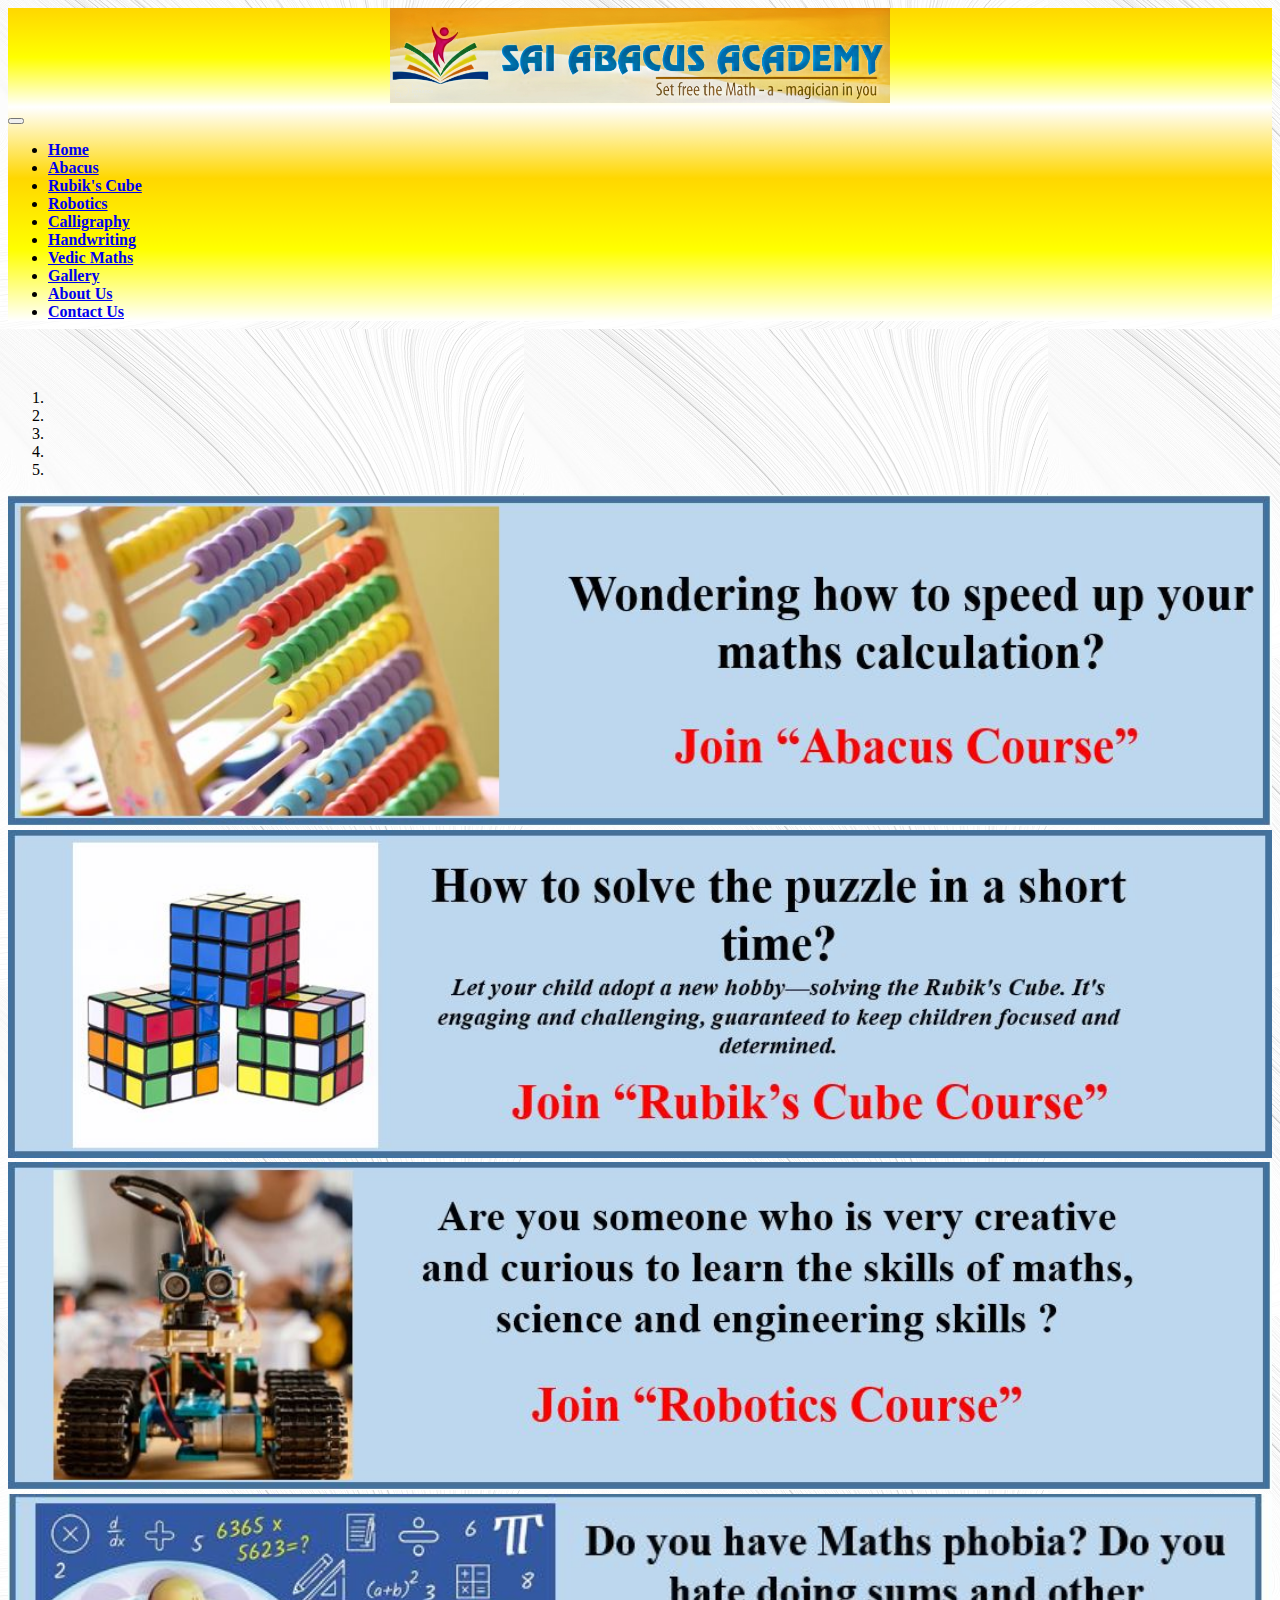
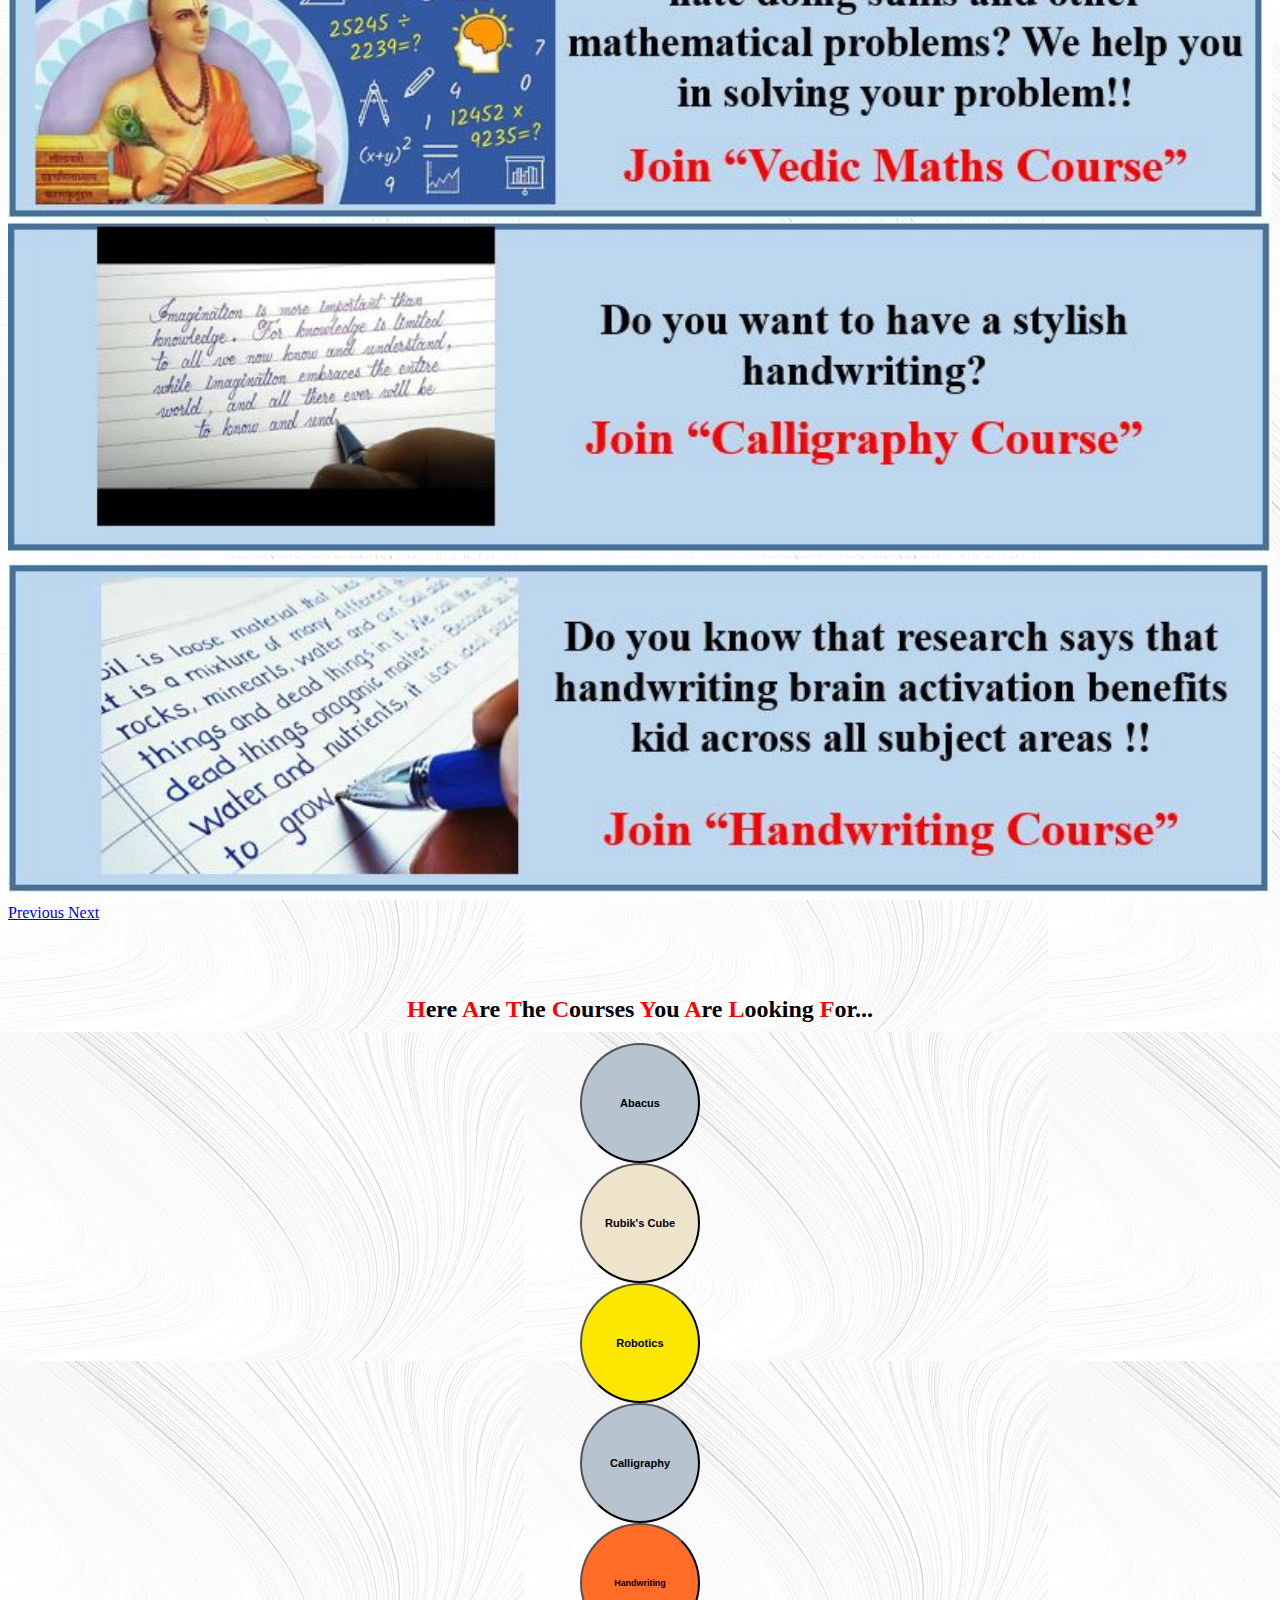
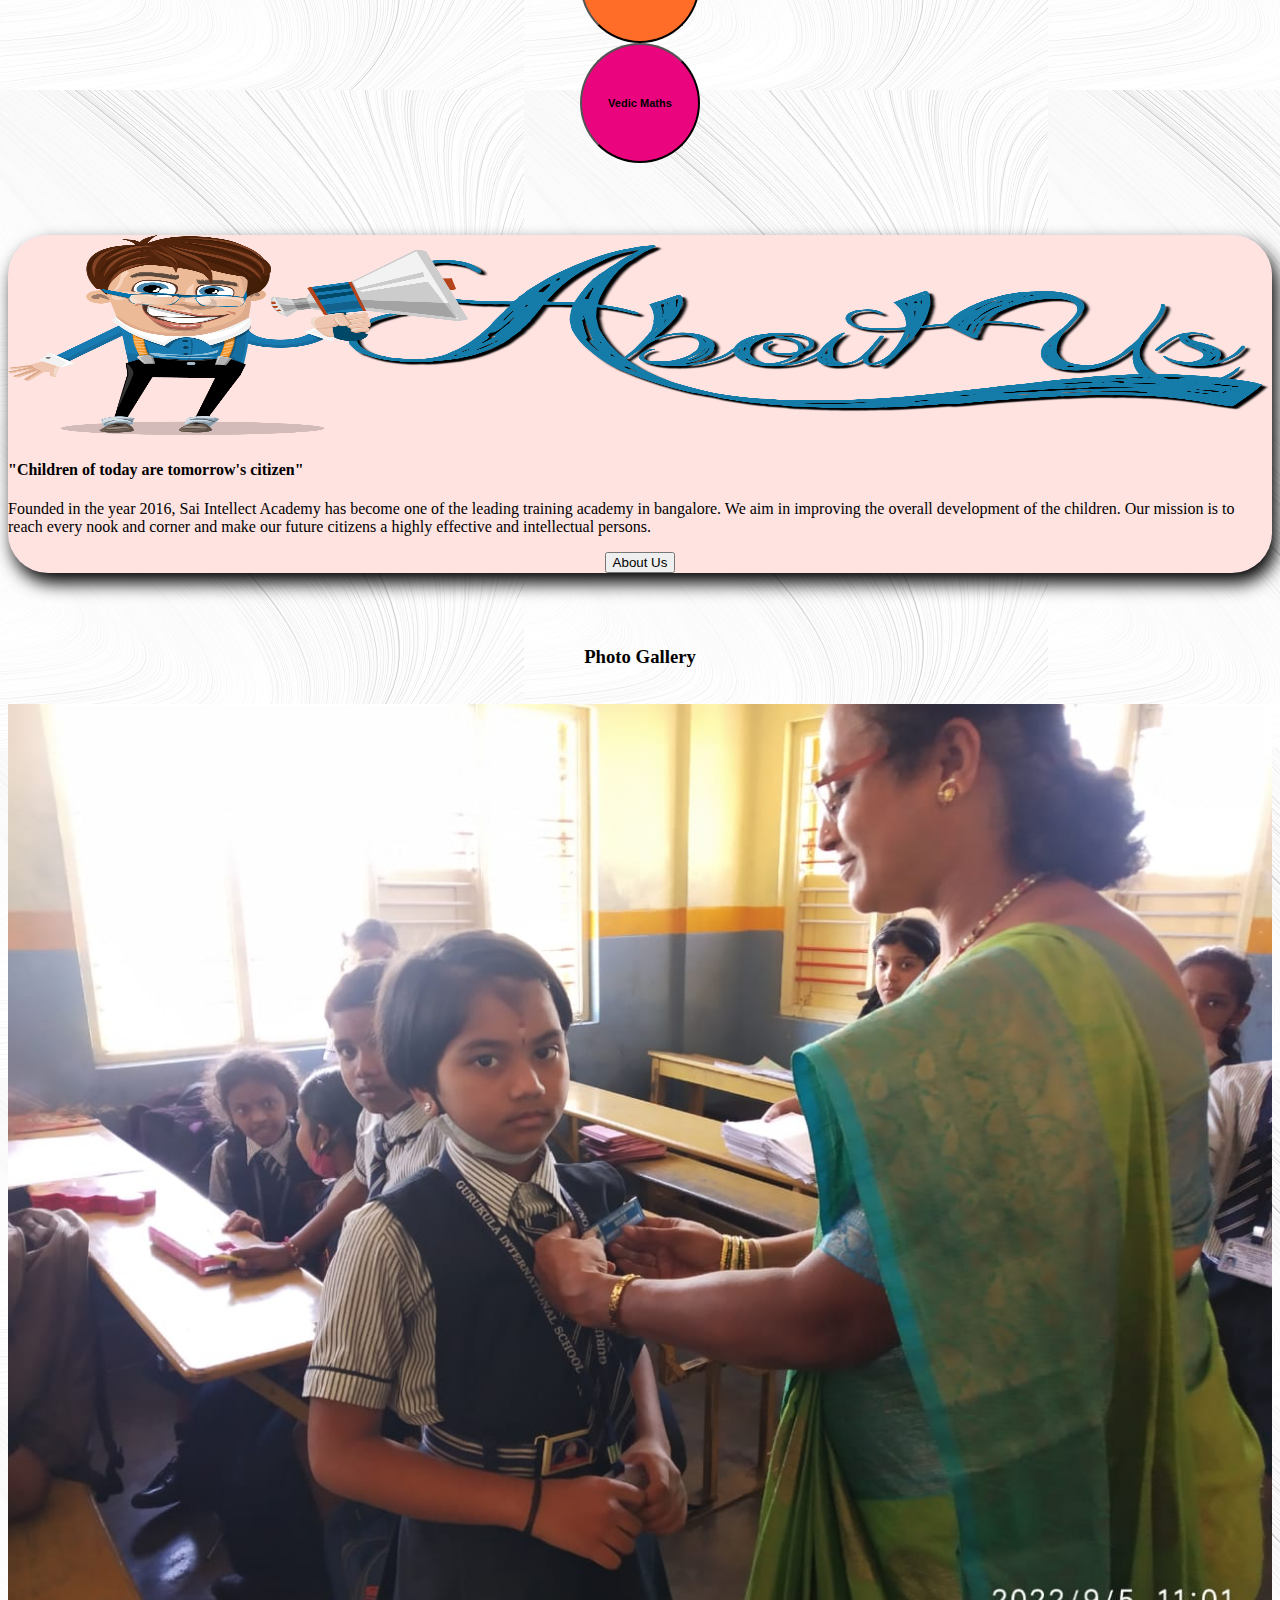
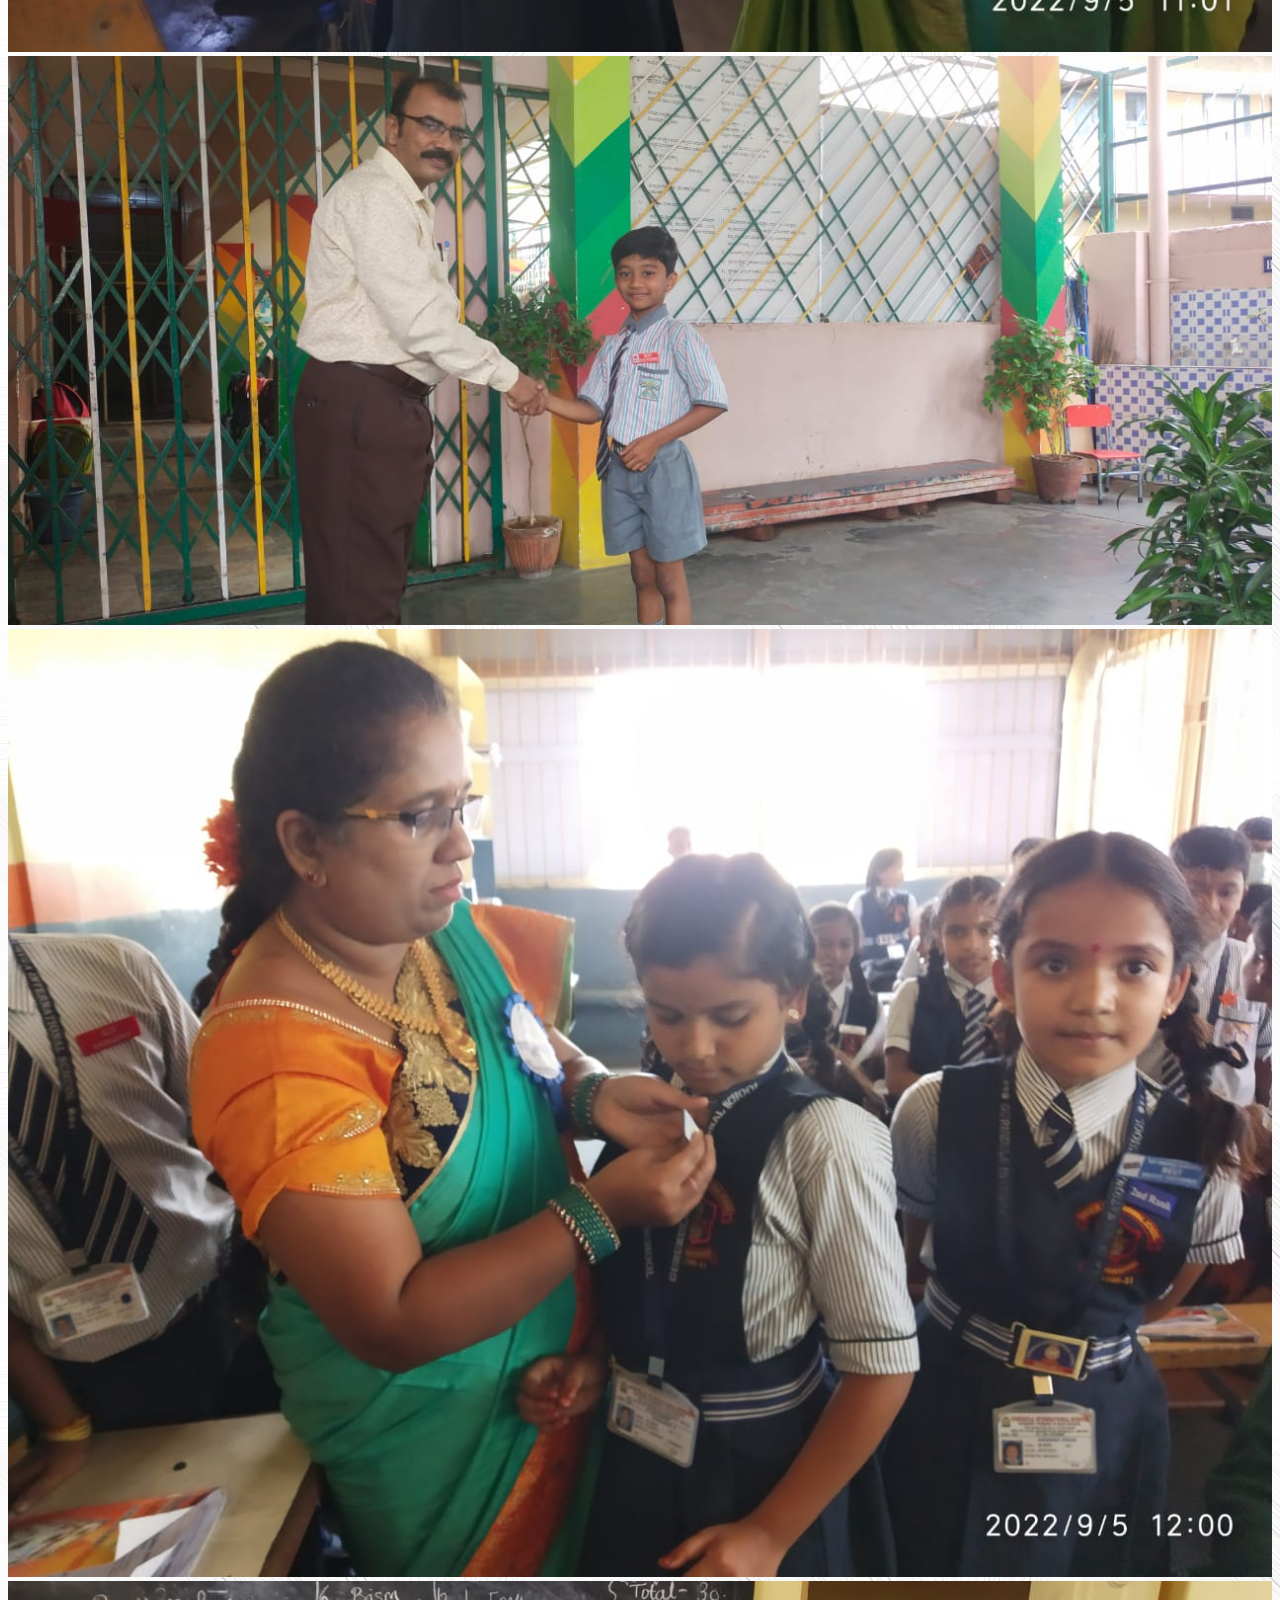
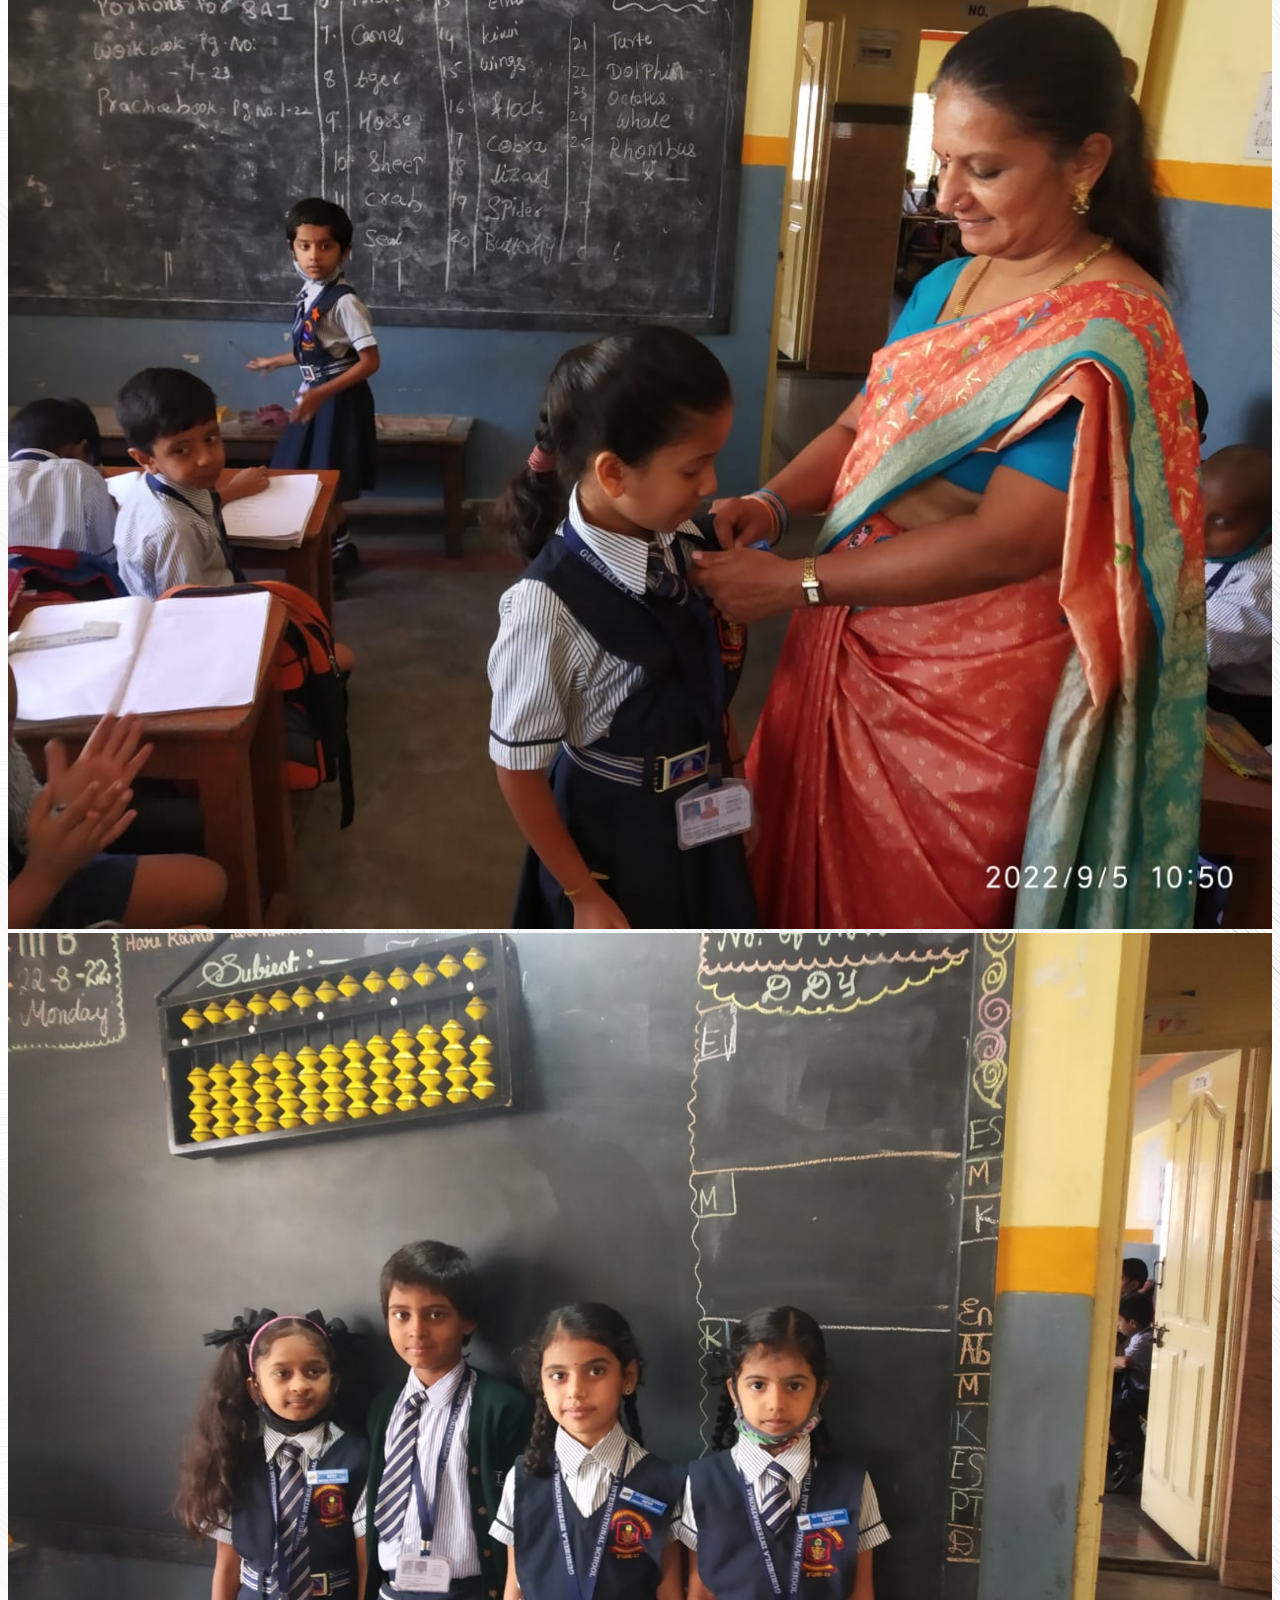
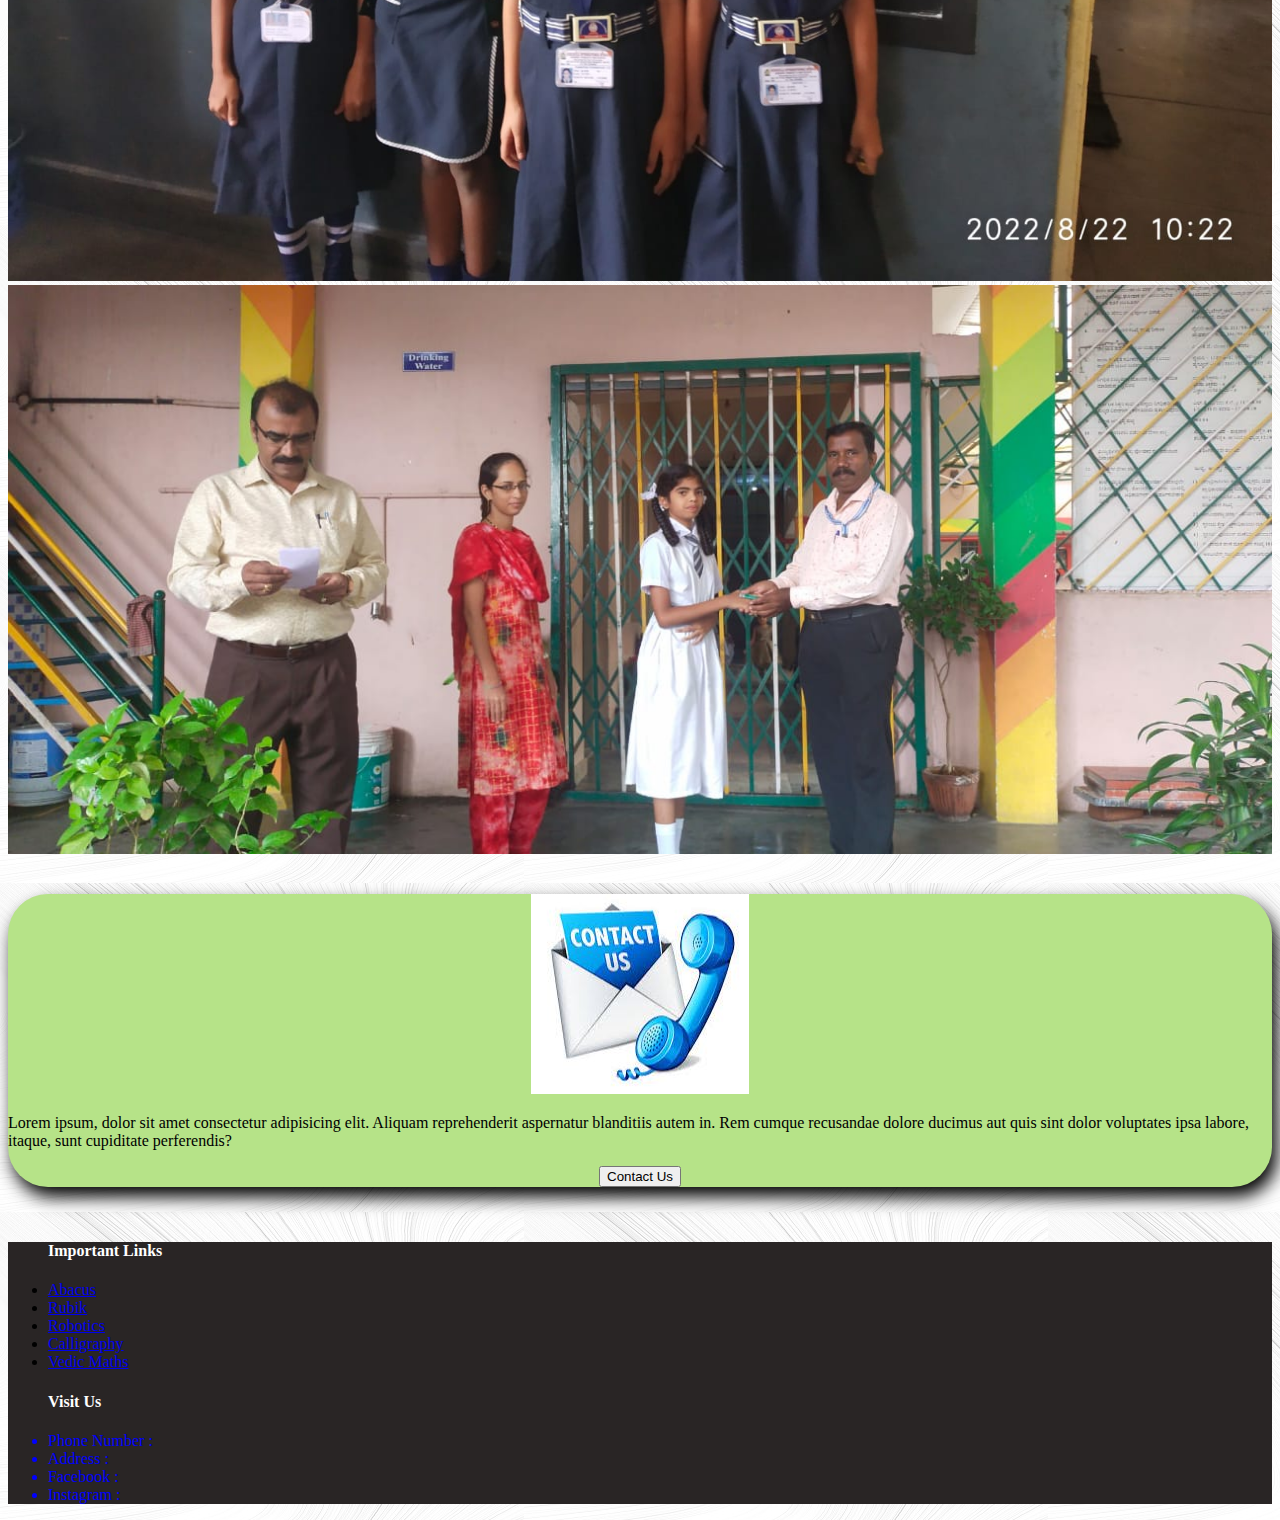
==== index.html @ 81e3813e "main page altered" ====
<!DOCTYPE html>
<html lang="en">
<head>

    <meta charset="UTF-8">
    <meta http-equiv="X-UA-Compatible" content="IE=edge">
    <meta name="viewport" content="width=device-width, initial-scale=1.0">
    <title>Sai Academy</title>
    <link rel="icon" href="./images/logo.JPG">
    <link href="https://cdn.jsdelivr.net/npm/bootstrap@5.2.2/dist/css/bootstrap.min.css" rel="stylesheet" integrity="sha384-Zenh87qX5JnK2Jl0vWa8Ck2rdkQ2Bzep5IDxbcnCeuOxjzrPF/et3URy9Bv1WTRi" crossorigin="anonymous">
    <link rel="stylesheet" href="./css/box_shadow.css">
    <link rel="stylesheet" href="./css/image-jump-index.css">
    <link rel="stylesheet" href="./css/imgGrid-main.css">
    
    <link rel="stylesheet" href=
"https://stackpath.bootstrapcdn.com/bootstrap/5.0.0-alpha1/css/bootstrap.min.css"
        integrity=
"sha384-r4NyP46KrjDleawBgD5tp8Y7UzmLA05oM1iAEQ17CSuDqnUK2+k9luXQOfXJCJ4I"
        crossorigin="anonymous">
    <script src=
"https://cdn.jsdelivr.net/npm/popper.js@1.16.0/dist/umd/popper.min.js"
        integrity=
"sha384-Q6E9RHvbIyZFJoft+2mJbHaEWldlvI9IOYy5n3zV9zzTtmI3UksdQRVvoxMfooAo"
        crossorigin="anonymous">
        </script>
    <script src=
"https://stackpath.bootstrapcdn.com/bootstrap/5.0.0-alpha1/js/bootstrap.min.js"
        integrity=
"sha384-oesi62hOLfzrys4LxRF63OJCXdXDipiYWBnvTl9Y9/TRlw5xlKIEHpNyvvDShgf/"
        crossorigin="anonymous">
        </script>
 <style>
 li span {
  position: relative;
  left: -10px;
}
</style>
   
 
</head>

<body style="background-image: url('./images/body-background.jpg');">
    
  <header>
    <!-- Logo section -->
    <div class="containter-fluid" style="background:linear-gradient(#FFD700,#FFFF00,white);" >
       <center>
        <img src="./images/namelogo_ml_resize_x6_colored_toned_light_ai.jpg" alt="logo" style="width:500px; height:auto">
       </center>
  
      </div>
       
    <!-- End of Logo section -->      

<!-- Navigation tab -->
<nav class="navbar navbar-expand-lg navbar-light bg-light" >
    <div class="container" style="background:linear-gradient(white,#FFD700,#FFFF00,white);">
      
      <button class="navbar-toggler" type="button" data-bs-toggle="collapse" data-bs-target="#navbarSupportedContent" aria-controls="navbarSupportedContent" aria-expanded="false" aria-label="Toggle navigation">
        <span class="navbar-toggler-icon"></span>
      </button>
      <div class="collapse navbar-collapse" id="navbarSupportedContent">
  
        <ul class="navbar-nav justify-content-center me-auto mb-2 mb-lg-0 " >
          <li class="nav-item">
            <a class="nav-link" aria-current="page" href="index.html"><b>Home</b></a>
          </li>
          <li class="nav-item">
            <a class="nav-link" href="abacus.html"><b>Abacus</b></a>
          </li>

          <li class="nav-item">
            <a class="nav-link" href="rubik.html"><b>Rubik's Cube</b></a>
          </li>

          <li class="nav-item">
            <a class="nav-link" href="robotics.html"><b>Robotics</b></a>
          </li>

          <li class="nav-item">
            <a class="nav-link" href="calligraphy.html"><b>Calligraphy</b></a>
          </li>

          <li class="nav-item">
            <a class="nav-link" href="handwriting.html"><b>Handwriting</b></a>
          </li>

          <li class="nav-item">
            <a class="nav-link" href="vedicMaths.html"><b>Vedic Maths</b></a>
          </li>

          <li class="nav-item">
            <a class="nav-link" href="gallery.html"><b>Gallery</b></a>
          </li>
           
          <li class="nav-item">
            <a class="nav-link" href="aboutUs.html"><b>About Us</b></a>
          </li>
        
          <li class="nav-item">
            <a class="nav-link" href="contactUs.html"><b>Contact Us</b></a>
          </li>
        
        </ul>
        
          
      </div>
    </div>
  </nav>
</div>
</header>  
<!-- End of navigation Tab -->
<br><br>

 <!-- Carousel --> 
 <div id="carouselExampleIndicators" class="carousel slide" data-ride="carousel" >
    <ol class="carousel-indicators">
      <li data-target="#carouselExampleIndicators" data-slide-to="0" class="active"></li>
      <li data-target="#carouselExampleIndicators" data-slide-to="1"></li>
      <li data-target="#carouselExampleIndicators" data-slide-to="2"></li>
      <li data-target="#carouselExampleIndicators" data-slide-to="3"></li>
      <li data-target="#carouselExampleIndicators" data-slide-to="4"></li>
    </ol>
    <div class="carousel-inner">
      <div class="carousel-item active">
      <a href="abacus.html"> <img class="d-block w-100" src="./images/abacus_bg.JPG" alt="abacus" style="width: 100%;"> </a> 
      </div>

      <div class="carousel-item">
       <a href="rubik.html"> <img class="d-block w-100" src="./images/rubik_bg.JPG" alt="Second slide" style="width: 100%;"></a>
      </div>

      <div class="carousel-item">
       <a href="robotics.html"><img class="d-block w-100" src="./images/robotics_bg.JPG" alt="Third slide" style="width: 100%;"></a> 
      </div>

      <div class="carousel-item">
      <a href="vedicMaths.html">  <img class="d-block w-100" src="./images/vedic_maths_bg.JPG" alt="Third slide" style="width: 100%;"></a>
      </div>

      <div class="carousel-item">
     <a href="calligraphy.html"><img class="d-block w-100" src="./images/cursive_bg.JPG" alt="Third slide" style="width: 100%;"></a>   
      </div>

      <div class="carousel-item">
        <a href="handwriting.html"><img class="d-block w-100" src="./images/handwriting_bg.JPG" alt="Third slide" style="width: 100%;"></a>   
         </div>

    </div>
    <a class="carousel-control-prev" href="#carouselExampleIndicators" role="button" data-slide="prev">
      <span class="carousel-control-prev-icon" aria-hidden="true"></span>
      <span class="sr-only">Previous</span>
    </a>
    <a class="carousel-control-next" href="#carouselExampleIndicators" role="button" data-slide="next">
      <span class="carousel-control-next-icon" aria-hidden="true"></span>
      <span class="sr-only">Next</span>
    </a>
  </div>
     
  <!-- End of carousel -->
<br><br><br>
<center><h2><b> <span style="color: red;">H</span>ere <span style="color: red;">A</span>re <span style="color: red;">T</span>he <span style="color: red;">C</span>ourses <span style="color: red;">Y</span>ou <span style="color: red;">A</span>re <span style="color: red;">L</span>ooking <span style="color: red;">F</span>or...</b></h2></center>

<!-- Div block to show the course directly in rounded form -->
<div class="container-fluid" >

  <div class="row">
    <div class="col-md-2 col-sm-6">
      <center>
        <button style="background-color:#B7C4CF; border-radius:50%; width:120px; height: 120px">
          <a href="./abacus.html" style="text-decoration: none; color:black;">
       <h5> <b> Abacus </b> </h5> 
          </a>    
       </button>
        
      </center>
    </div>

    <div class="col-md-2 col-sm-6">
    <center>
      <button style="background-color: #EEE3CB; border-radius:50%; width:120px; height: 120px"  class="jump">
        <a href="./rubik.html" style="text-decoration: none; color:black;">
        <h5>  <b> Rubik's Cube </b> </h5>
      </a>
      </button>
    </center>
     </div>

     <div class="col-md-2 col-sm-6">
      <center>
        <button style="background-color: #FCE700; border-radius:50%; width:120px; height: 120px"  class="jump">
          <a href="./robotics.html" style="text-decoration: none; color:black;">
            <h5>  <b> Robotics </b> </h5> 
          </a>
        </button>
      </center>
       </div>

       <div class="col-md-2 col-sm-6">
        <center>
          <button style="background-color:#B7C4CF; border-radius:50%; width:120px; height: 120px" class="jump">
            <a href="./calligraphy.html" style="text-decoration: none; color:black;">
         <h5> <b> Calligraphy </b> </h5> 
          </a>        
          </button>
          
        </center>
      </div>

      <div class="col-md-2 col-sm-6">
        <center>
          <button style="background-color:#FF6D28; border-radius:50%; width:120px; height: 120px" class="jump">
            <a href="./handwriting.html" style="text-decoration: none; color:black;">
         <h6> <b> Handwriting </b> </h6> 
          </a>        
          </button>
          
        </center>
      </div>

      <div class="col-md-2 col-sm-6">
        <center>
          <button style="background-color:#EA047E; border-radius:50%; width:120px; height: 120px" class="jump">
            <a href="./vedicMaths.html" style="text-decoration: none; color:black;">
         <h5> <b> Vedic Maths </b> </h5> 
          </a>        
          </button>
          
        </center>
      </div>
  </div>

 
</div>
<!-- End of div block -->

<br><br><br><br>
<!-- About Us Details -->

 <div class="container-fluid" style="background-color: #FFE3E1; border-radius: 40px; box-shadow: 5px 10px 18px black;">
       <div class="row">
        <div class="col-md-6 col-sm-6">
          <img src="./images/about-us.png" alt="about us" width="100%" height="200px">
         
        </div>
        <div class="col-md-6 col-sm-6 text-center">

          <div class="justify-content-center" id="box4">
            <h4>"Children of today are tomorrow's citizen"</h4>

            <p>
              Founded in the year 2016, Sai Intellect Academy has become one of the leading training academy in bangalore.
              We aim in improving the overall development of the children. Our mission is to reach every nook and corner and make our future citizens a highly effective and intellectual persons.  
            </p>
           
          </div>
           
                 
              <center> <a href="aboutUs.html"><button class="btn bg-warning">About Us</button></a> </center> 
            
          
        </div>
      </div>
  </div>

  <!-- End of About Details -->
  <br><br><br>
  <!-- Photo Gallery -->

  <div class="container-fluid">
   <h3 ><center><b>Photo Gallery</b></center></h3>
   <br>
    <div class="row">
      <div class="col-md-4 col-sm-12">
      <a href="./gallery.html"> <img src="./images/gallery/photos/1.jpg" alt="image" width="100%" height="auto" id="scale-1"> </a> 
      </div>

      <div class="col-md-4 col-sm-12">
      <a href="./gallery.html"> <img src="./images/gallery/photos/2.jpg" alt="image" width="100%" height="auto" id="scale-2" id="scale-2"></a> 
      </div>

      <div class="col-md-4 col-sm-12">
        <a href="./gallery.html">   <img src="./images/gallery/photos/3.jpg" alt="image" width="100%" height="auto" id="scale-3"> </a>
      </div>

    </div>
     
    <!-- second row -->
    <div class="row">
    <div class="col-md-4 col-sm-12">
      <a href="./gallery.html"> <img src="./images/gallery/photos/4.jpg" alt="image" width="100%" height="auto" id="scale-4"> </a>
    </div>

    <div class="col-md-4 col-sm-12">
      <a href="./gallery.html">  <img src="./images/gallery/photos/5.jpg" alt="image" width="100%" height="auto" id="scale-5"> </a>
    </div>

    <div class="col-md-4 col-sm-12">
      <a href="./gallery.html">   <img src="./images/gallery/photos/6.jpg" alt="image" width="100%" height="auto" id="scale-6"> </a>
    </div>

  </div>
  <center><a href="./gallery.html"></a></center>
</div>

    <!-- end of second row -->
  </div>

  <!-- End of photo gallery -->
  <br><br>
  <!-- Contact Us Details -->

  <div class="container" style="background-color: #B6E388;  border-radius: 40px; box-shadow: 5px 10px 18px black;">
    <div class="row">
     <div class="col-md-6 col-sm-6">  
      <center> <img src="./images/contact-Us.JPG" alt="contact us"  height="200px"> </center> 
     </div>

     <div class="col-md-6 col-sm-6">
      <p class="text-center" id="box4">
        Lorem ipsum, dolor sit amet consectetur adipisicing elit. Aliquam reprehenderit aspernatur blanditiis autem in. Rem cumque recusandae dolore ducimus aut quis sint dolor voluptates ipsa labore, itaque, sunt cupiditate perferendis?                
        <center> <a href="contactUs.html"><button class="btn bg-warning">Contact Us</button></a> </center> 
      </p>
     </div>
   </div>
</div>
<br>
  <!-- End of Contact details -->


<!-- Footer section -->

<footer>
  <div class="container-fluid" style="background-color:rgb(41, 37, 37);">
      <div class="row">
          <div class="col-md-6 col-sm-6">
                 <ul><h4 style="color:white;">Important Links </h4>
                      <li><a href="abacus.html">Abacus </a>
                      <li><a href="rubik.html">Rubik</a>
                      <li><a href="robotics.html">Robotics</a>
                      <li><a href="calligraphy.html">Calligraphy</a>
                      <li><a href="vedicMaths.html">Vedic Maths</a>
                  </ul>
          </div>           

          <div class="col-md-6 col-sm-6">
              <ul><h4 style="color:white;">Visit Us</h4>
                 <li style="color: blue;">Phone Number : </li>
                 <li style="color: blue;">Address : </li>
                 <li style="color: blue;">Facebook : </li>
                 <li style="color: blue;">Instagram : </li>
              </ul>
          </div>
    </div>       
  </div>
</footer>

<!-- End of footer section -->

    <script src="https://cdn.jsdelivr.net/npm/bootstrap@5.2.1/dist/js/bootstrap.bundle.min.js" integrity="sha384-u1OknCvxWvY5kfmNBILK2hRnQC3Pr17a+RTT6rIHI7NnikvbZlHgTPOOmMi466C8" crossorigin="anonymous"></script>
</body>
</html>
---- css/box_shadow.css ----
#box{
    
    box-shadow: 5px 10px 18px black;
}

#box2{
    box-shadow: 5px 10px 8px brown;   
  
}

#box4:hover{
    box-shadow: 5px 10px 8px black;   
  
}

#box5:hover{
    
    box-shadow: 5px 10px 18px black;
}
---- css/image-jump-index.css ----
@keyframes jump {
    
    0% {transform: rotate(90deg)}
    40% {transform: rotate(0deg)}
    
  }
  .jump {
    transform-origin: 50% 50%;
    animation: jump .8s linear alternate infinite;
  }
---- css/imgGrid-main.css ----
#scale-1{
    /* transform: scale(1.1); */

    animation: scaling 5s infinite linear;
}

#scale-2{
    /* transform: scale(1.2); */
    animation-delay: 2s;
    animation: scaling 5s infinite ;
}

#scale-3{
    /* transform: scale(1.2); */
    animation: scaling 5s infinite ;
}

#scale-4{
    /* transform: scale(1.2); */
    animation: scaling 5s infinite ;
}

#scale-5{
    /* transform: scale(1.2); */
    animation: scaling 5s infinite ;
}

#scale-6{
    /* transform: scale(1.2); */
    animation: scaling 5s infinite ;
}

@keyframes scaling{
    from {
        transform: scale(0.1);
      }
      to {
        transform: scale(1.1);
      }
}
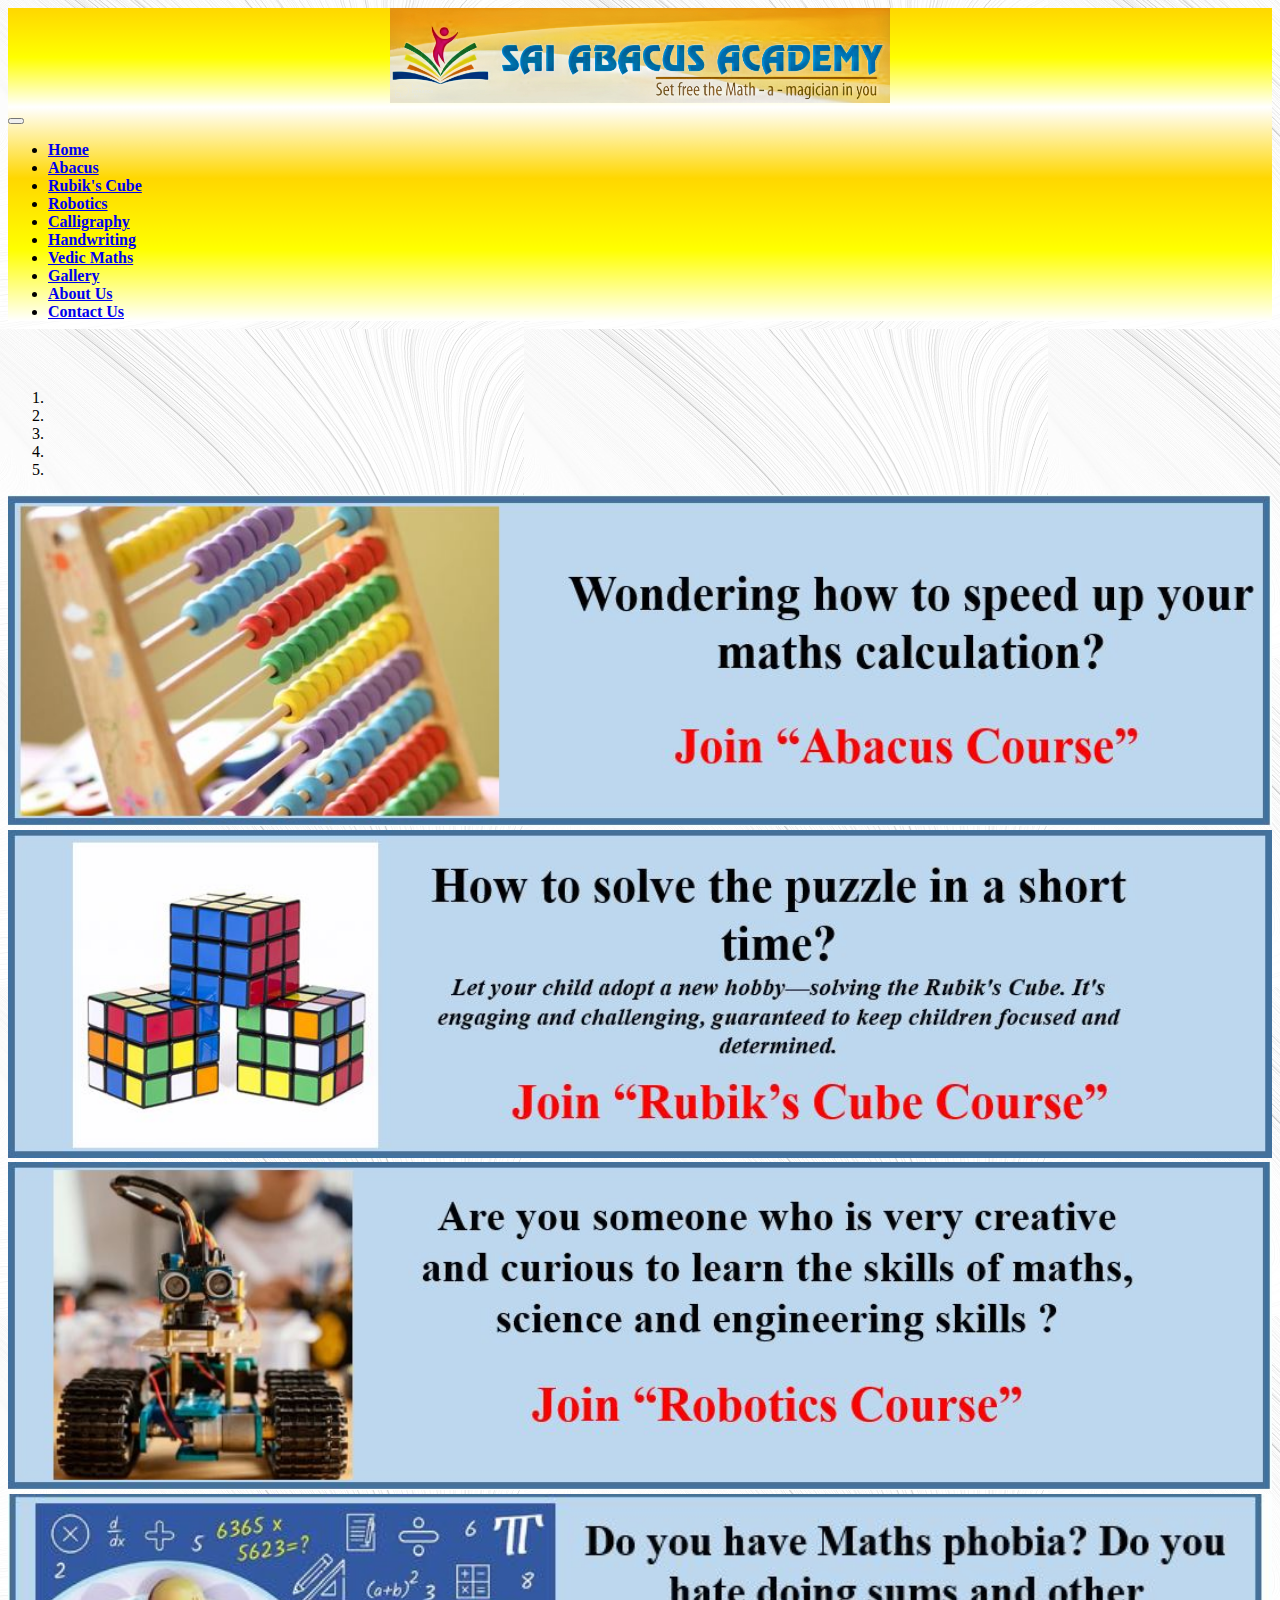
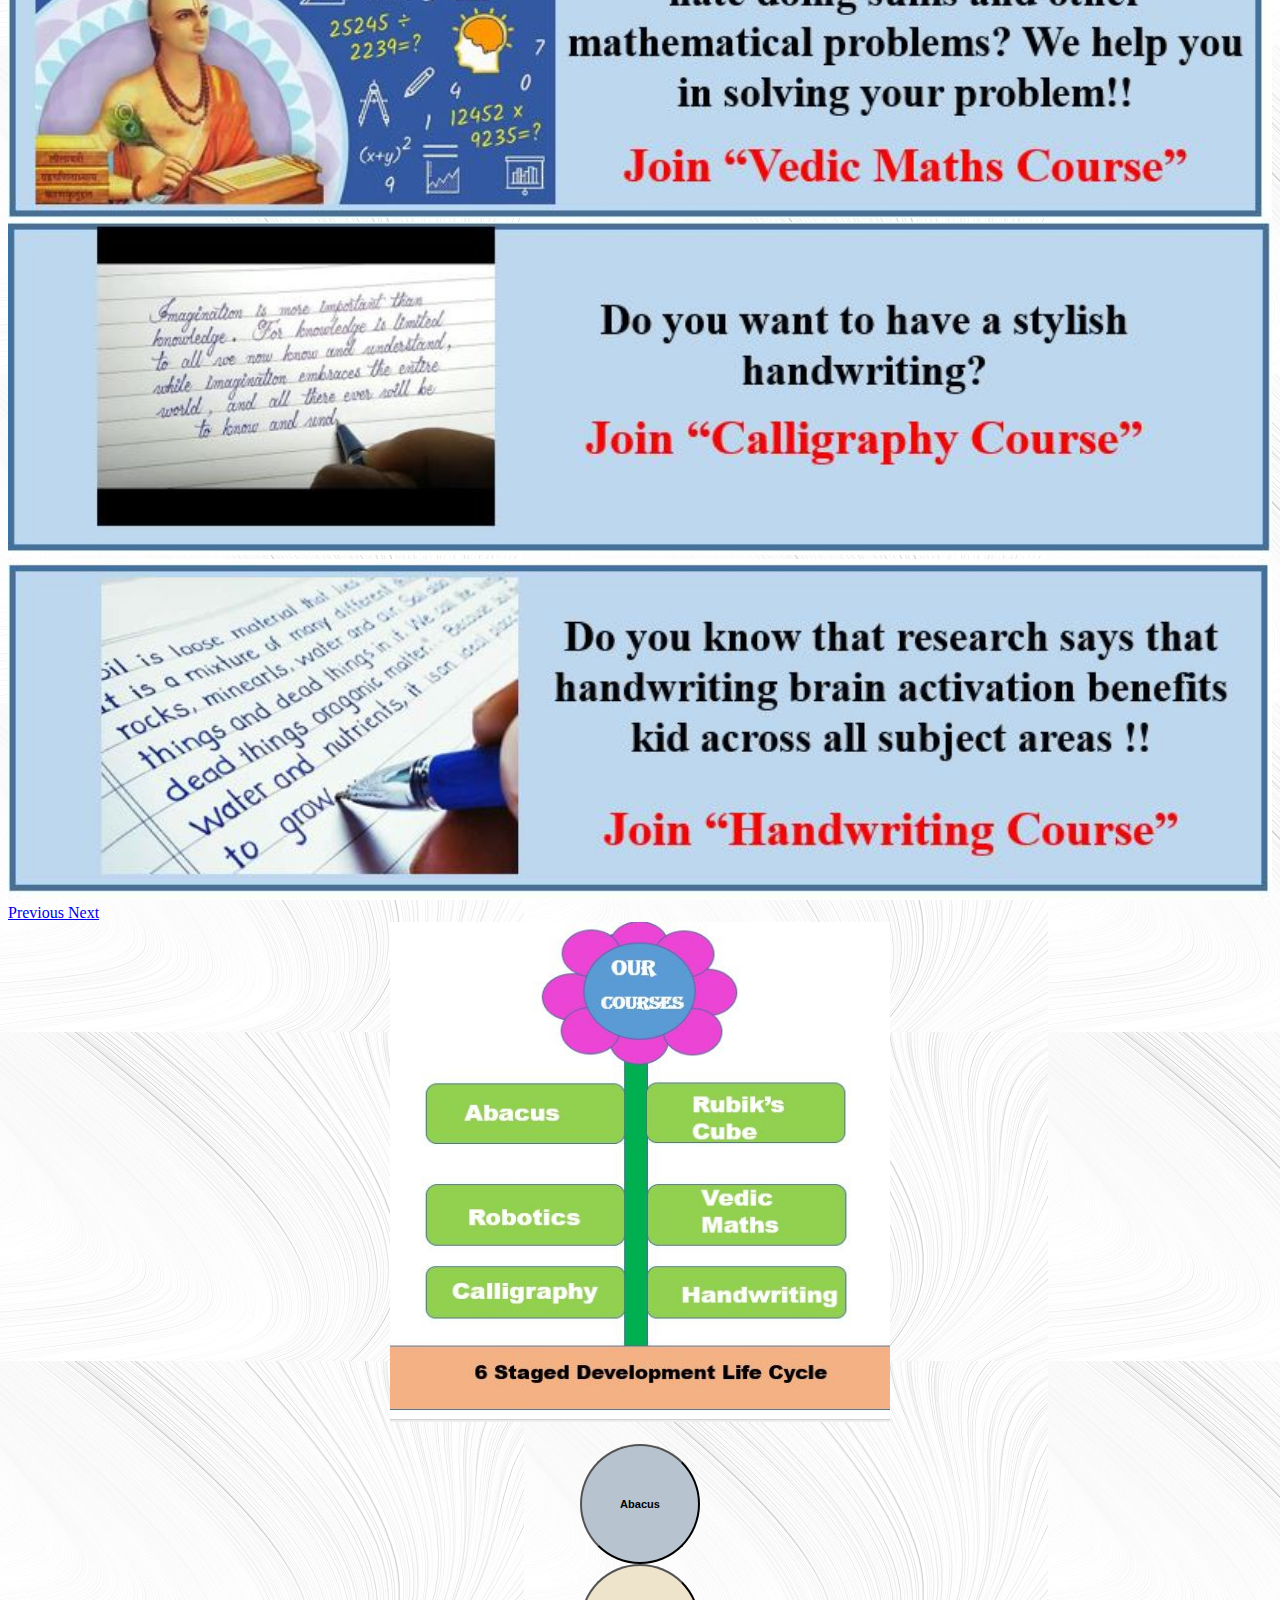
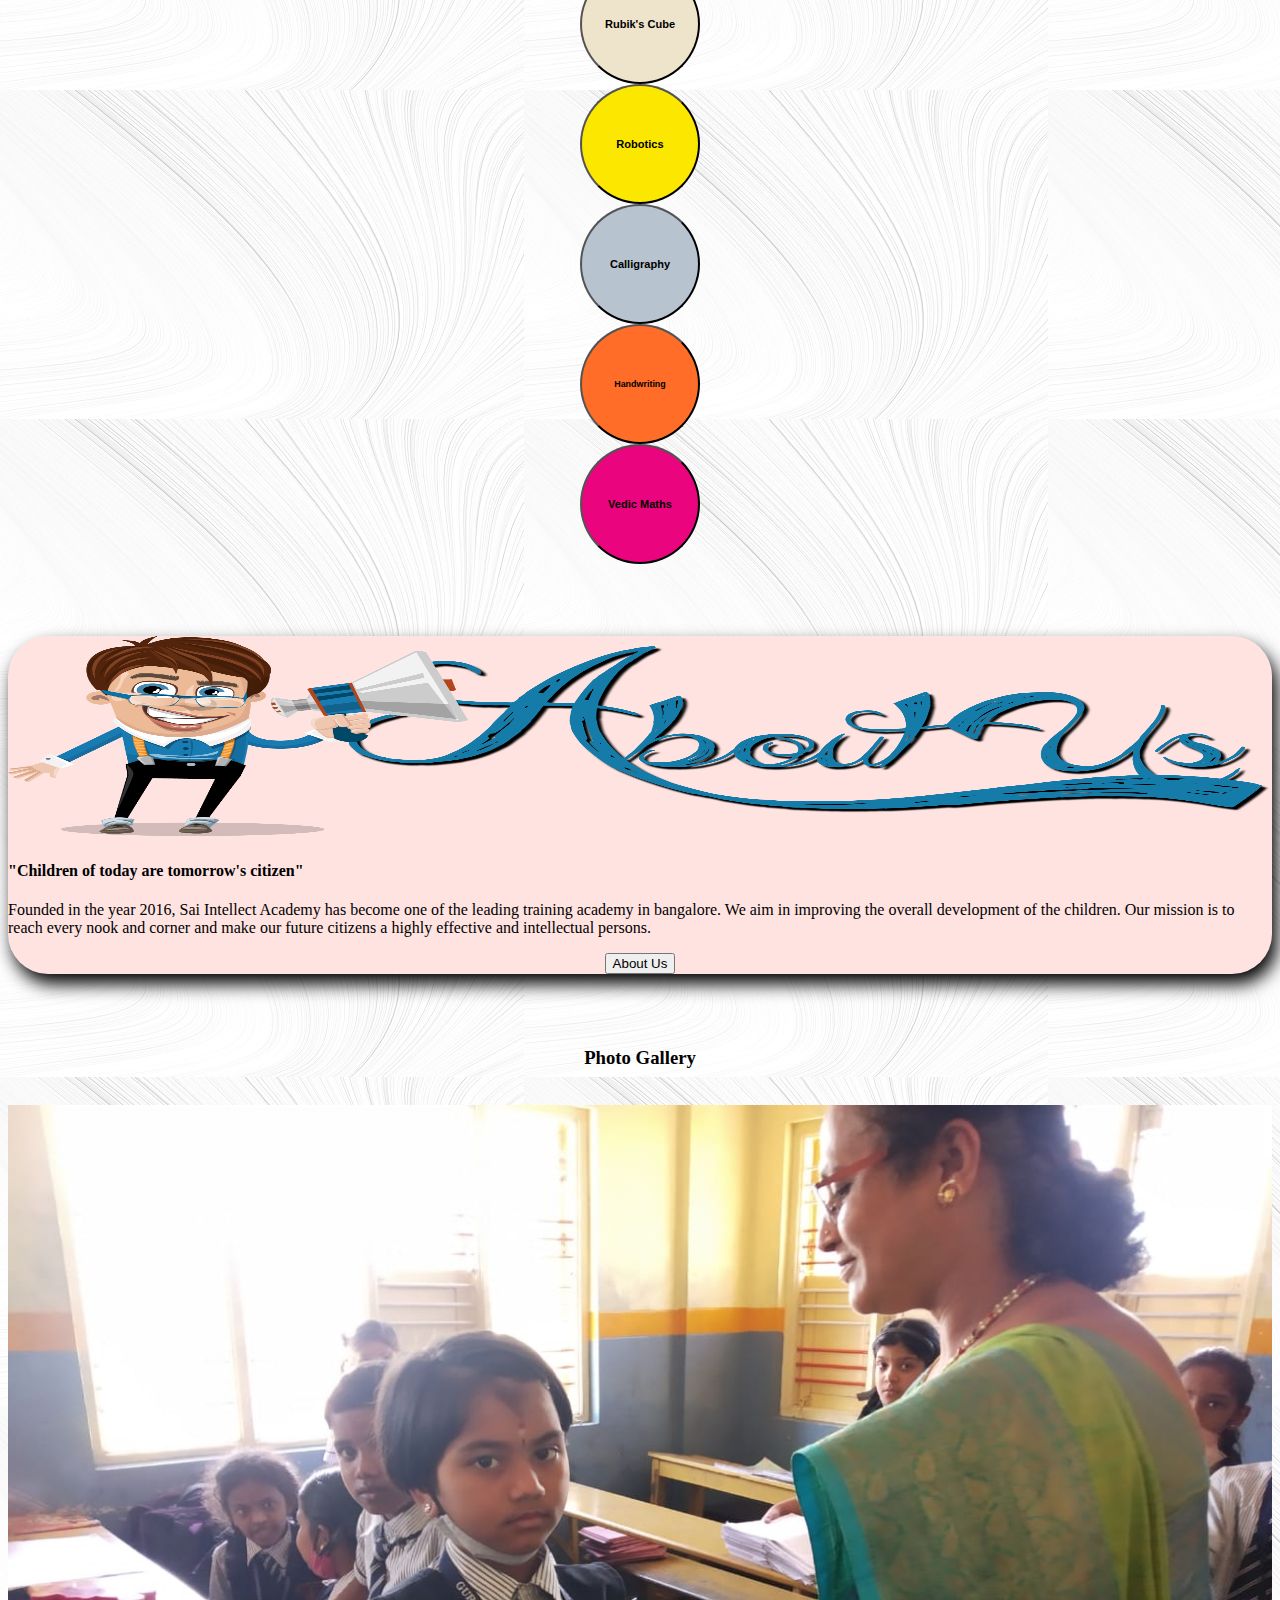
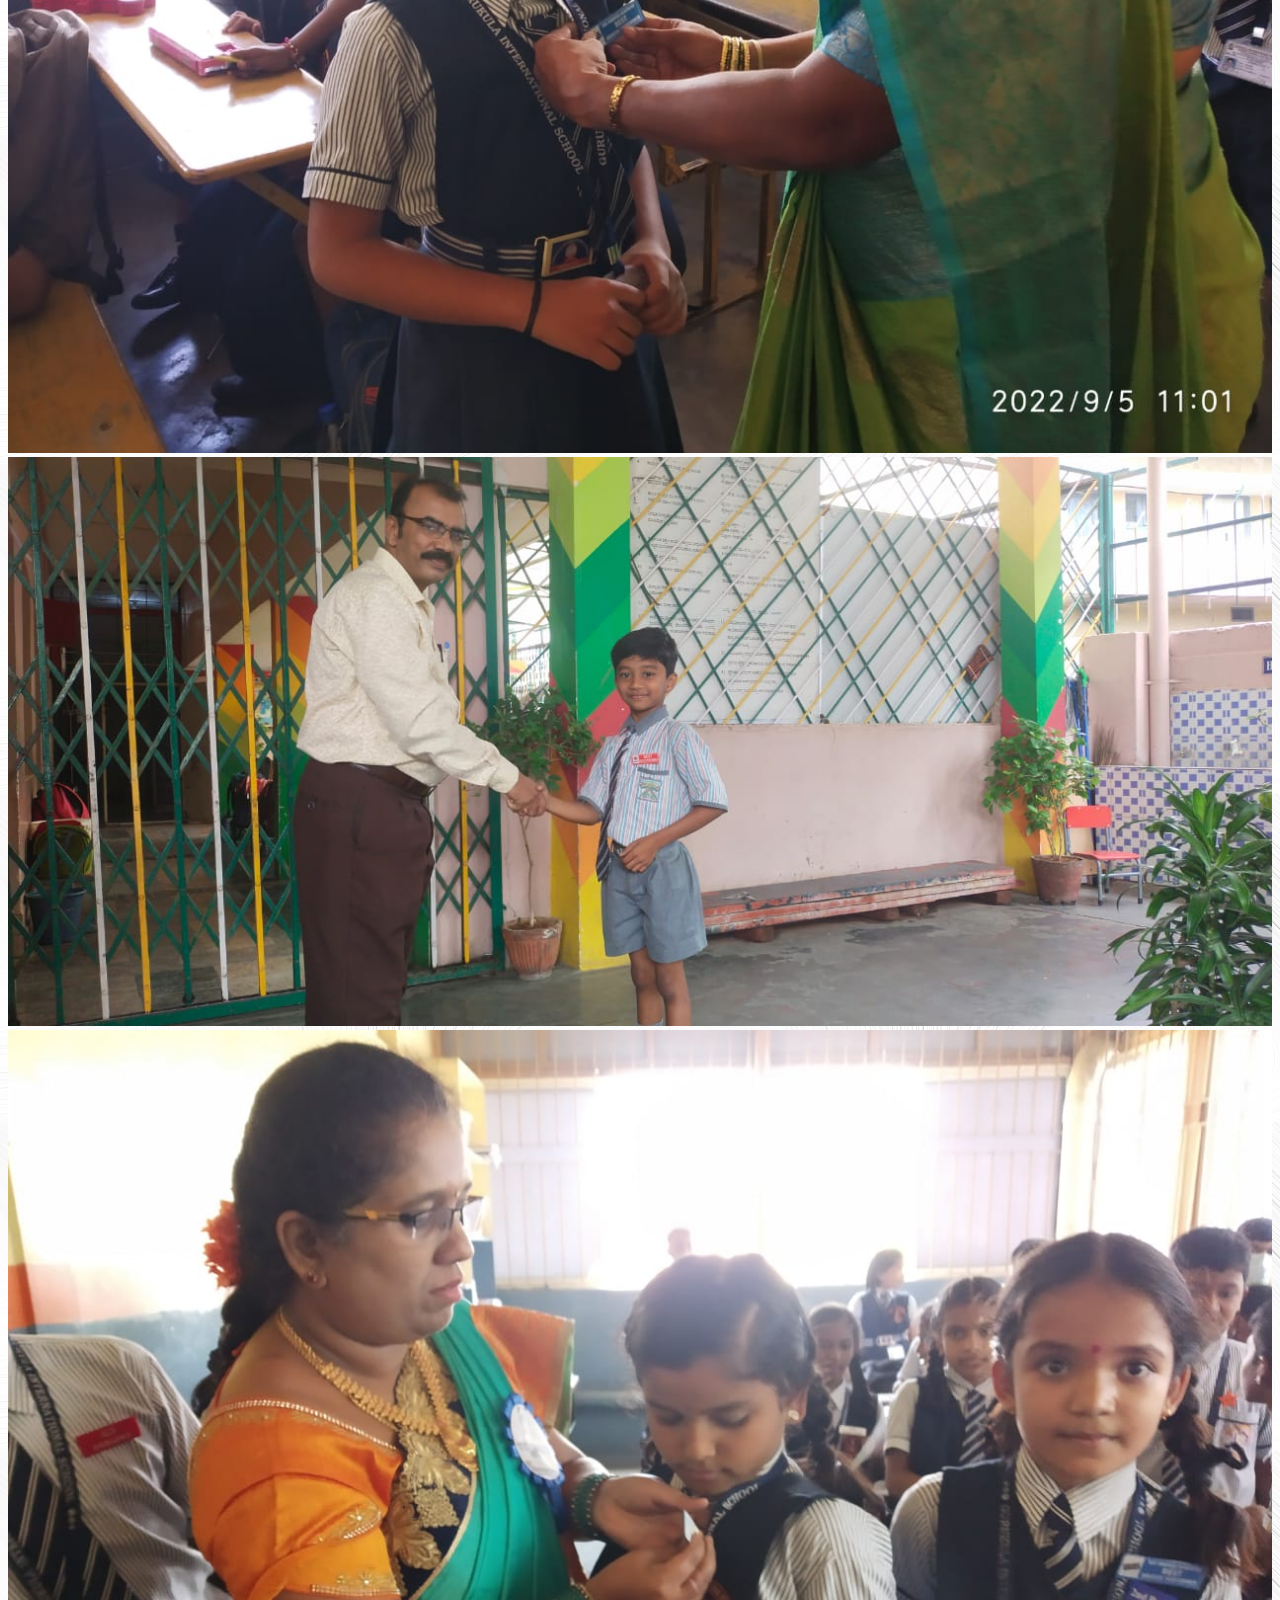
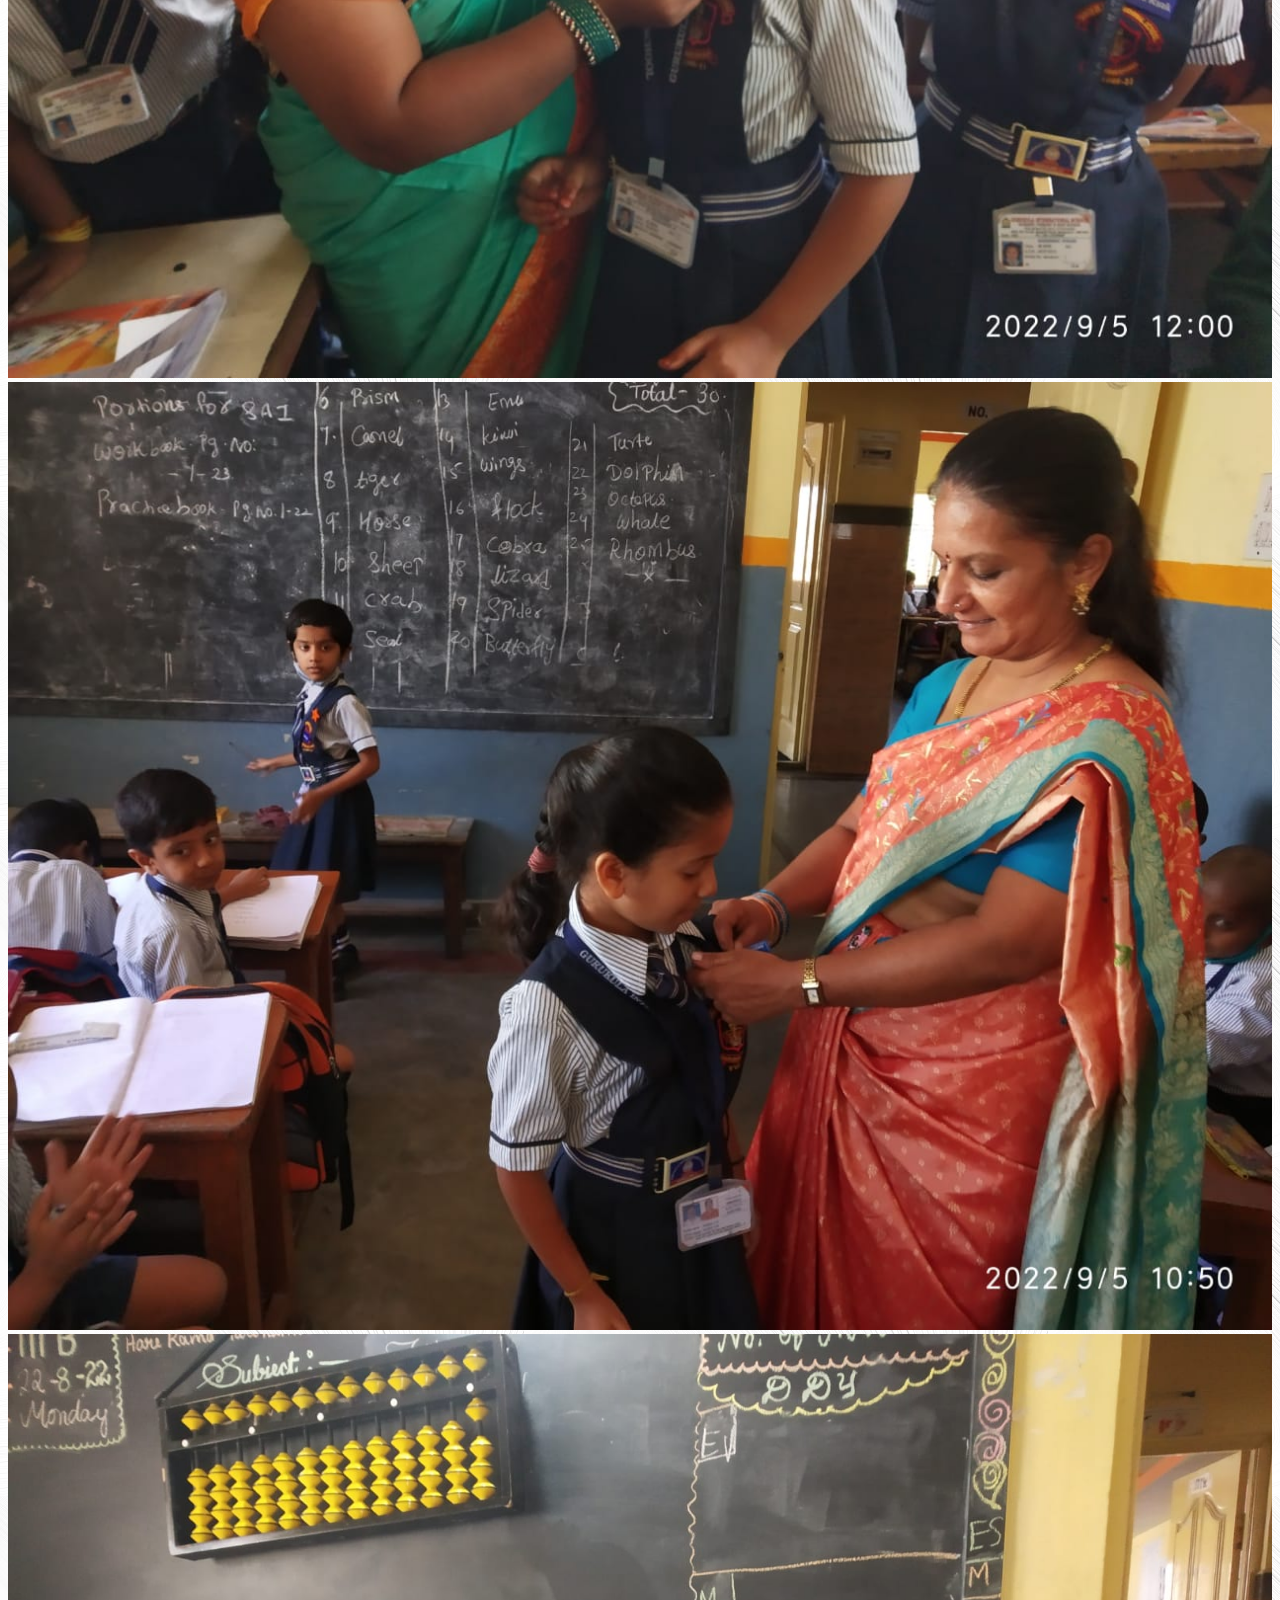
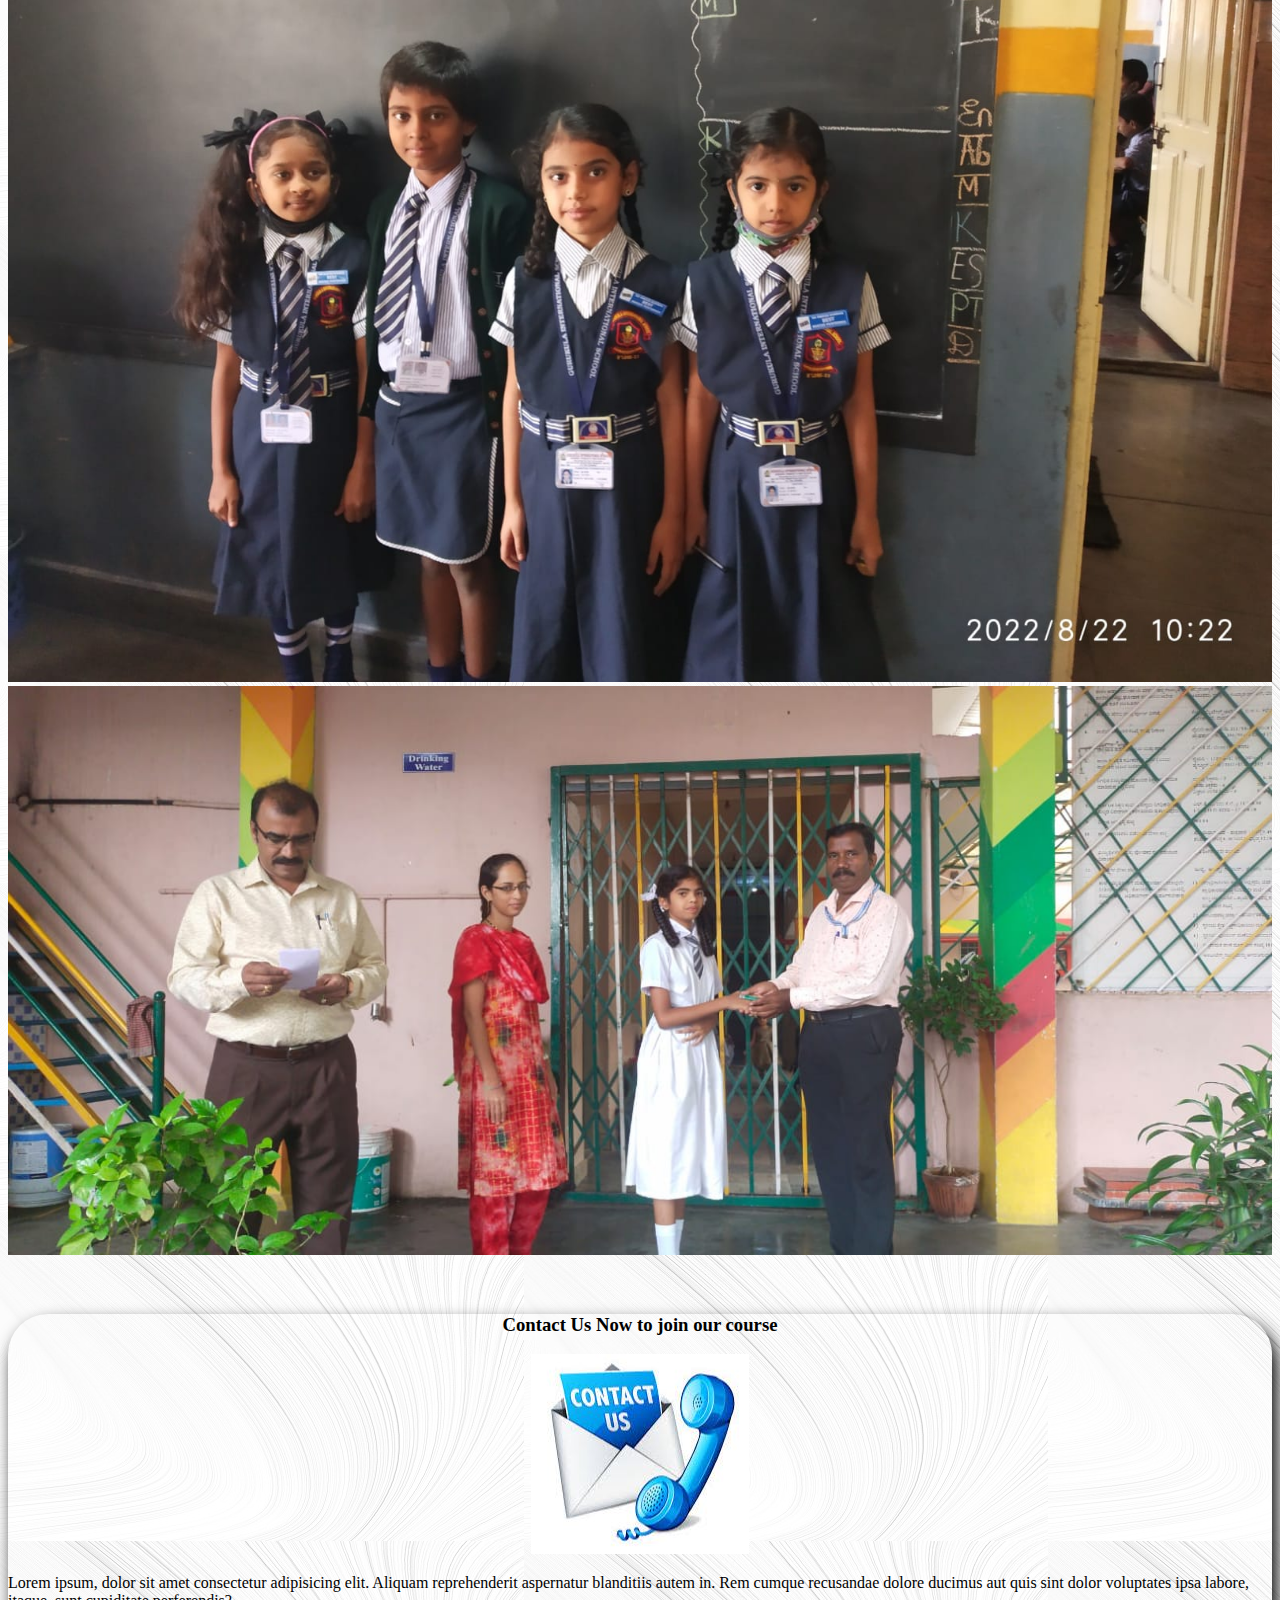
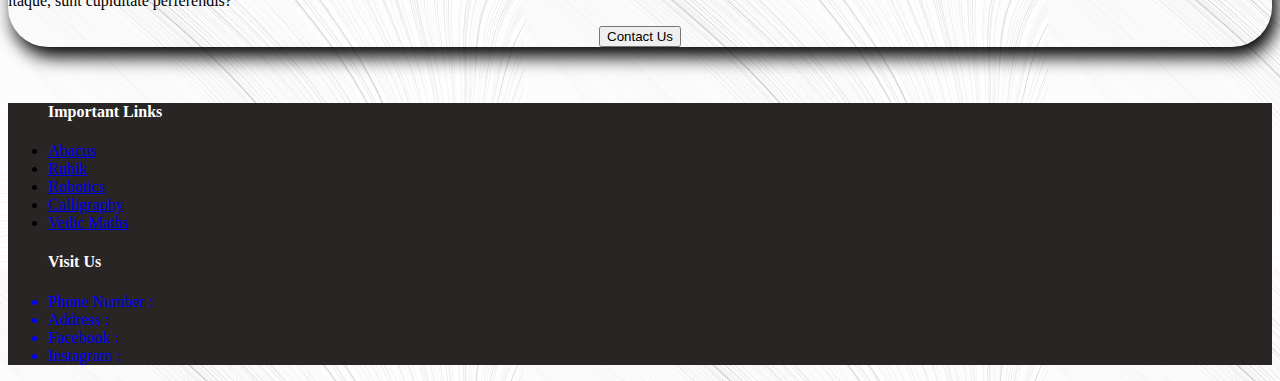
==== commit c2cd5f37: "improvedpages" ====
--- a/index.html
+++ b/index.html
@@ -156,10 +156,20 @@
       <span class="sr-only">Next</span>
     </a>
   </div>
-     
+
+  <div class="containter-fluid">
+    <div class="row">
+      <div class="col-md-12">
+        <center>
+        <img src="./images/tree.JPG" alt="tree" width="500px" height="500px">
+      </center>
+      </div>
+    </div>
+  </div>
+  
+     <br>
   <!-- End of carousel -->
-<br><br><br>
-<center><h2><b> <span style="color: red;">H</span>ere <span style="color: red;">A</span>re <span style="color: red;">T</span>he <span style="color: red;">C</span>ourses <span style="color: red;">Y</span>ou <span style="color: red;">A</span>re <span style="color: red;">L</span>ooking <span style="color: red;">F</span>or...</b></h2></center>
+<!-- <center><h2><b> <span style="color: red;">H</span>ere <span style="color: red;">A</span>re <span style="color: red;">T</span>he <span style="color: red;">C</span>ourses <span style="color: red;">Y</span>ou <span style="color: red;">A</span>re <span style="color: red;">L</span>ooking <span style="color: red;">F</span>or...</b></h2></center> -->
 
 <!-- Div block to show the course directly in rounded form -->
 <div class="container-fluid" >
@@ -167,7 +177,7 @@
   <div class="row">
     <div class="col-md-2 col-sm-6">
       <center>
-        <button style="background-color:#B7C4CF; border-radius:50%; width:120px; height: 120px">
+        <button style="background-color:#B7C4CF; border-radius:50%; width:120px; height: 120px" class="jump">
           <a href="./abacus.html" style="text-decoration: none; color:black;">
        <h5> <b> Abacus </b> </h5> 
           </a>    
@@ -308,11 +318,13 @@
 
   <!-- End of photo gallery -->
   <br><br>
+ 
   <!-- Contact Us Details -->
 
-  <div class="container" style="background-color: #B6E388;  border-radius: 40px; box-shadow: 5px 10px 18px black;">
+  <div class="container-fluid" style=" border-radius: 40px; box-shadow: 5px 10px 18px black;">
     <div class="row">
      <div class="col-md-6 col-sm-6">  
+      <center><h3>Contact Us Now to join our course</h3></center>
       <center> <img src="./images/contact-Us.JPG" alt="contact us"  height="200px"> </center> 
      </div>
 
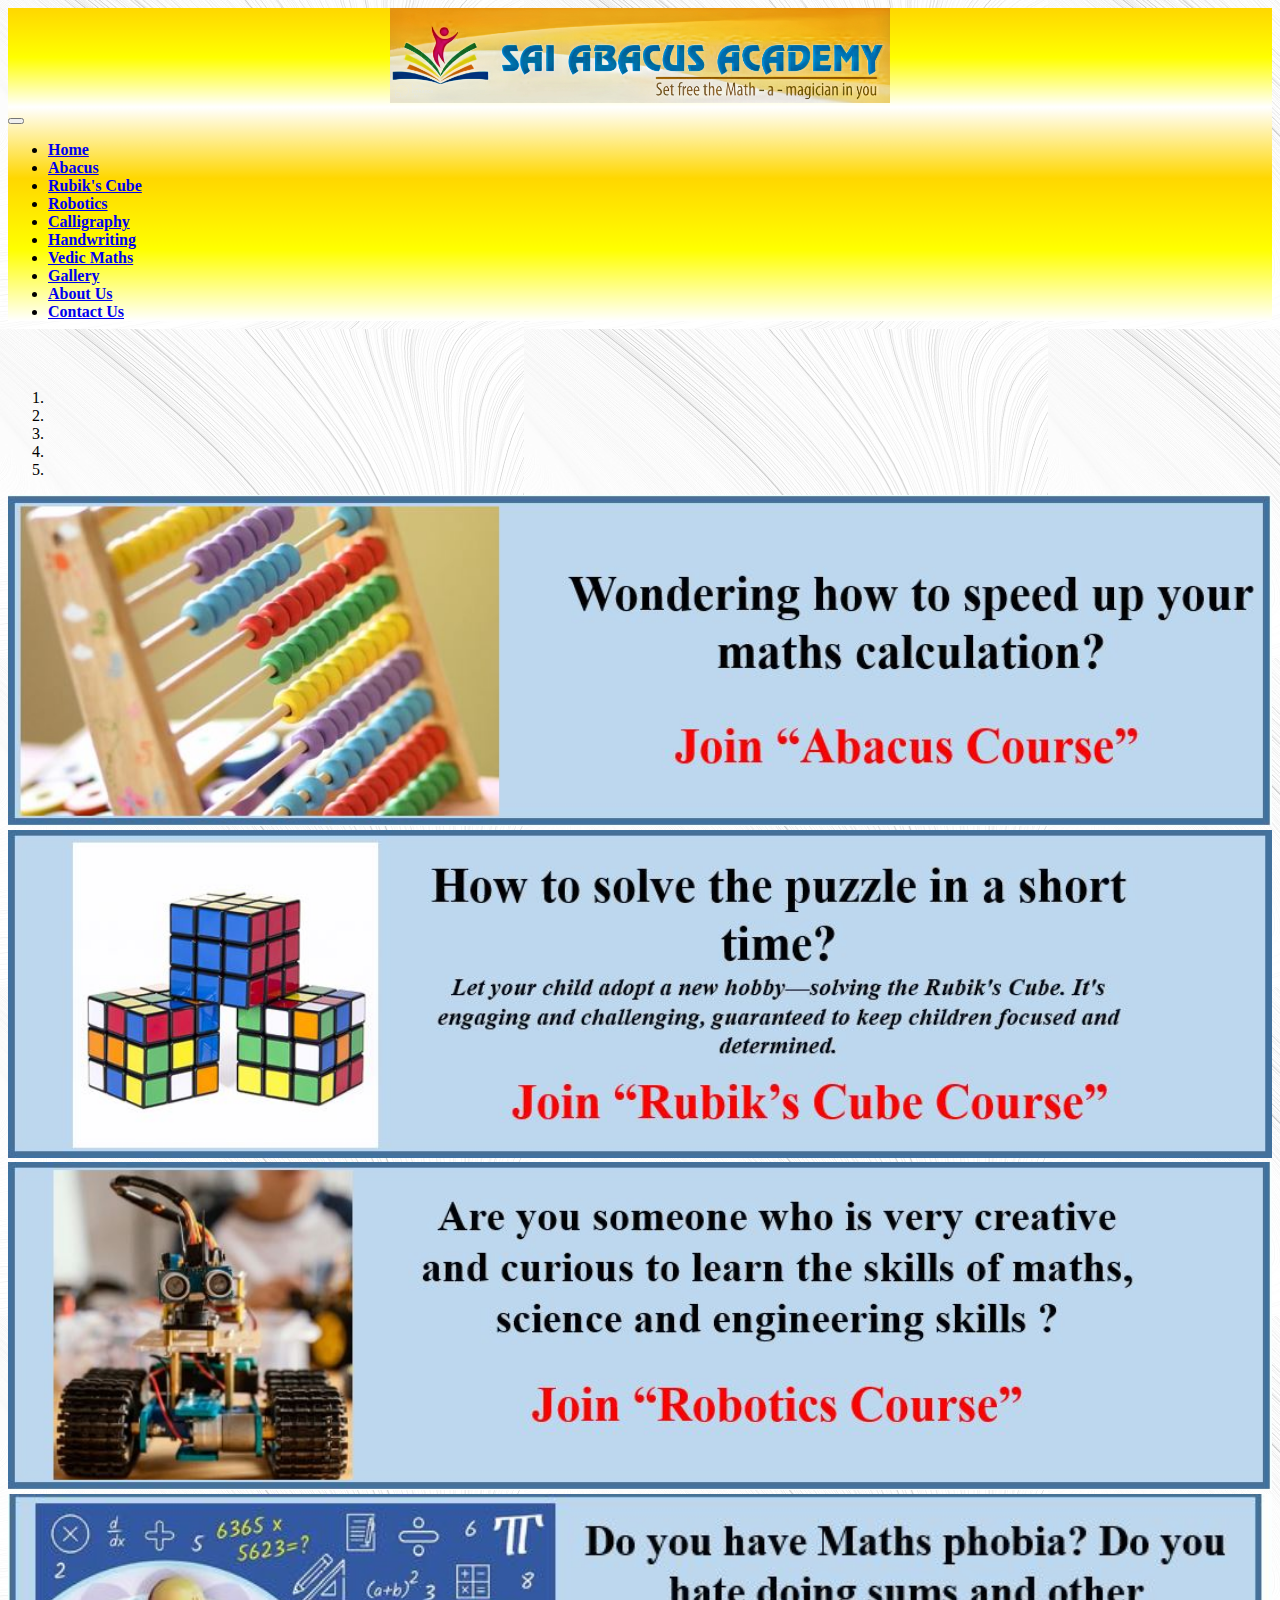
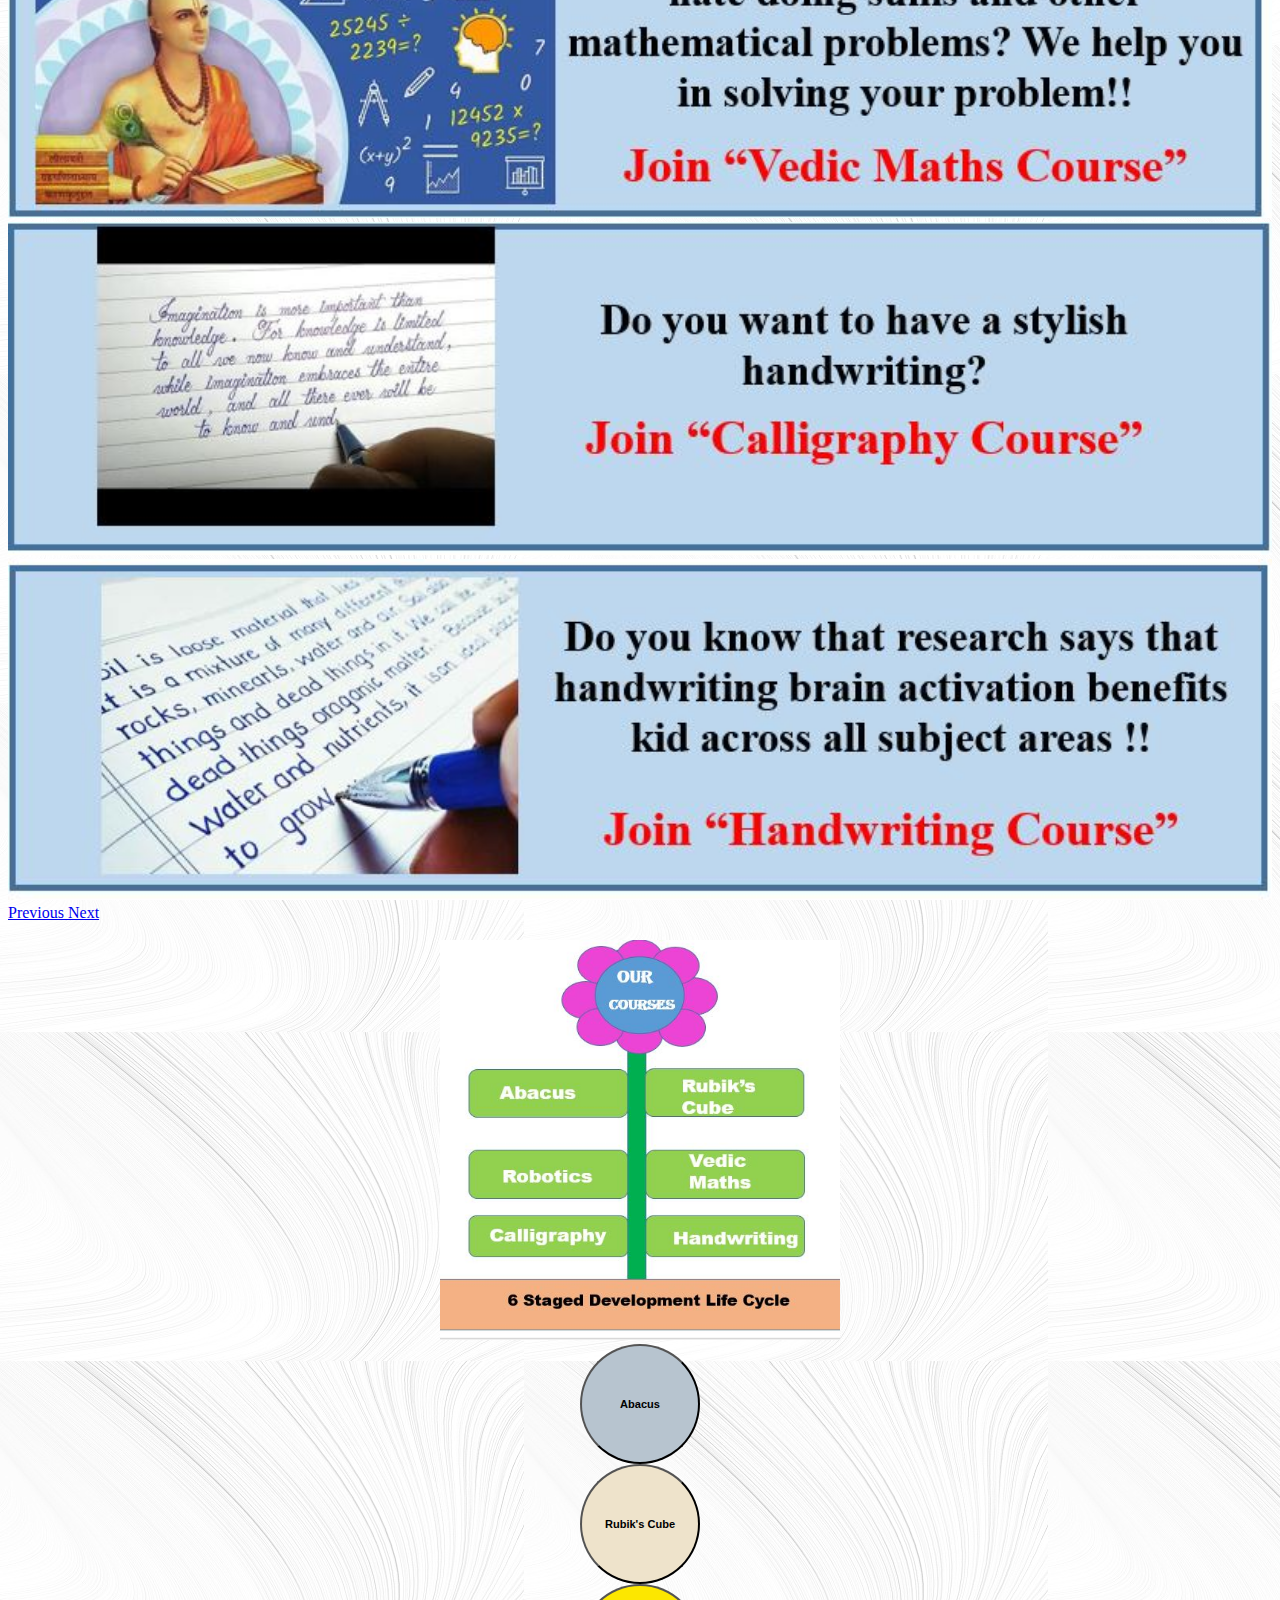
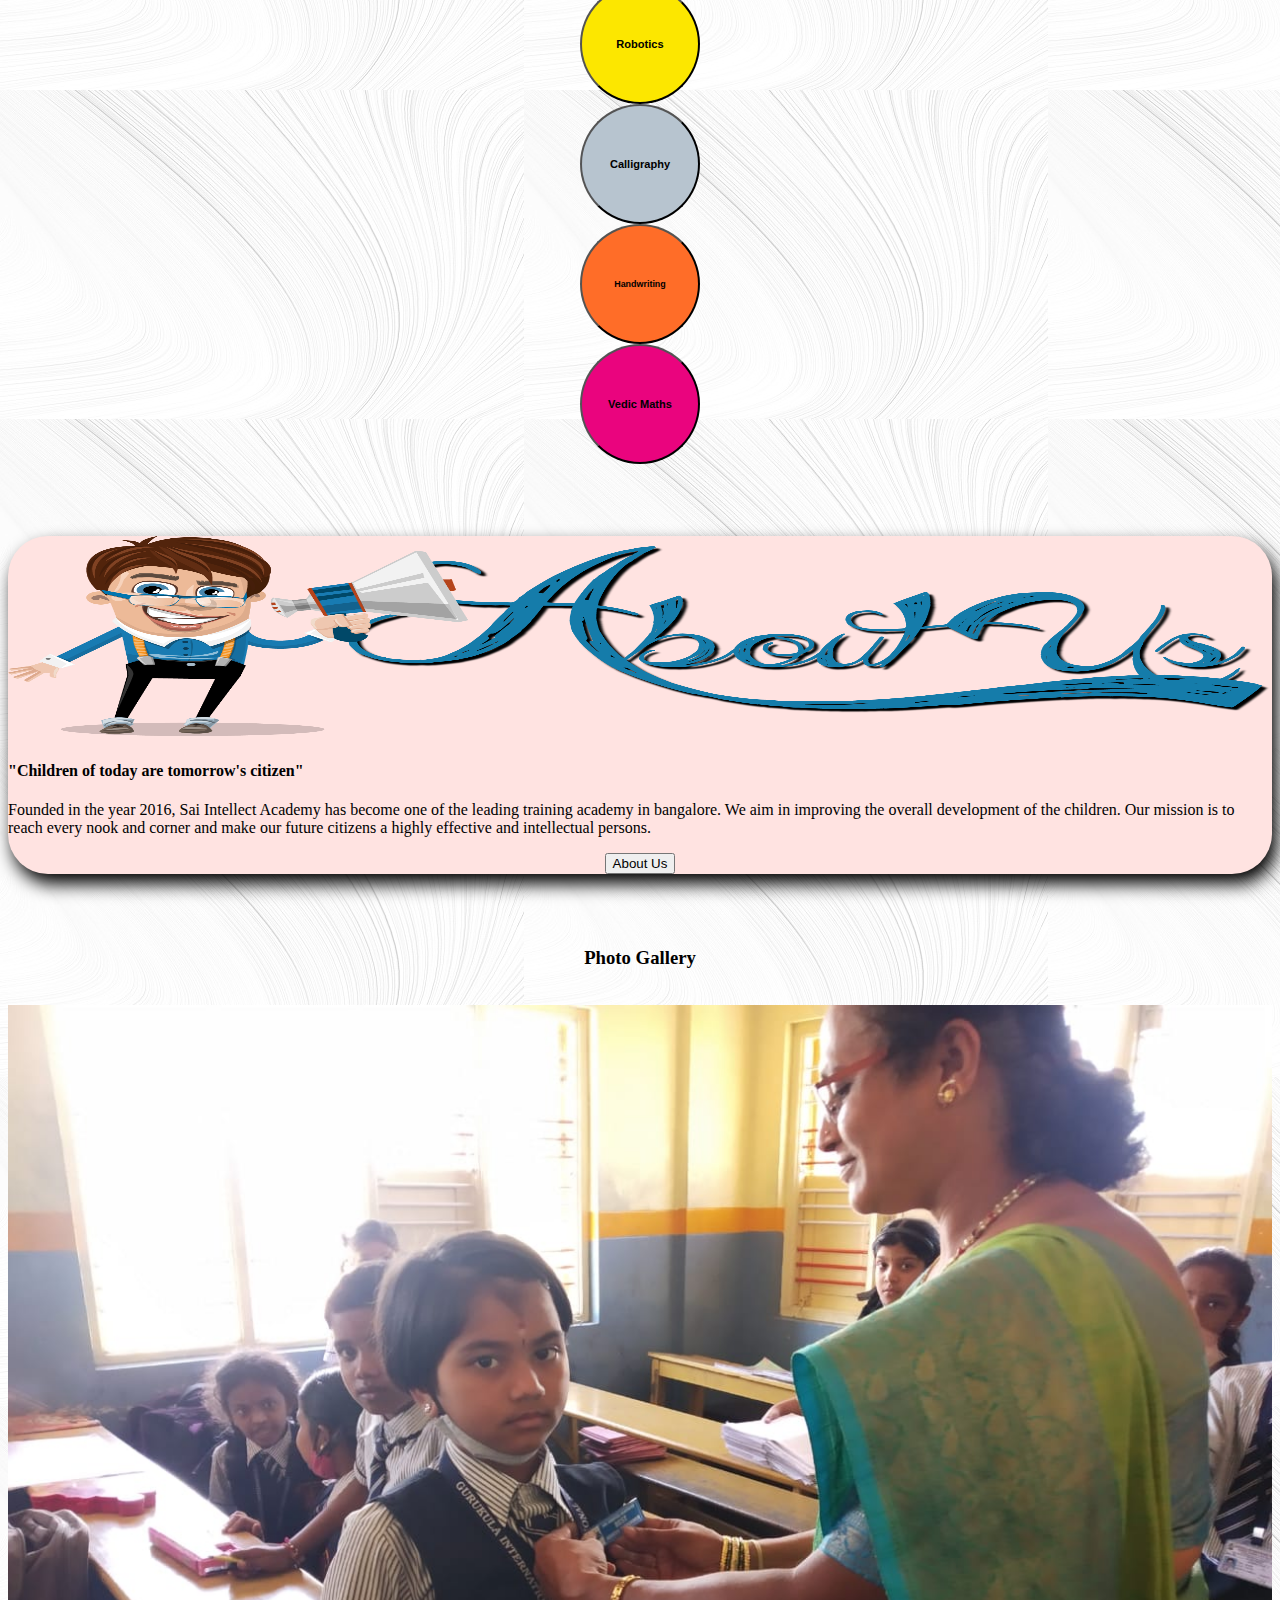
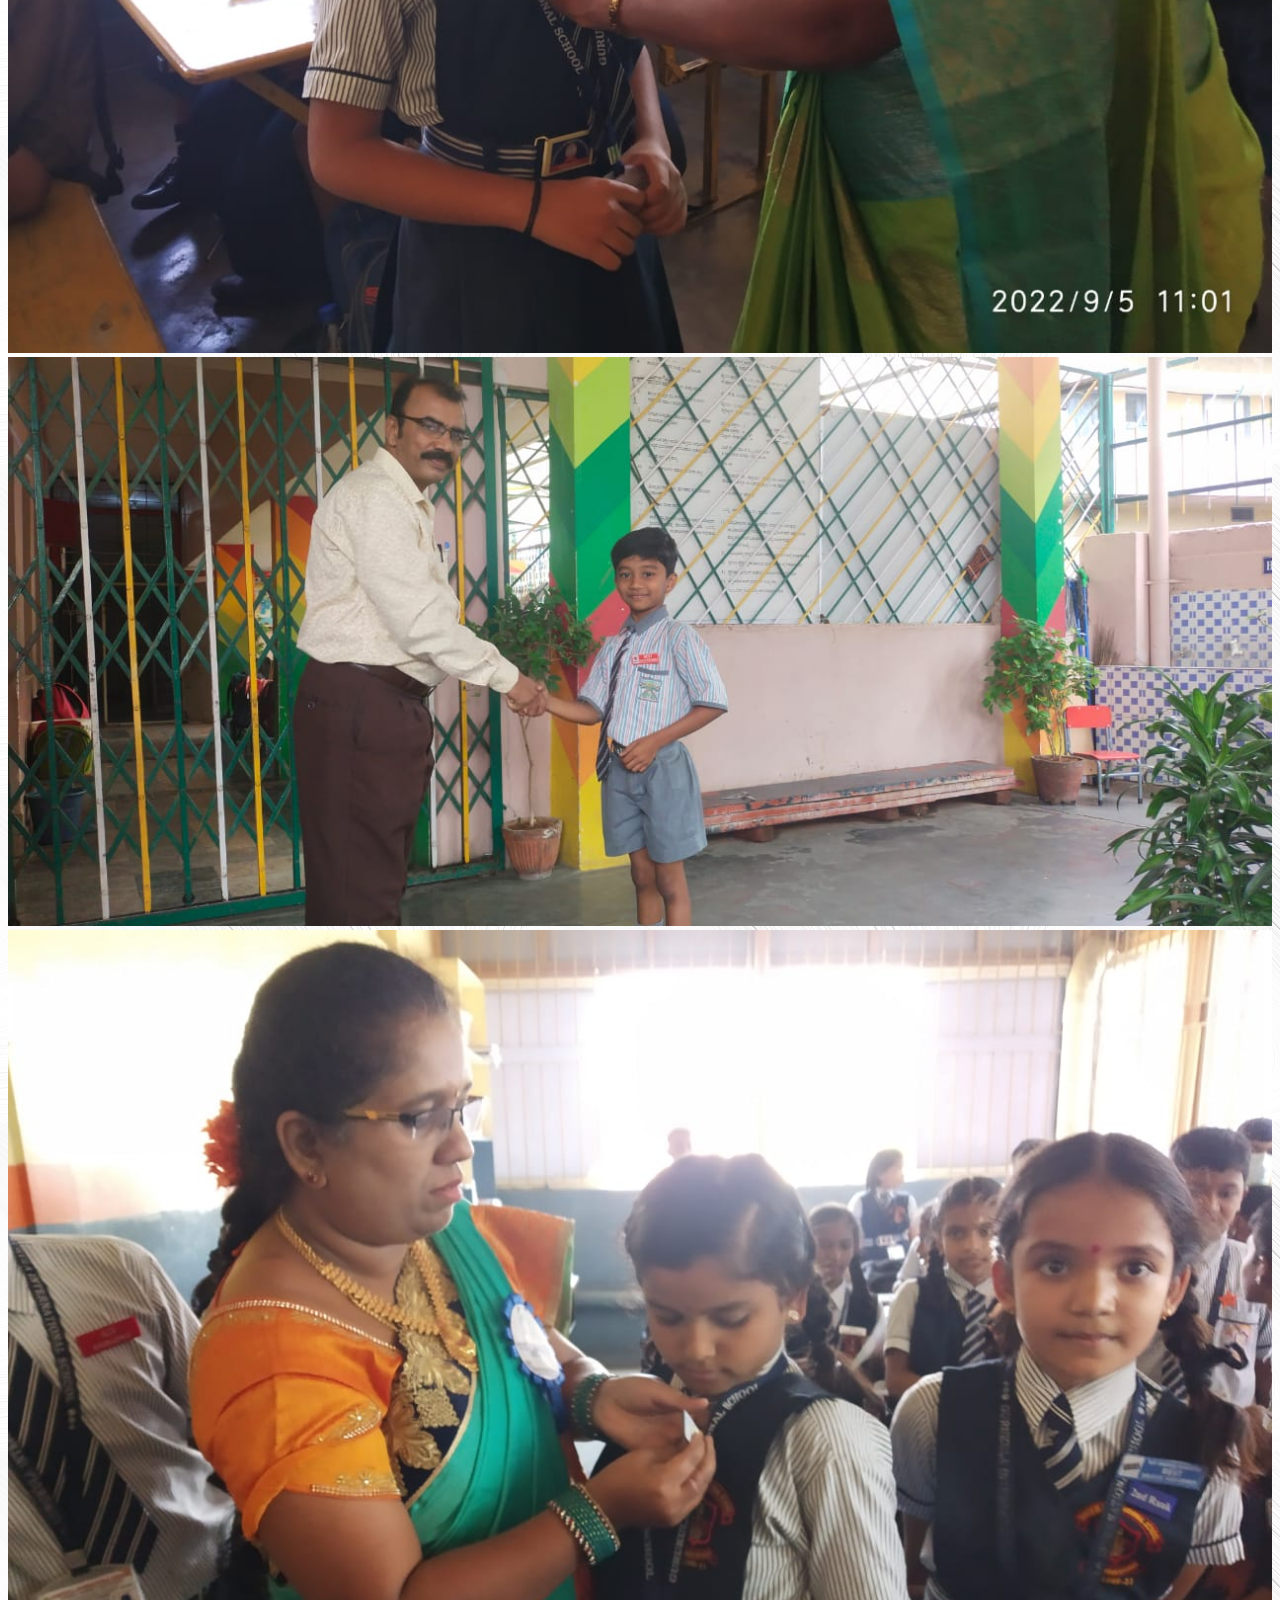
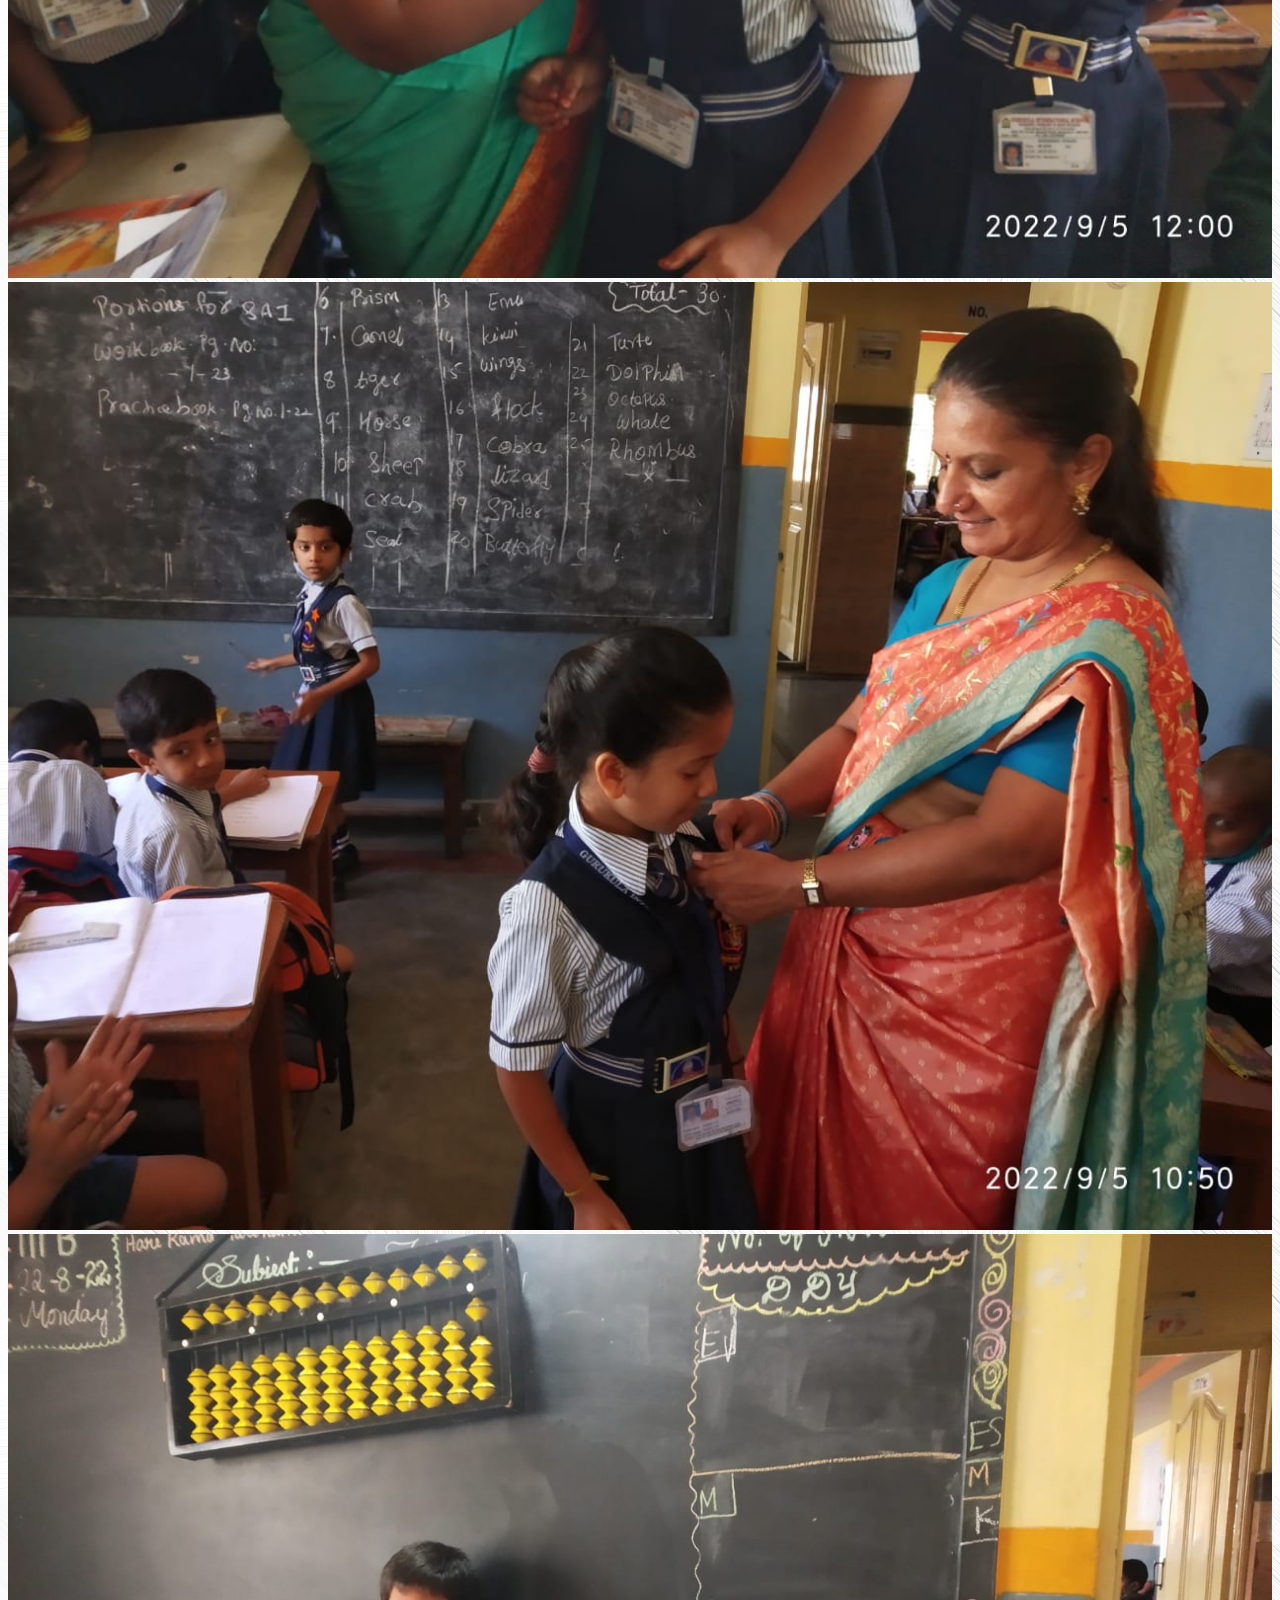
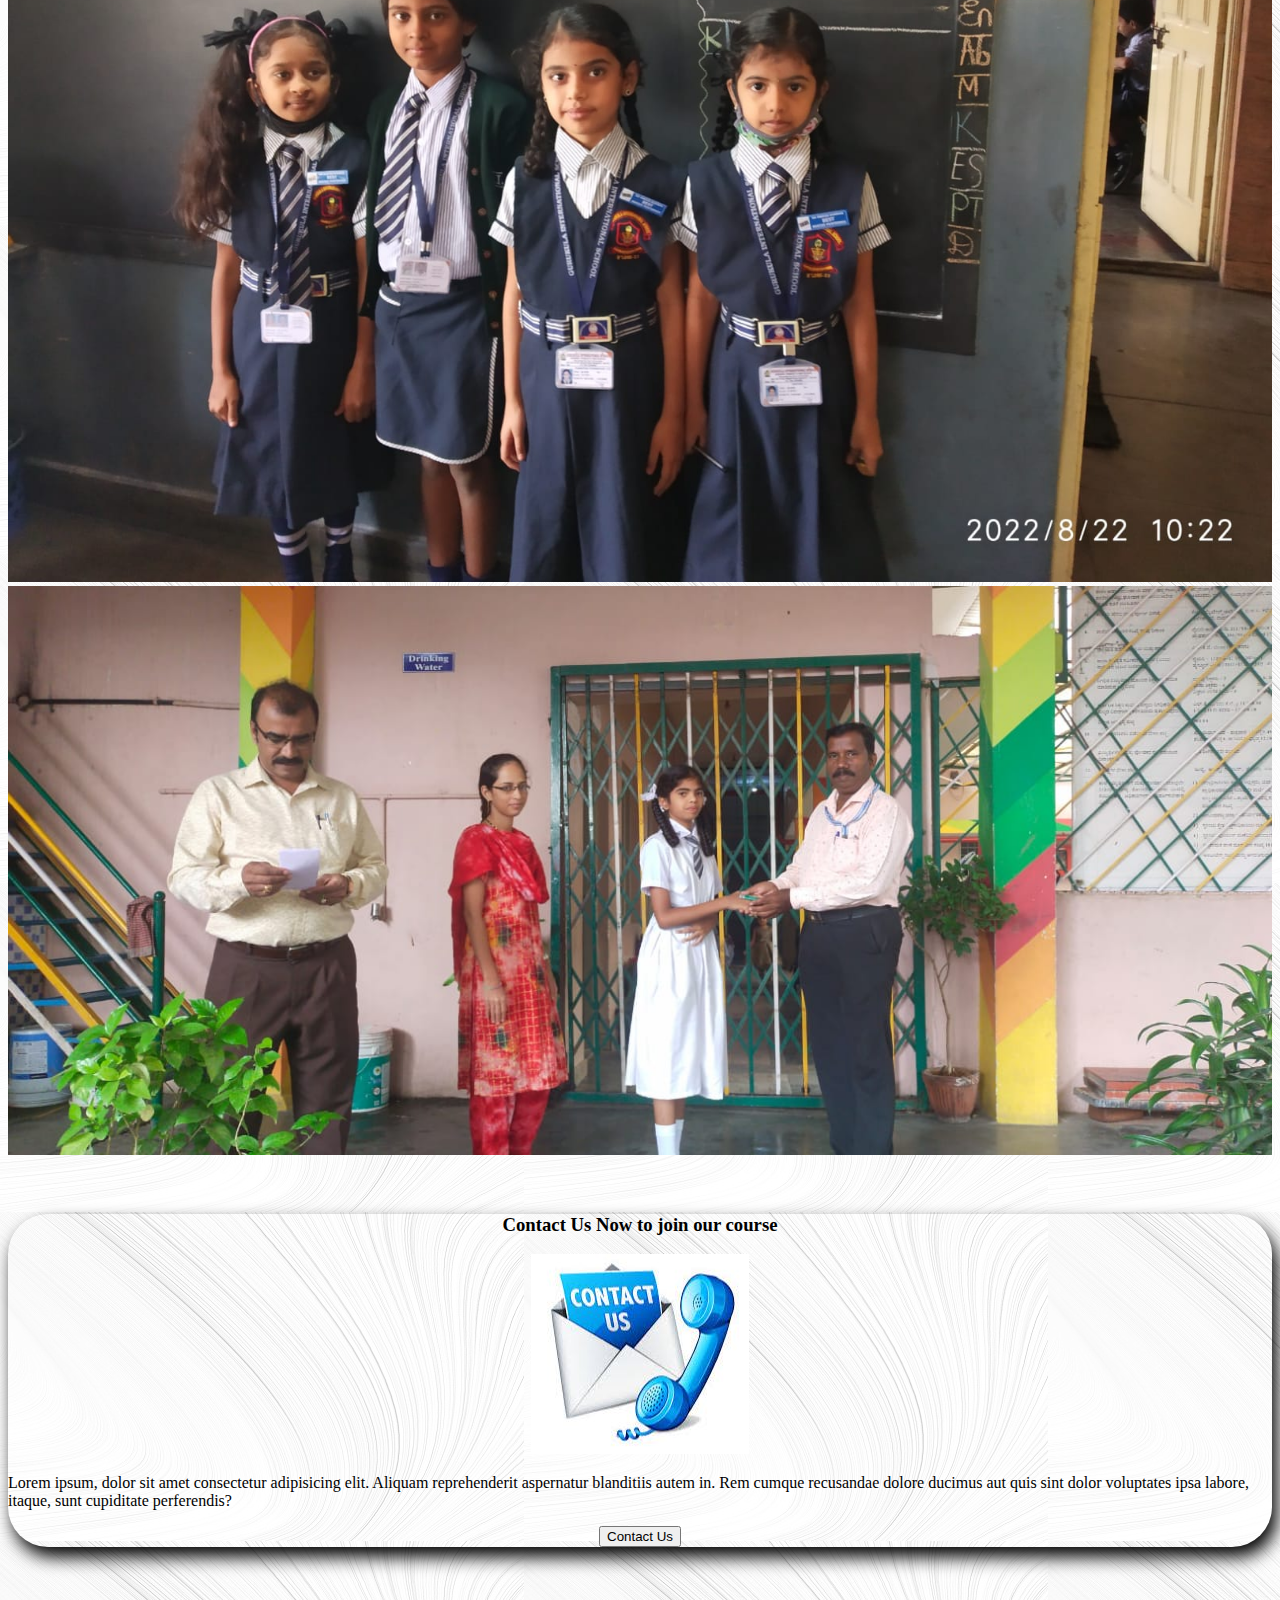
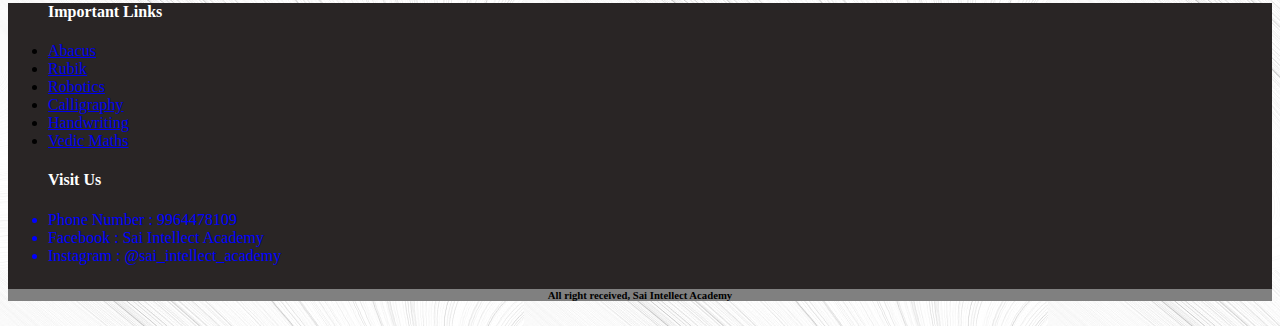
==== commit 863d9e01: "about us" ====
--- a/index.html
+++ b/index.html
@@ -157,19 +157,21 @@
     </a>
   </div>
 
-  <div class="containter-fluid">
-    <div class="row">
-      <div class="col-md-12">
-        <center>
-        <img src="./images/tree.JPG" alt="tree" width="500px" height="500px">
-      </center>
-      </div>
-    </div>
-  </div>
+  
   
      <br>
   <!-- End of carousel -->
 <!-- <center><h2><b> <span style="color: red;">H</span>ere <span style="color: red;">A</span>re <span style="color: red;">T</span>he <span style="color: red;">C</span>ourses <span style="color: red;">Y</span>ou <span style="color: red;">A</span>re <span style="color: red;">L</span>ooking <span style="color: red;">F</span>or...</b></h2></center> -->
+
+<div class="containter-fluid">
+  <div class="row">
+    <div class="col-md-12">
+      <center>
+      <img src="./images/tree.JPG" alt="tree" width="400px" height="400px">
+    </center>
+    </div>
+  </div>
+</div>
 
 <!-- Div block to show the course directly in rounded form -->
 <div class="container-fluid" >
@@ -347,22 +349,26 @@
       <div class="row">
           <div class="col-md-6 col-sm-6">
                  <ul><h4 style="color:white;">Important Links </h4>
-                      <li><a href="abacus.html">Abacus </a>
-                      <li><a href="rubik.html">Rubik</a>
-                      <li><a href="robotics.html">Robotics</a>
-                      <li><a href="calligraphy.html">Calligraphy</a>
-                      <li><a href="vedicMaths.html">Vedic Maths</a>
+                      <li><a href="abacus.html">Abacus </a></li>
+                      <li><a href="rubik.html">Rubik</a></li>
+                      <li><a href="robotics.html">Robotics</a></li>
+                      <li><a href="calligraphy.html">Calligraphy</a></li>
+                        <li><a href="handwriting.html">Handwriting</a></li>
+                      <li><a href="vedicMaths.html">Vedic Maths</a></li>
                   </ul>
           </div>           
 
           <div class="col-md-6 col-sm-6">
               <ul><h4 style="color:white;">Visit Us</h4>
-                 <li style="color: blue;">Phone Number : </li>
-                 <li style="color: blue;">Address : </li>
-                 <li style="color: blue;">Facebook : </li>
-                 <li style="color: blue;">Instagram : </li>
+                 <li style="color: blue;">Phone Number : 9964478109</li>
+                
+                 <li style="color: blue;">Facebook : Sai Intellect Academy </li>
+                 <li style="color: blue;">Instagram : @sai_intellect_academy</li>
               </ul>
           </div>
+    </div>
+    <div class="row" style="background-color: grey;">
+<center><h6>All right received, Sai Intellect Academy</h6></center>
     </div>       
   </div>
 </footer>
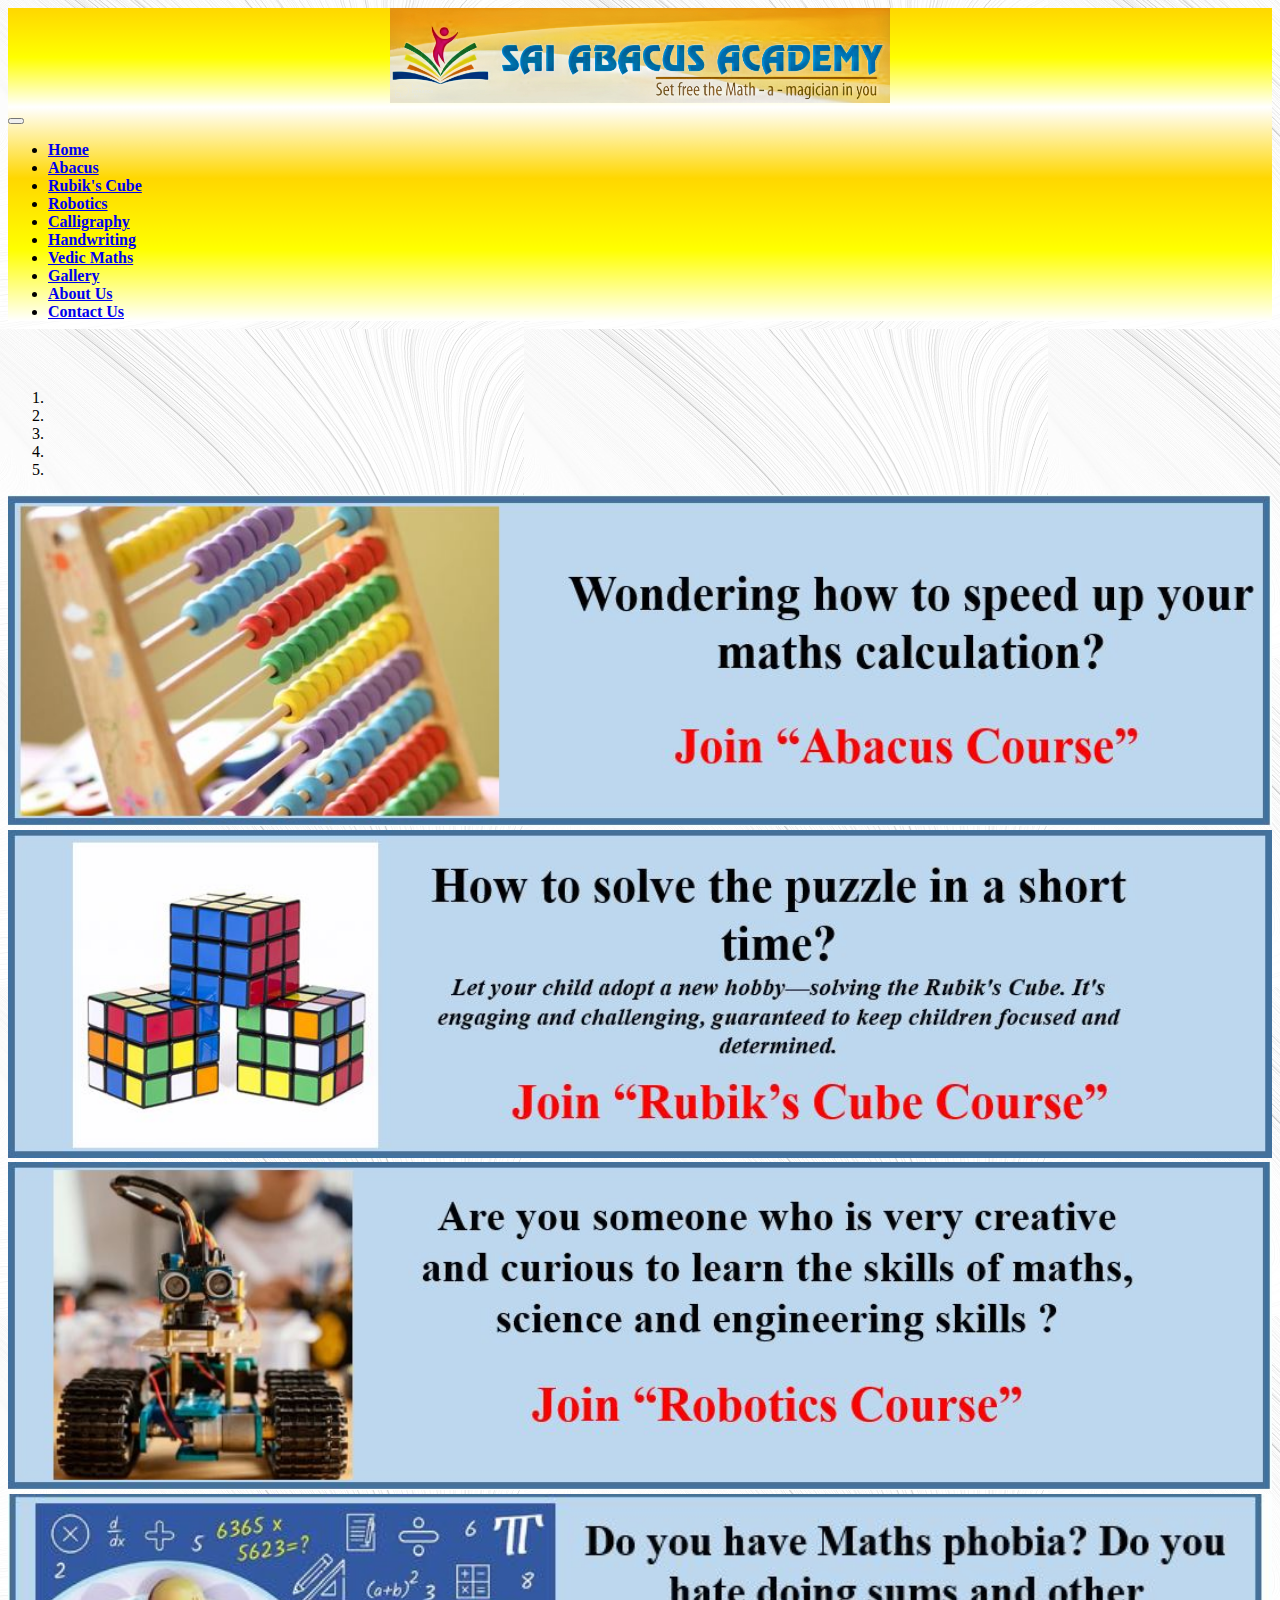
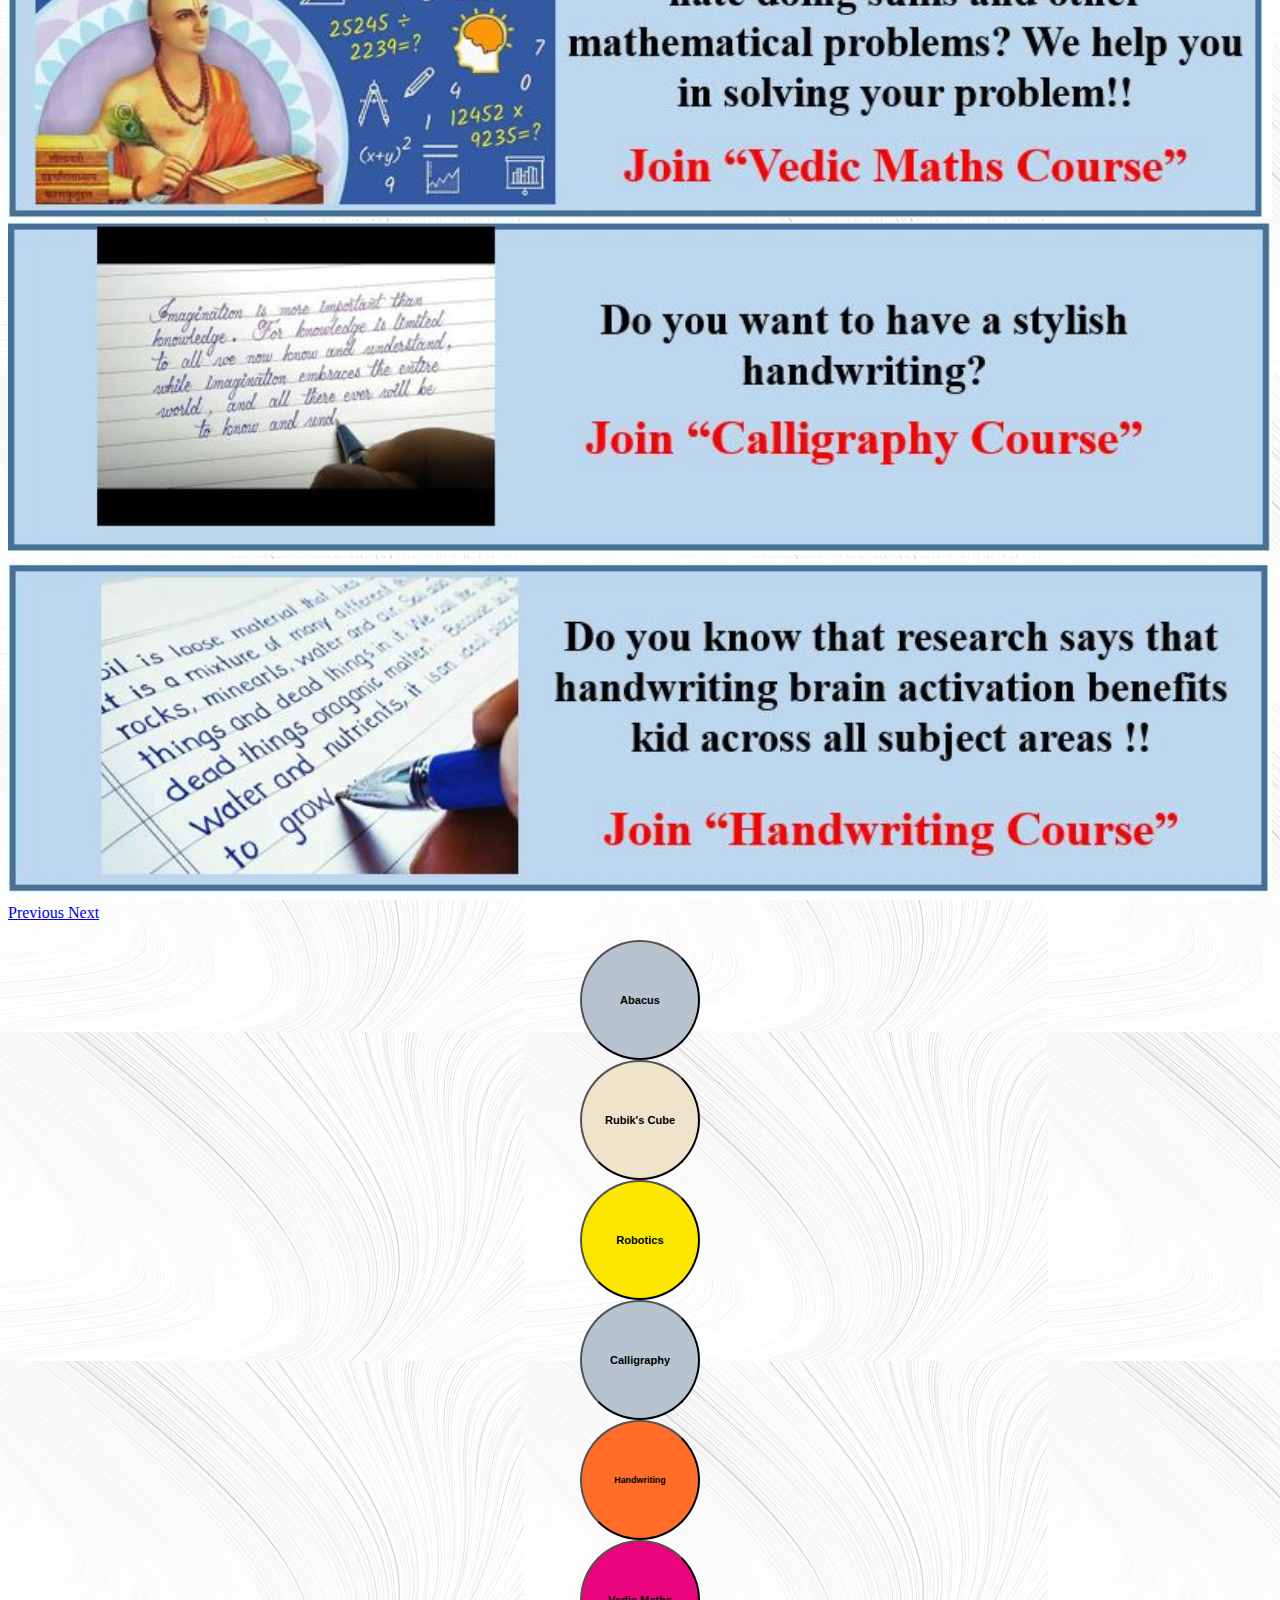
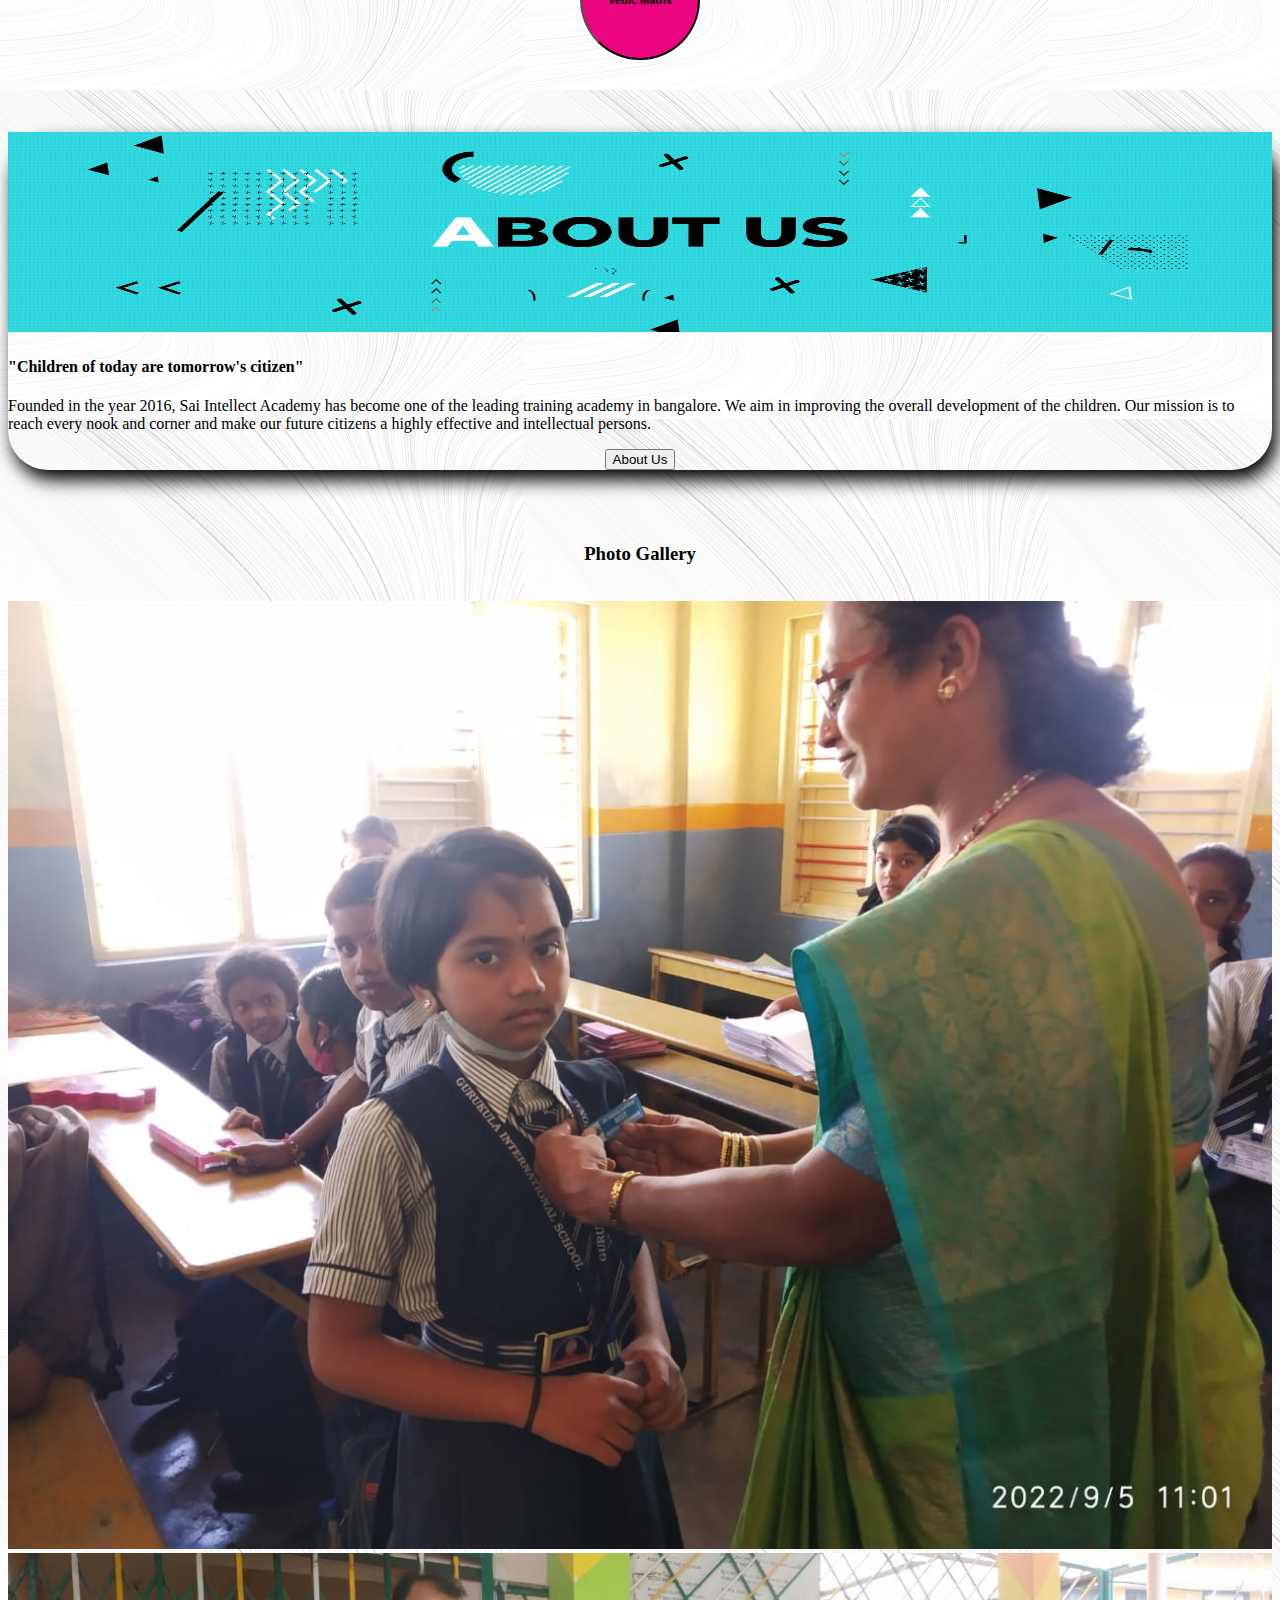
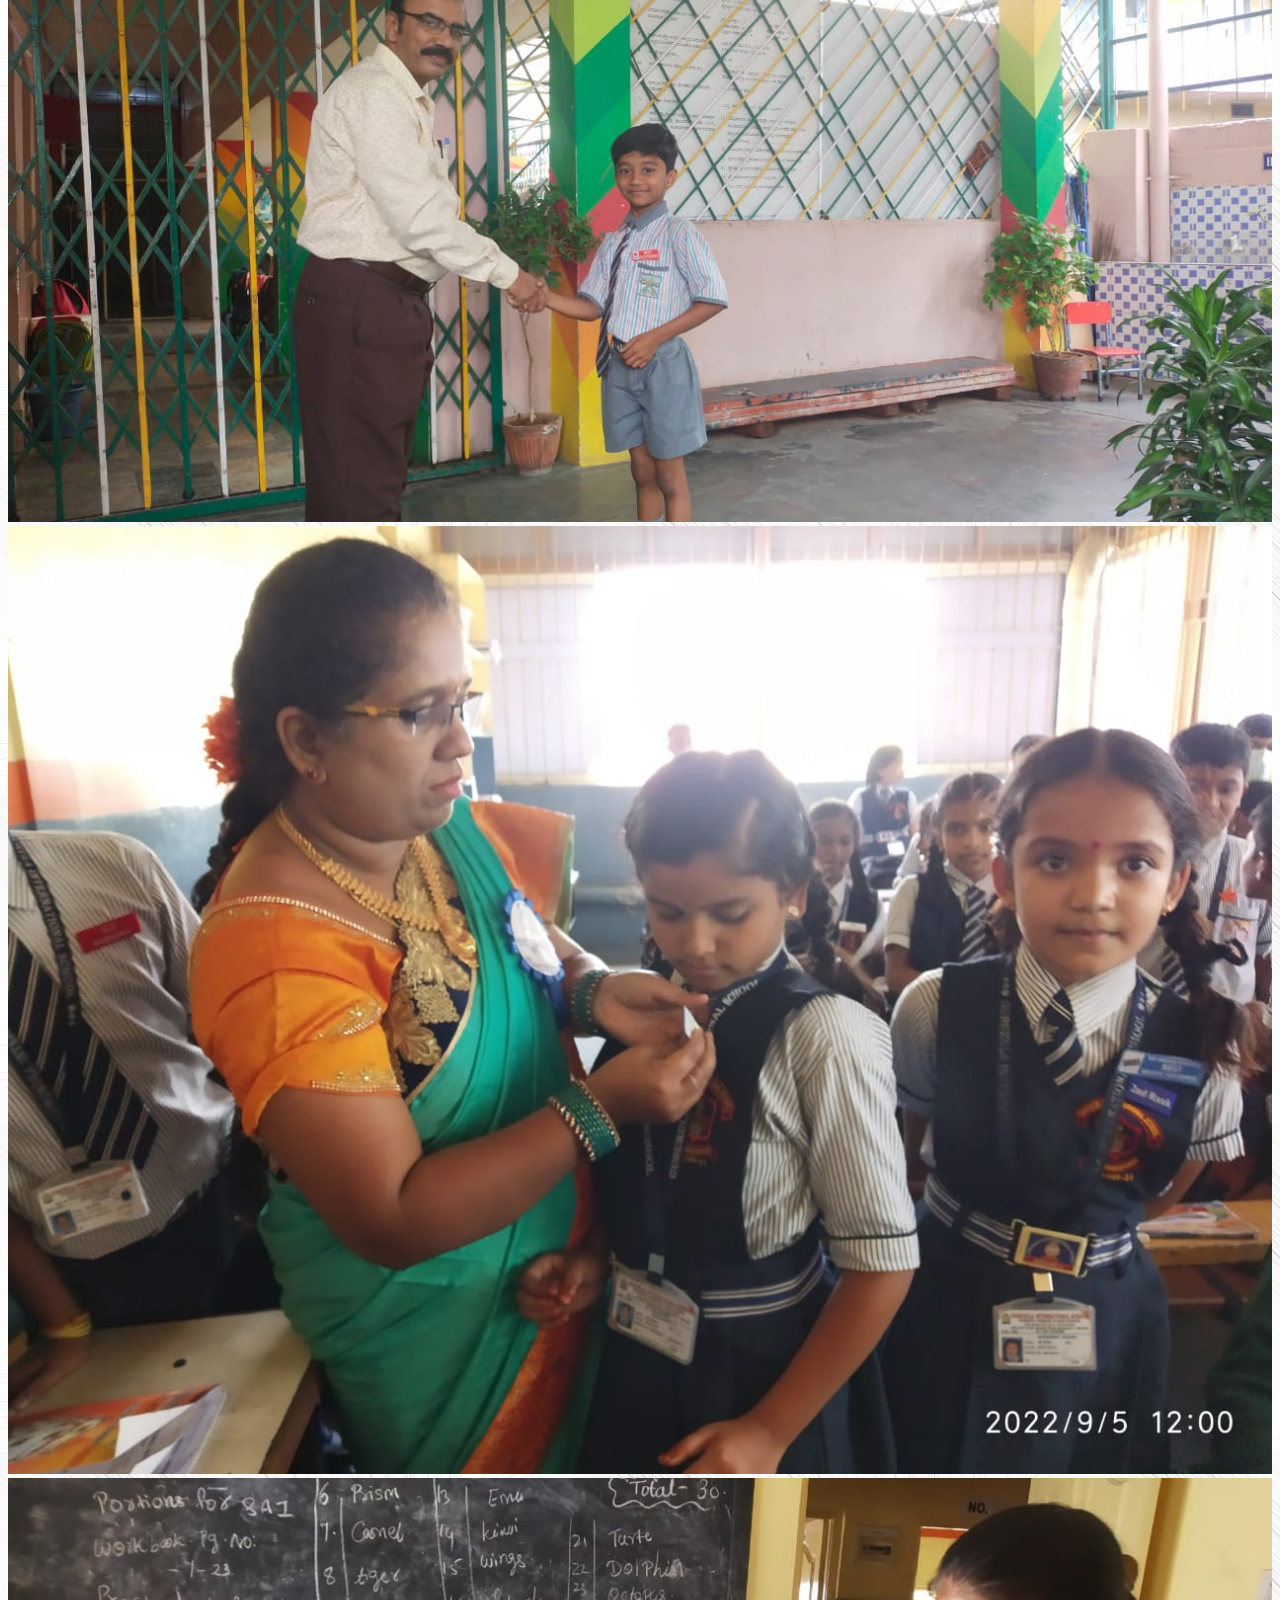
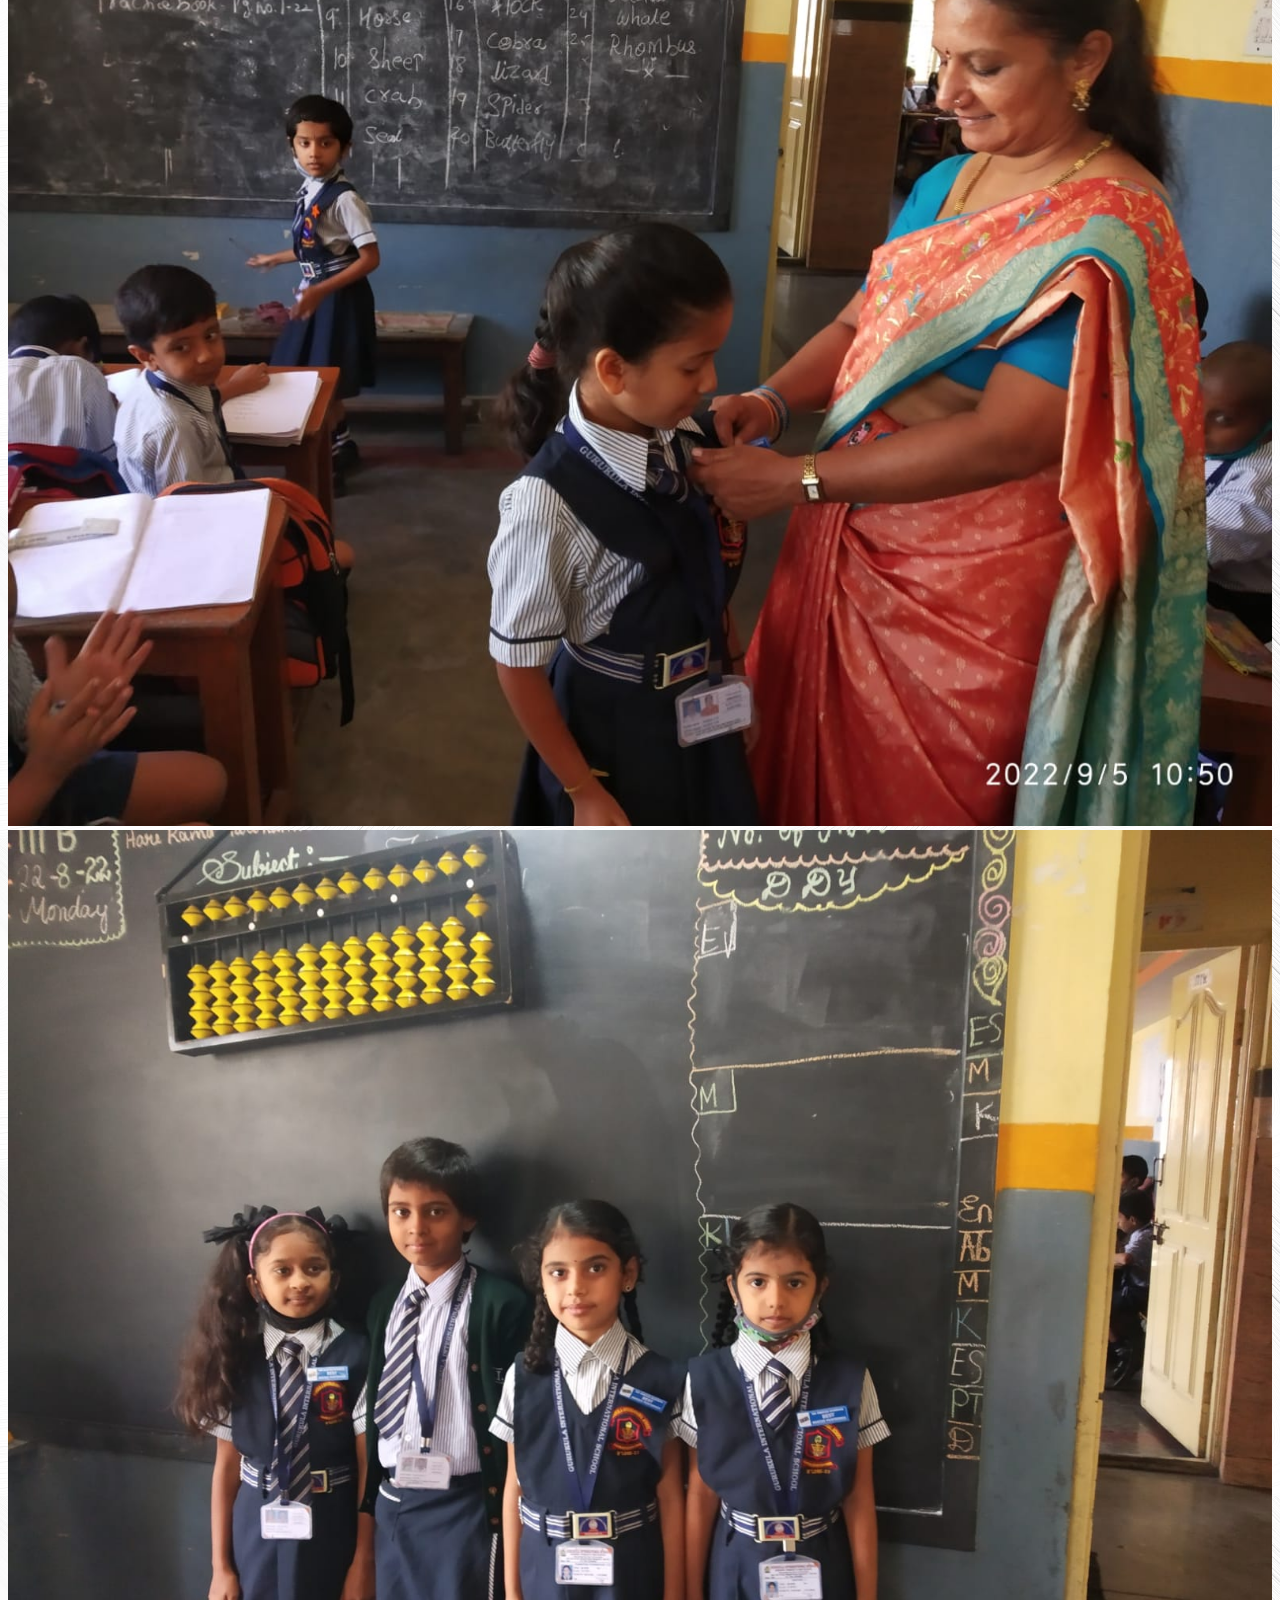
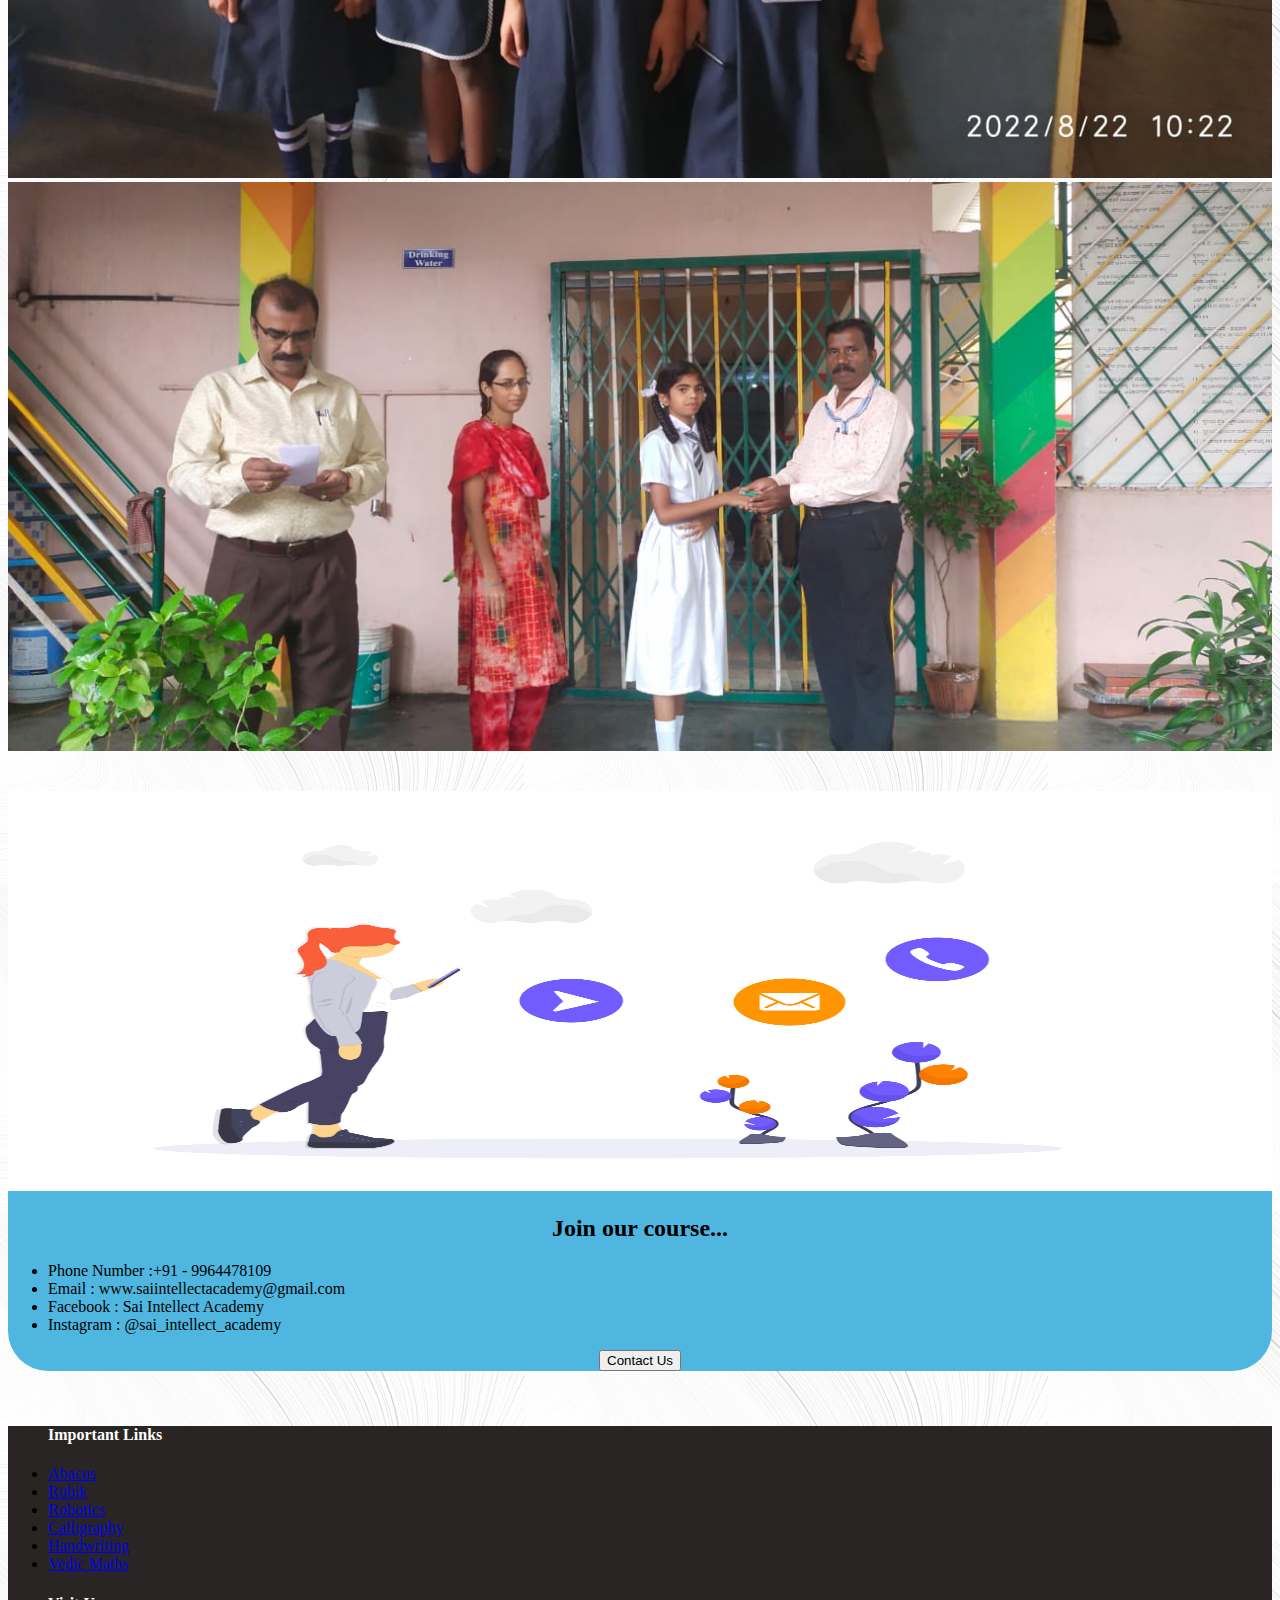
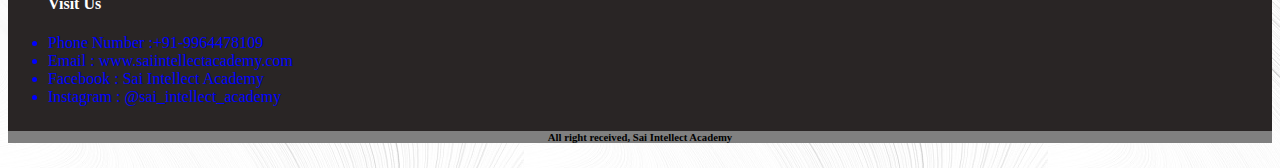
==== commit de2a98b4: "removed" ====
--- a/index.html
+++ b/index.html
@@ -161,20 +161,10 @@
   
      <br>
   <!-- End of carousel -->
-<!-- <center><h2><b> <span style="color: red;">H</span>ere <span style="color: red;">A</span>re <span style="color: red;">T</span>he <span style="color: red;">C</span>ourses <span style="color: red;">Y</span>ou <span style="color: red;">A</span>re <span style="color: red;">L</span>ooking <span style="color: red;">F</span>or...</b></h2></center> -->
-
-<div class="containter-fluid">
-  <div class="row">
-    <div class="col-md-12">
-      <center>
-      <img src="./images/tree.JPG" alt="tree" width="400px" height="400px">
-    </center>
-    </div>
-  </div>
-</div>
+
 
 <!-- Div block to show the course directly in rounded form -->
-<div class="container-fluid" >
+<div class="container-fluid"  >
 
   <div class="row">
     <div class="col-md-2 col-sm-6">
@@ -249,7 +239,7 @@
 <br><br><br><br>
 <!-- About Us Details -->
 
- <div class="container-fluid" style="background-color: #FFE3E1; border-radius: 40px; box-shadow: 5px 10px 18px black;">
+ <div class="container-fluid" style=" border-radius: 40px; box-shadow: 5px 10px 18px black;">
        <div class="row">
         <div class="col-md-6 col-sm-6">
           <img src="./images/about-us.png" alt="about us" width="100%" height="200px">
@@ -257,7 +247,7 @@
         </div>
         <div class="col-md-6 col-sm-6 text-center">
 
-          <div class="justify-content-center" id="box4">
+          <div class="justify-content-center">
             <h4>"Children of today are tomorrow's citizen"</h4>
 
             <p>
@@ -323,17 +313,23 @@
  
   <!-- Contact Us Details -->
 
-  <div class="container-fluid" style=" border-radius: 40px; box-shadow: 5px 10px 18px black;">
+  <div class="container-fluid" style=" border-radius: 40px; background-color: rgb(78, 182, 223);">
     <div class="row">
      <div class="col-md-6 col-sm-6">  
-      <center><h3>Contact Us Now to join our course</h3></center>
-      <center> <img src="./images/contact-Us.JPG" alt="contact us"  height="200px"> </center> 
+     
+      <center> <img src="./images/contact-Us.JPG" alt="contact us"  width="100%" height="400px"> </center> 
      </div>
 
      <div class="col-md-6 col-sm-6">
-      <p class="text-center" id="box4">
-        Lorem ipsum, dolor sit amet consectetur adipisicing elit. Aliquam reprehenderit aspernatur blanditiis autem in. Rem cumque recusandae dolore ducimus aut quis sint dolor voluptates ipsa labore, itaque, sunt cupiditate perferendis?                
-        <center> <a href="contactUs.html"><button class="btn bg-warning">Contact Us</button></a> </center> 
+      <center><h2><b>Join our course...</b></h2></center>
+      <p class="text-center">
+        <ul>
+          <li style="color: black">Phone Number :+91 - 9964478109</li>
+         <li style="color: black"> Email : www.saiintellectacademy@gmail.com</li>
+          <li style="color: black;">Facebook : Sai Intellect Academy </li>
+          <li style="color: black;">Instagram : @sai_intellect_academy</li>
+       </ul>
+         <center> <a href="contactUs.html"><button class="btn bg-warning">Contact Us</button></a> </center> 
       </p>
      </div>
    </div>
@@ -360,8 +356,8 @@
 
           <div class="col-md-6 col-sm-6">
               <ul><h4 style="color:white;">Visit Us</h4>
-                 <li style="color: blue;">Phone Number : 9964478109</li>
-                
+                 <li style="color: blue;">Phone Number :+91-9964478109</li>
+                 <li style="color: blue;">Email : www.saiintellectacademy.com</li>
                  <li style="color: blue;">Facebook : Sai Intellect Academy </li>
                  <li style="color: blue;">Instagram : @sai_intellect_academy</li>
               </ul>
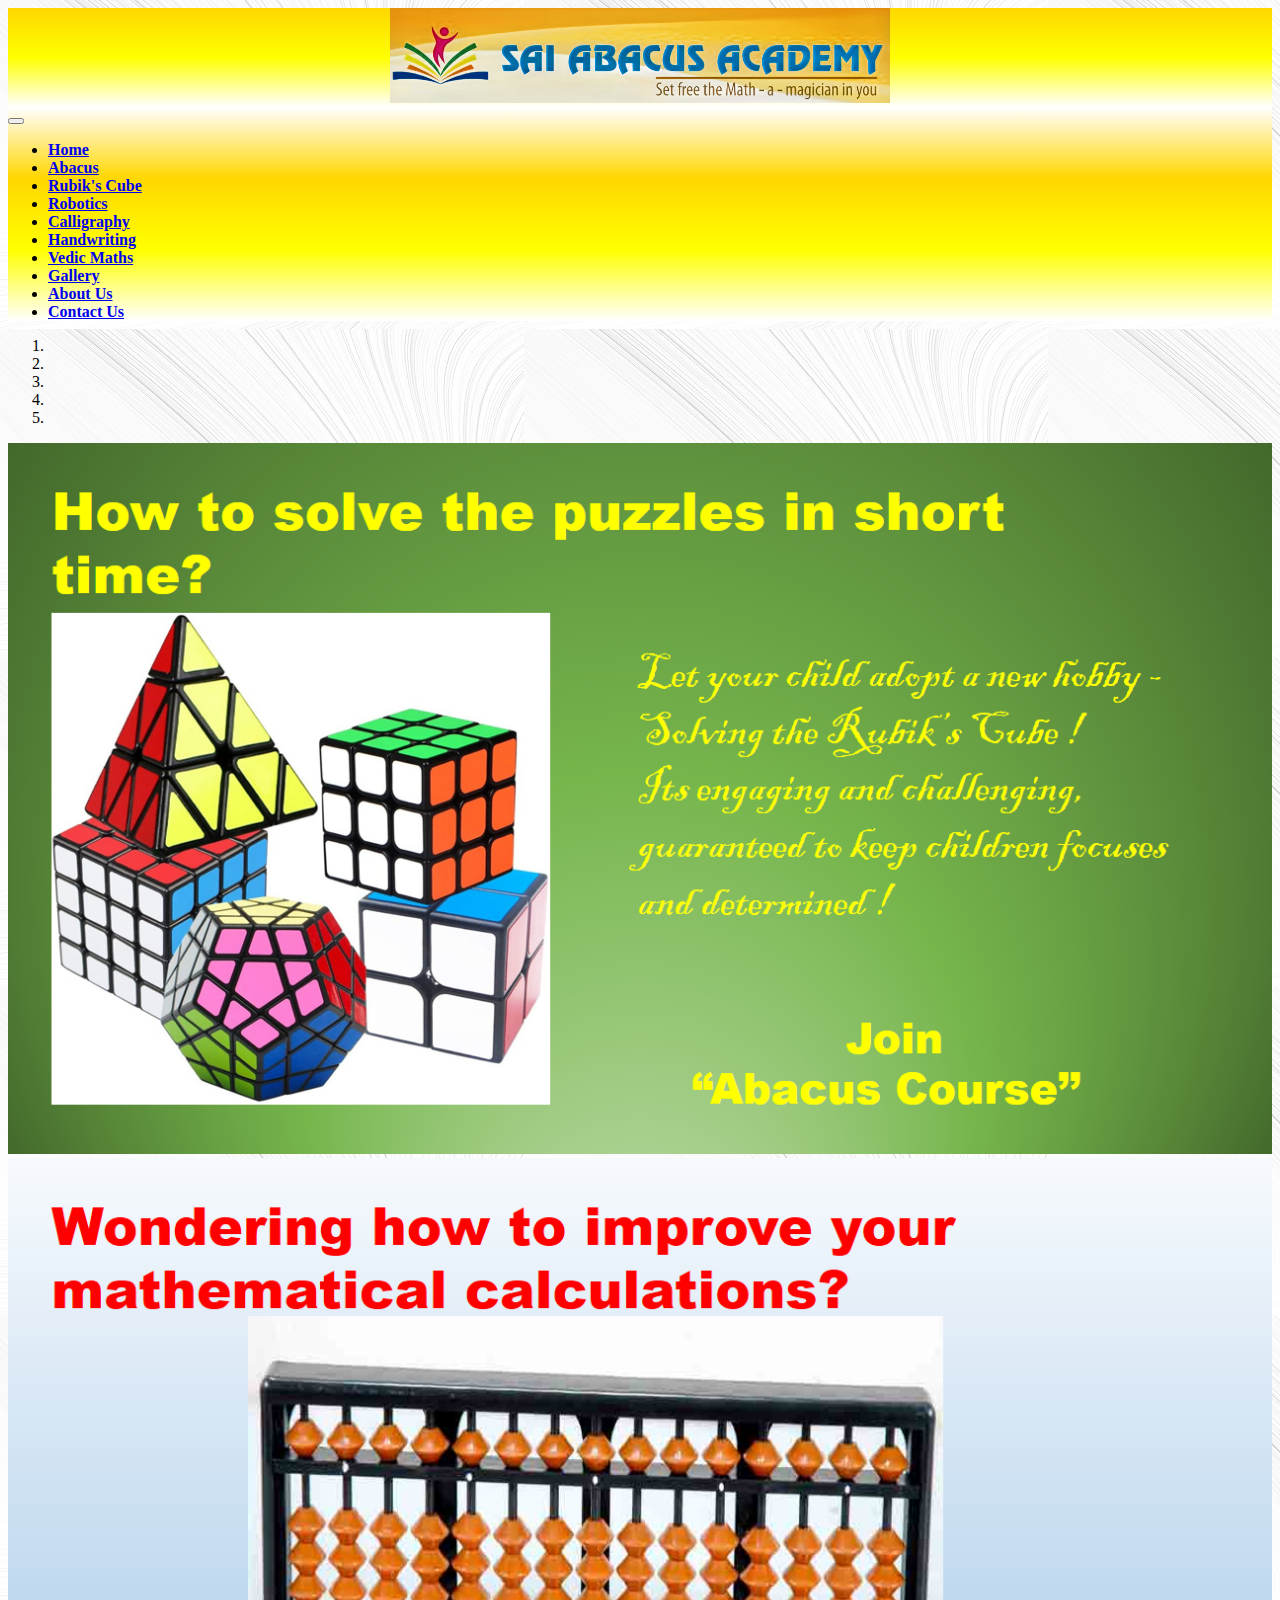
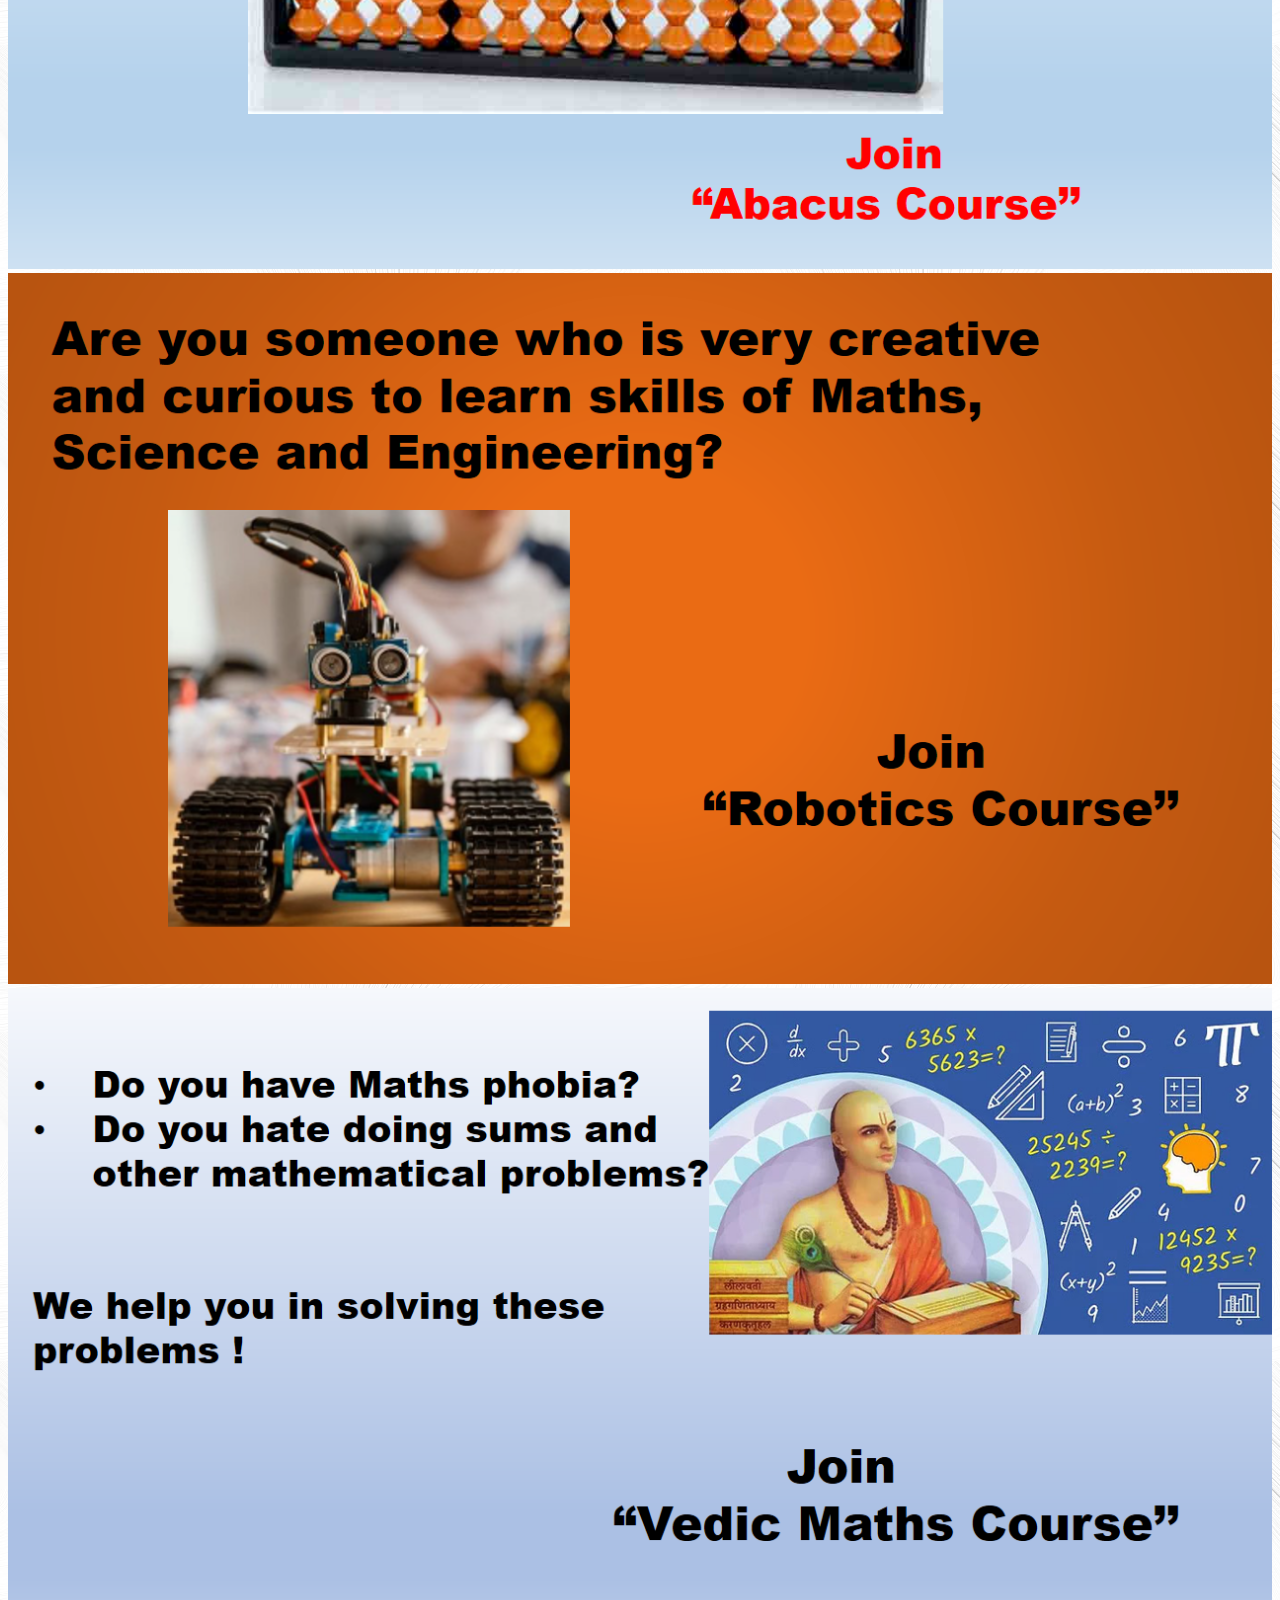
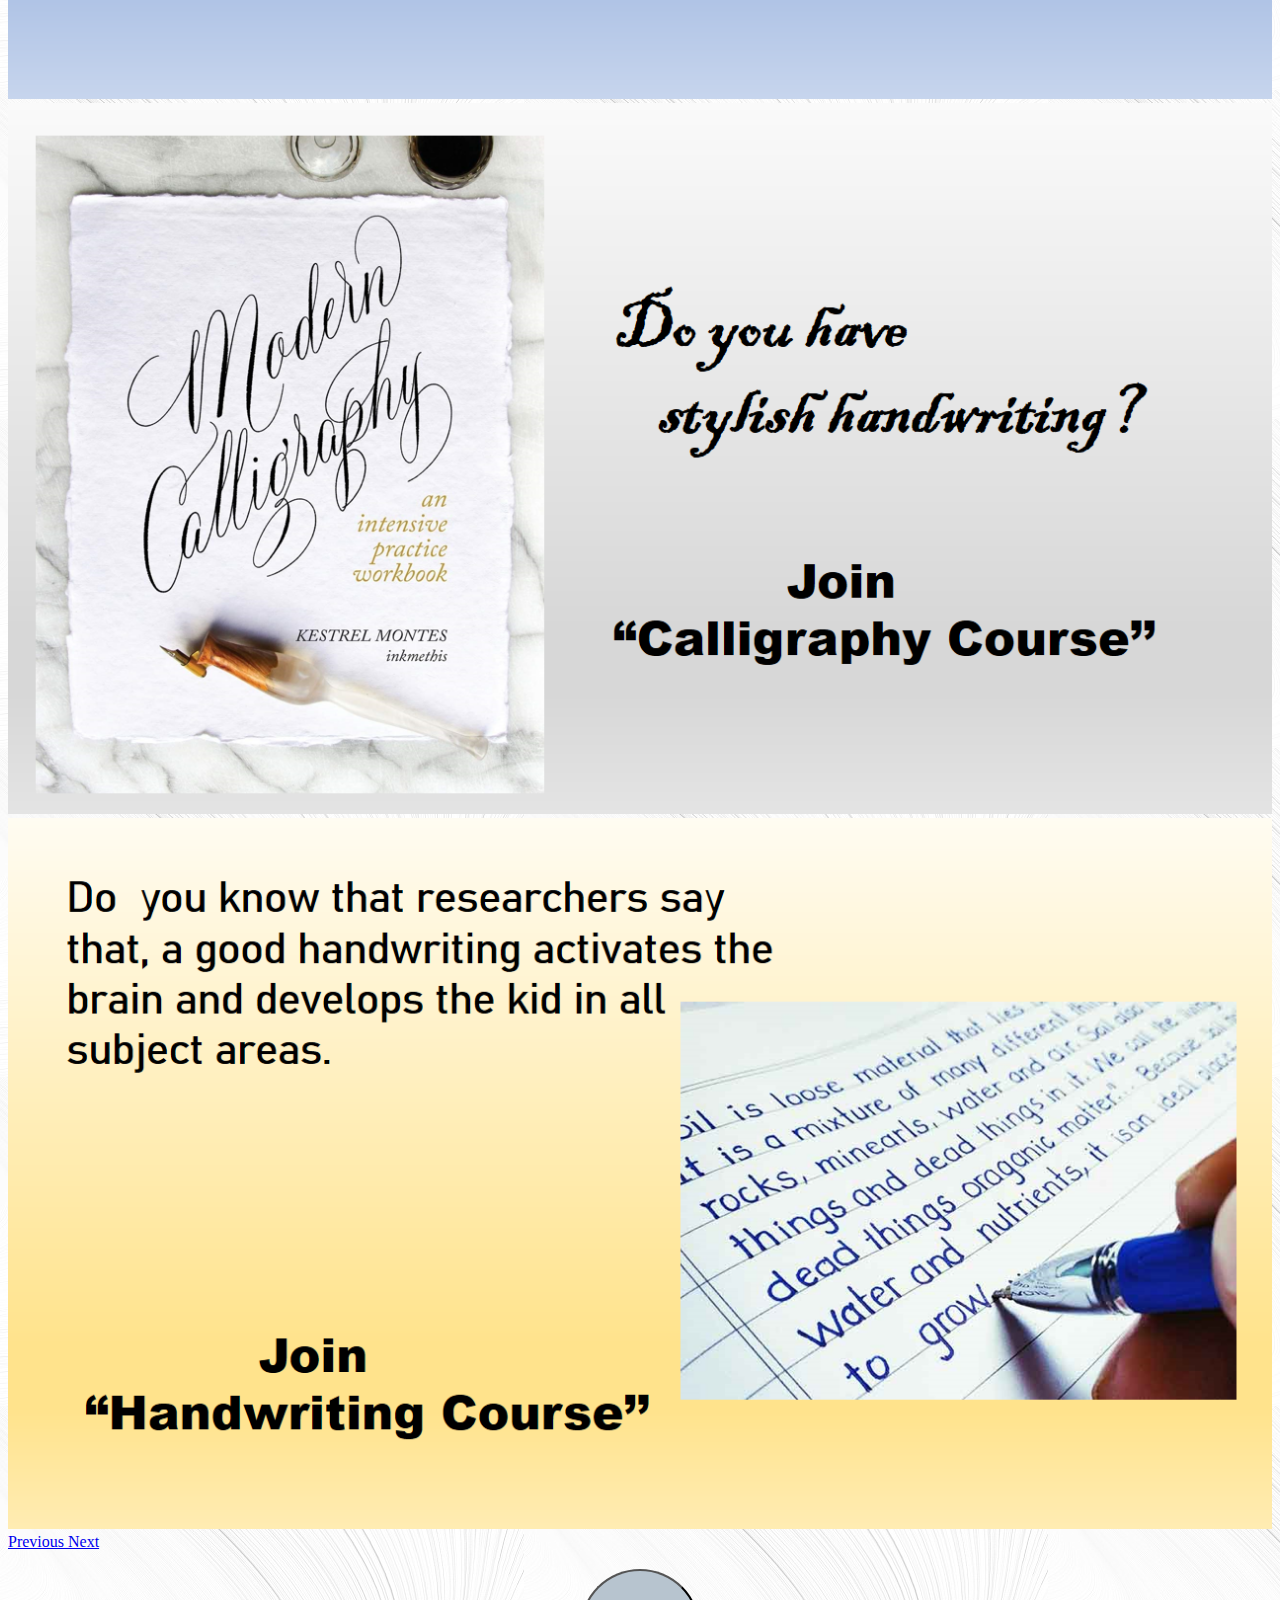
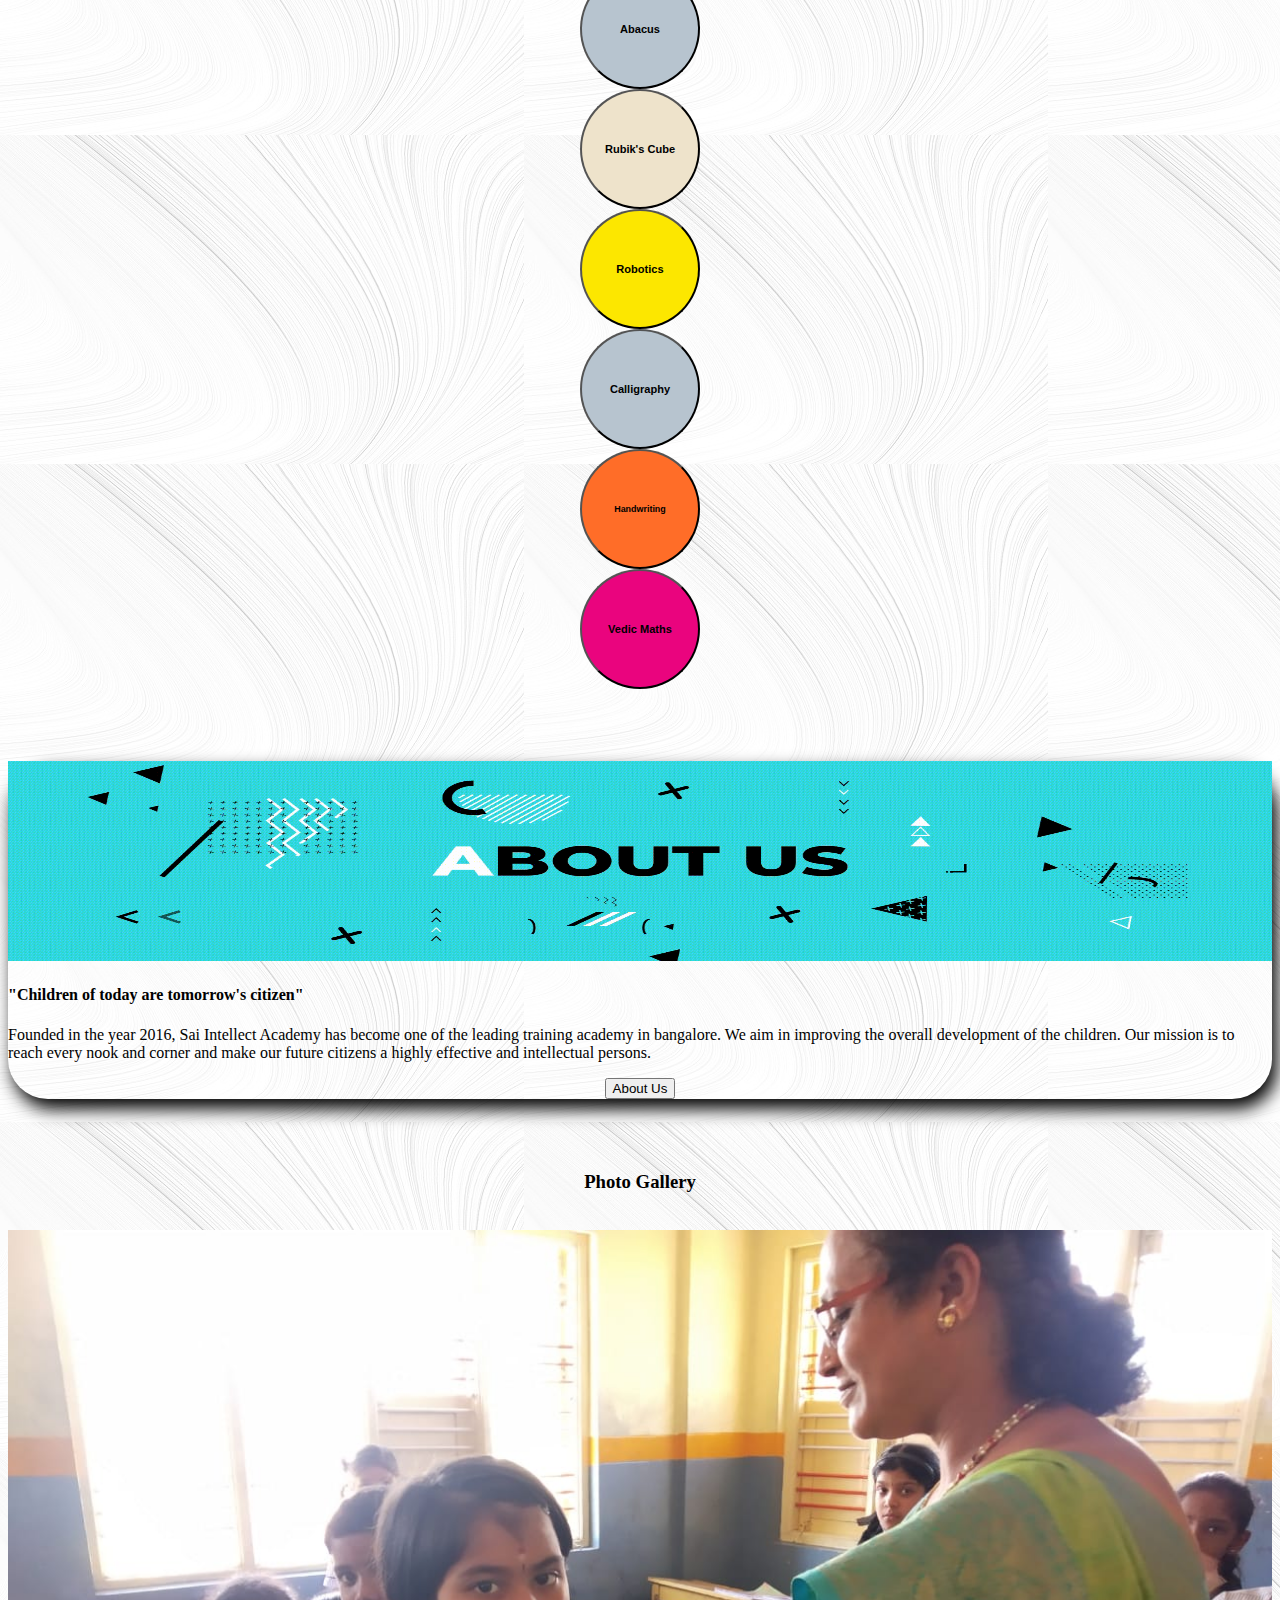
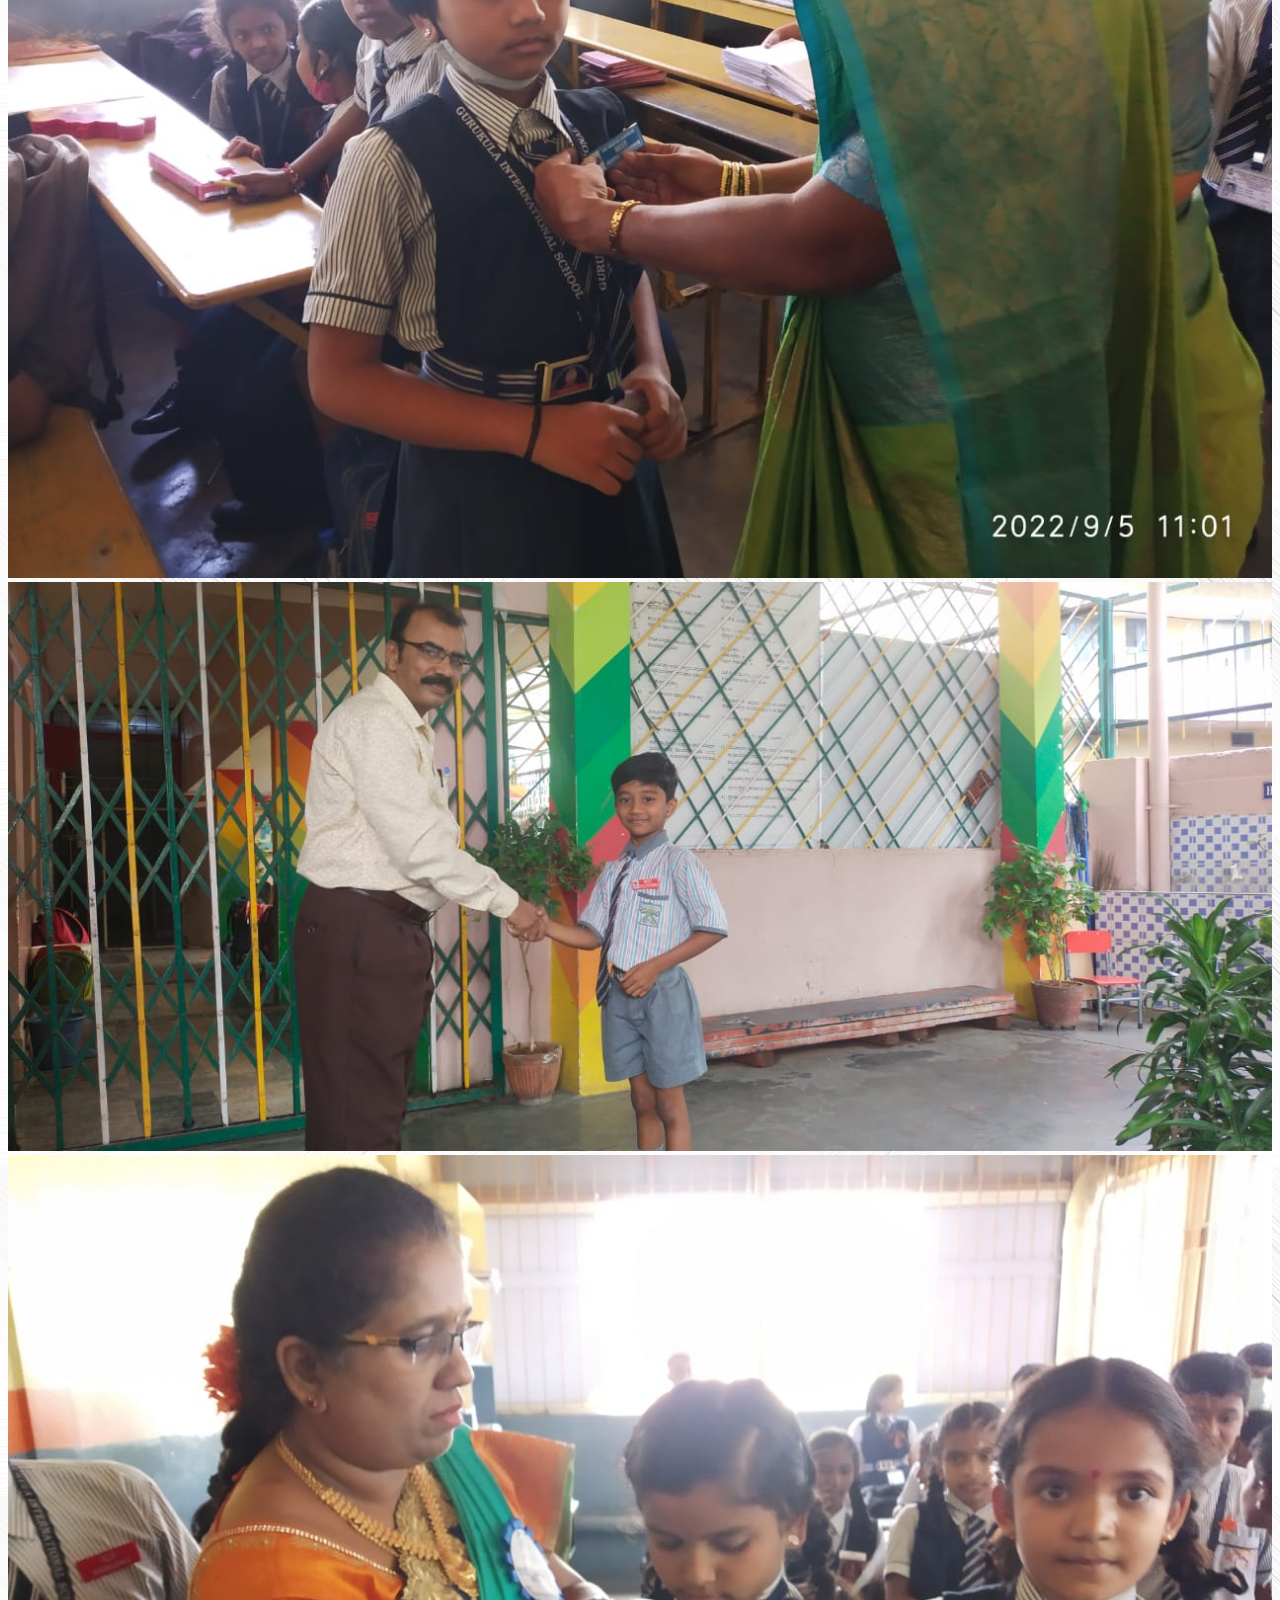
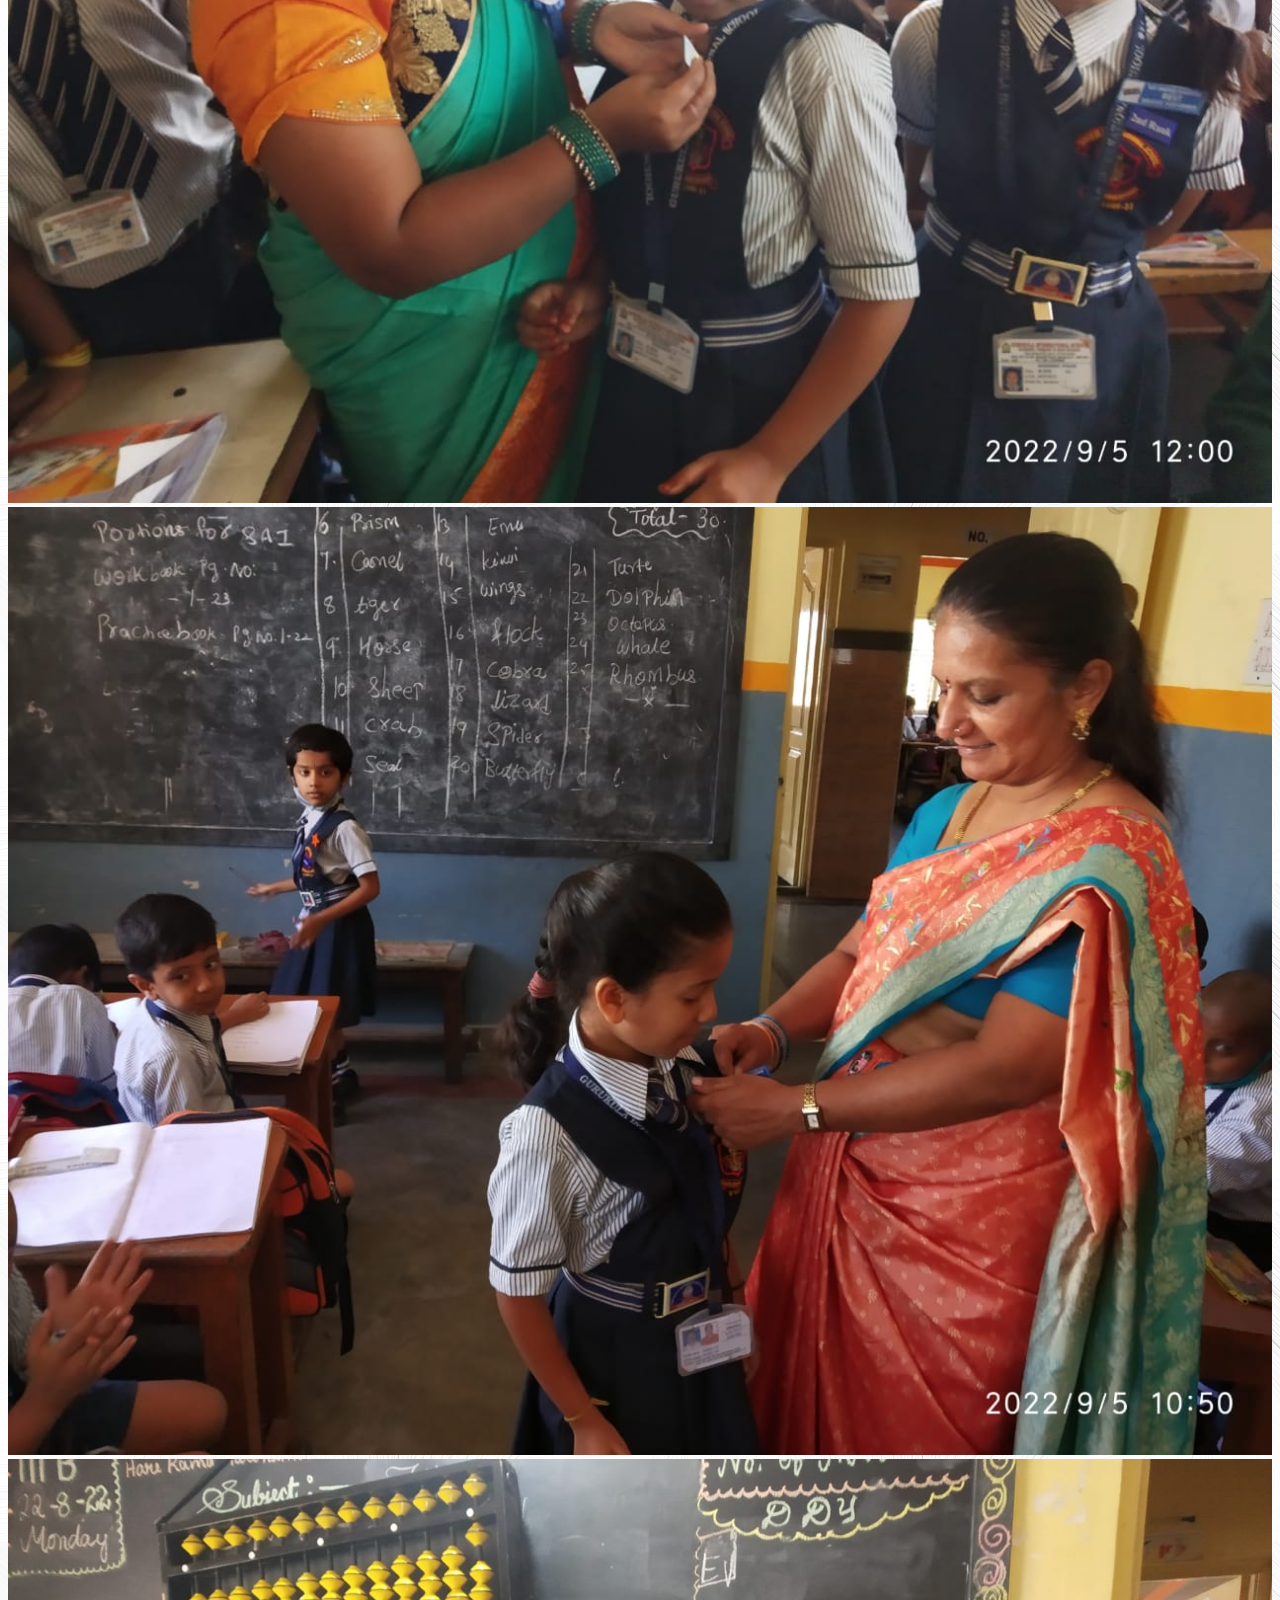
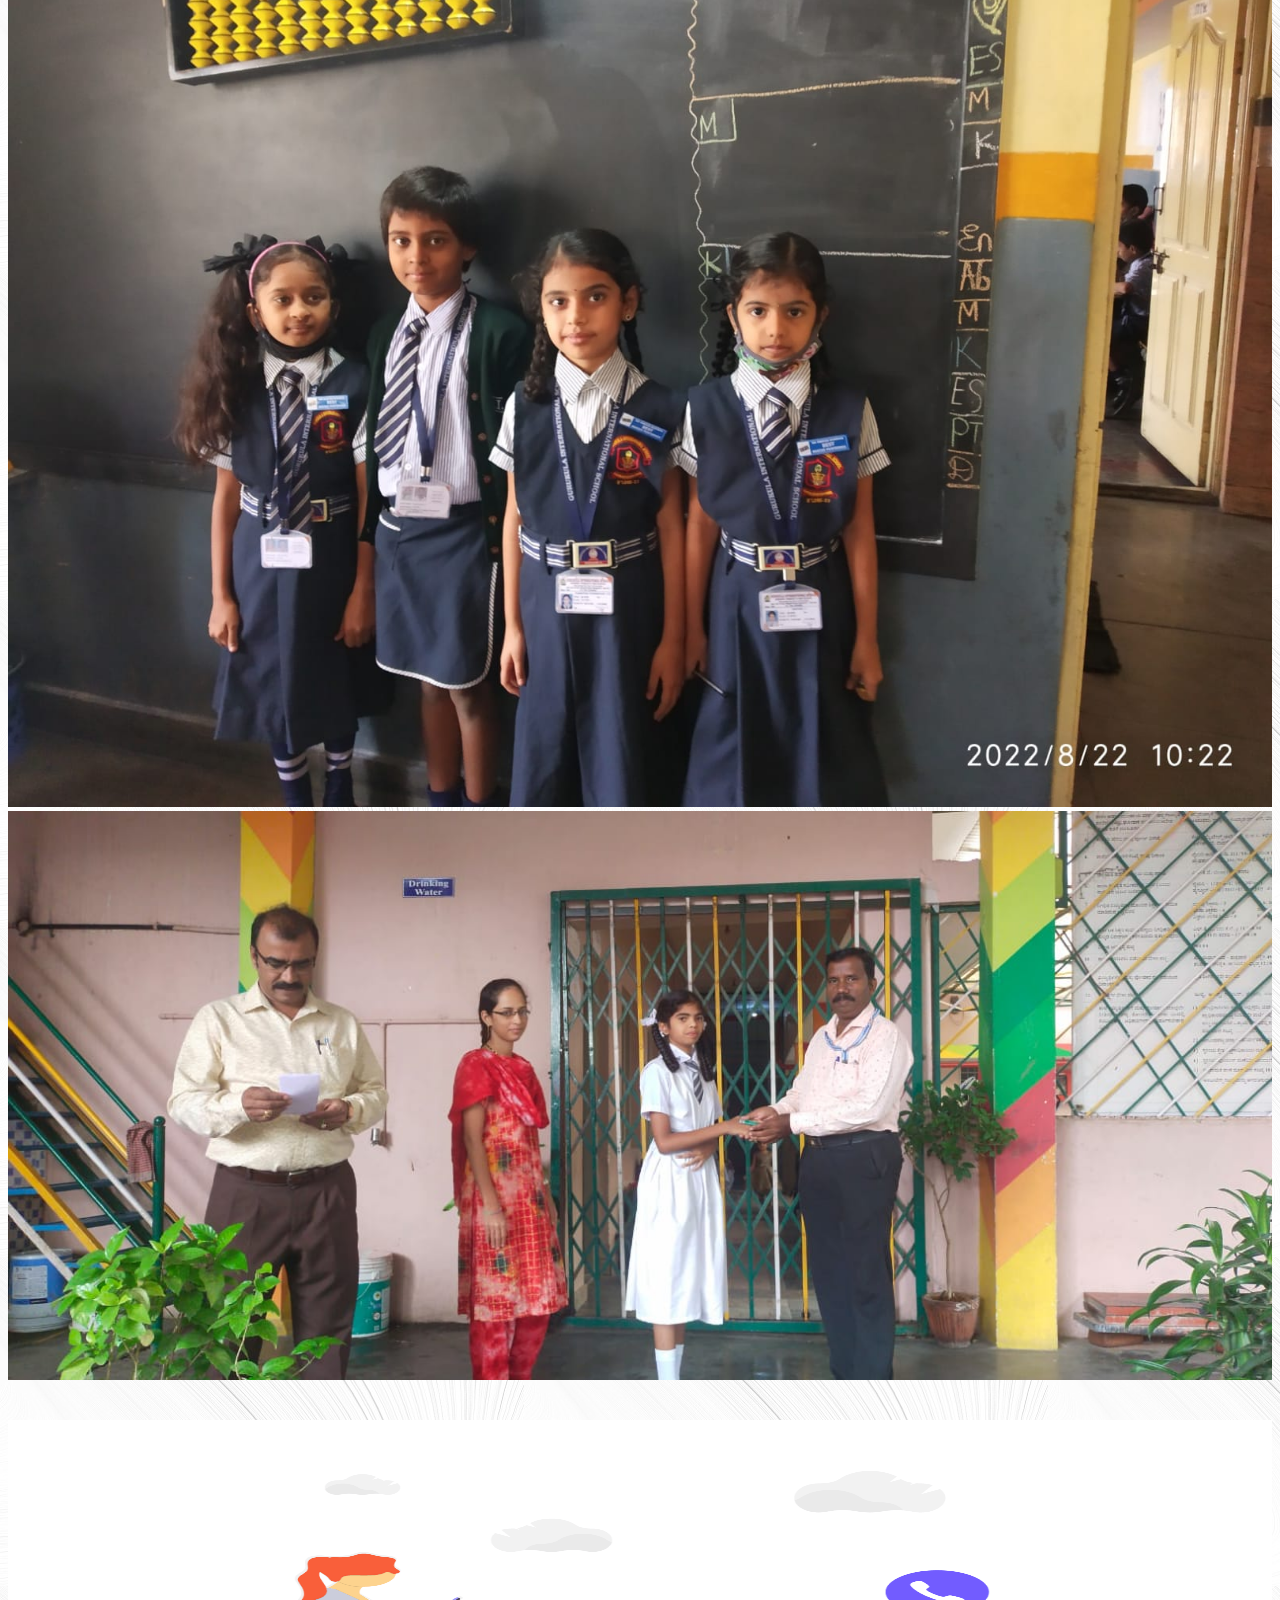
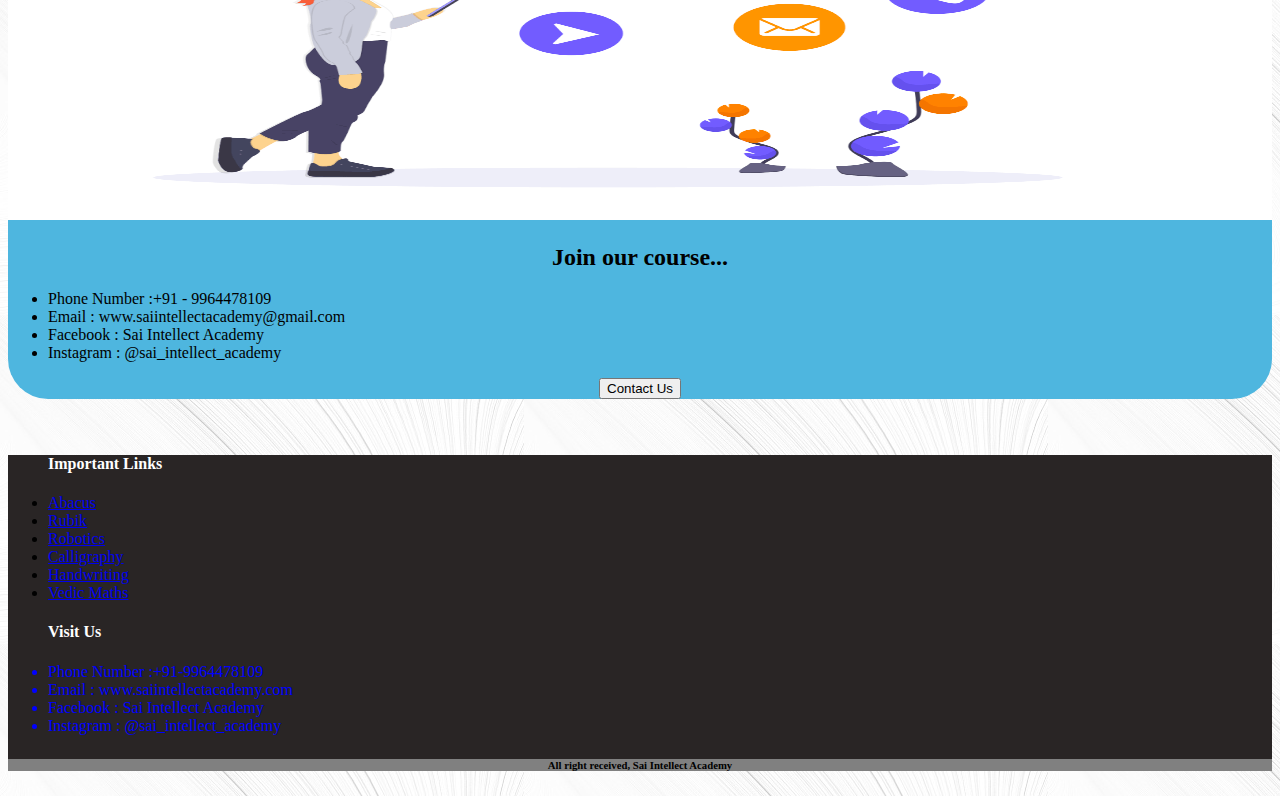
==== commit e9d6ee12: "carousel" ====
--- a/index.html
+++ b/index.html
@@ -110,7 +110,6 @@
 </div>
 </header>  
 <!-- End of navigation Tab -->
-<br><br>
 
  <!-- Carousel --> 
  <div id="carouselExampleIndicators" class="carousel slide" data-ride="carousel" >
@@ -121,29 +120,30 @@
       <li data-target="#carouselExampleIndicators" data-slide-to="3"></li>
       <li data-target="#carouselExampleIndicators" data-slide-to="4"></li>
     </ol>
-    <div class="carousel-inner">
+    <div class="carousel-inner ">
+
       <div class="carousel-item active">
-      <a href="abacus.html"> <img class="d-block w-100" src="./images/abacus_bg.JPG" alt="abacus" style="width: 100%;"> </a> 
+        <a href="rubik.html"> <img class="d-block w-100" src="./images/rubikCarousel.png" alt="Second slide" style="width: 100%;"></a>
+       </div>
+
+      <div class="carousel-item ">
+      <a href="abacus.html"> <img class="d-block w-100" src="./images/abacusCarousel.PNG" alt="abacus" style="width: 100%;"> </a> 
+      </div>
+
+            <div class="carousel-item">
+       <a href="robotics.html"><img class="d-block w-100" src="./images/roboticsCarousel.png" alt="Third slide" style="width: 100%;"></a> 
       </div>
 
       <div class="carousel-item">
-       <a href="rubik.html"> <img class="d-block w-100" src="./images/rubik_bg.JPG" alt="Second slide" style="width: 100%;"></a>
+      <a href="vedicMaths.html">  <img class="d-block w-100" src="./images/vedicmathsCarousel.png" alt="Third slide" style="width: 100%;"></a>
       </div>
 
       <div class="carousel-item">
-       <a href="robotics.html"><img class="d-block w-100" src="./images/robotics_bg.JPG" alt="Third slide" style="width: 100%;"></a> 
+     <a href="calligraphy.html"><img class="d-block w-100" src="./images/calligraphyCarousel.png" alt="Third slide" style="width: 100%;"></a>   
       </div>
 
       <div class="carousel-item">
-      <a href="vedicMaths.html">  <img class="d-block w-100" src="./images/vedic_maths_bg.JPG" alt="Third slide" style="width: 100%;"></a>
-      </div>
-
-      <div class="carousel-item">
-     <a href="calligraphy.html"><img class="d-block w-100" src="./images/cursive_bg.JPG" alt="Third slide" style="width: 100%;"></a>   
-      </div>
-
-      <div class="carousel-item">
-        <a href="handwriting.html"><img class="d-block w-100" src="./images/handwriting_bg.JPG" alt="Third slide" style="width: 100%;"></a>   
+        <a href="handwriting.html"><img class="d-block w-100" src="./images/handwritingCarousel.png" alt="Third slide" style="width: 100%;"></a>   
          </div>
 
     </div>
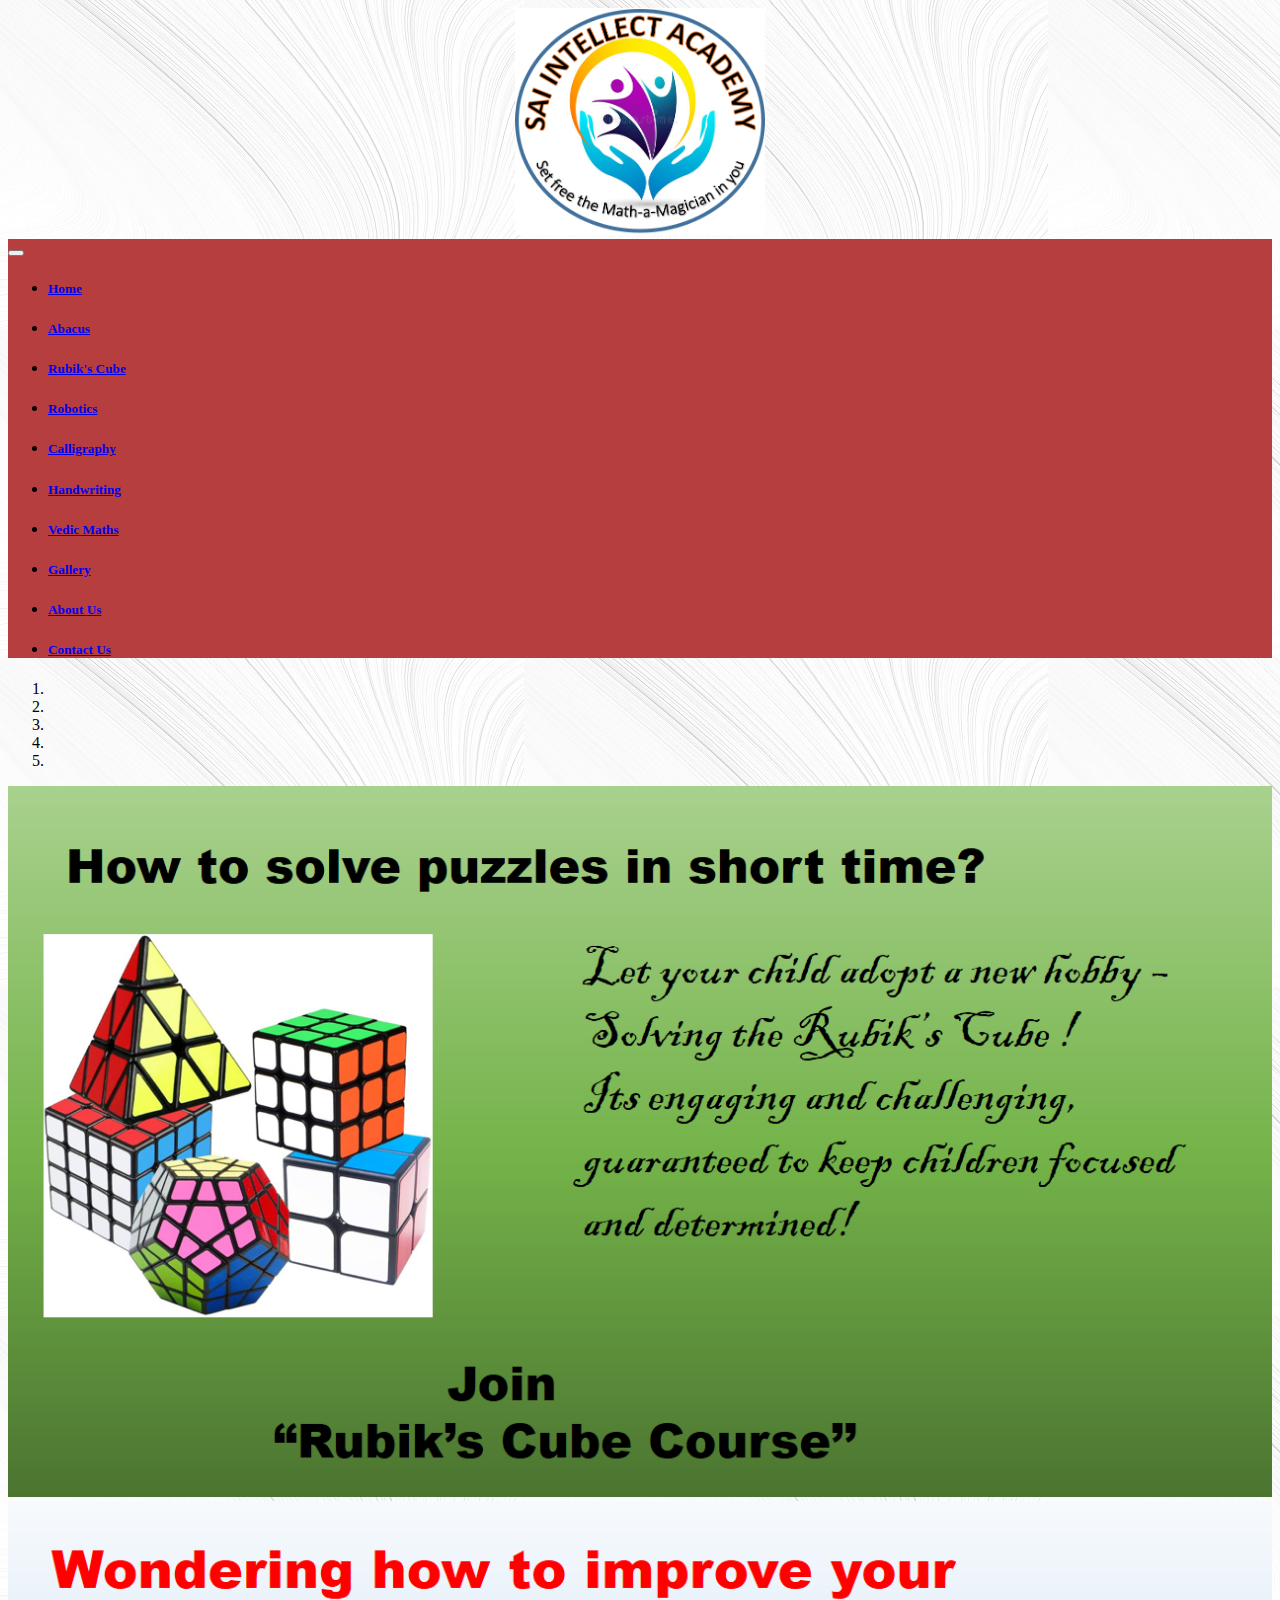
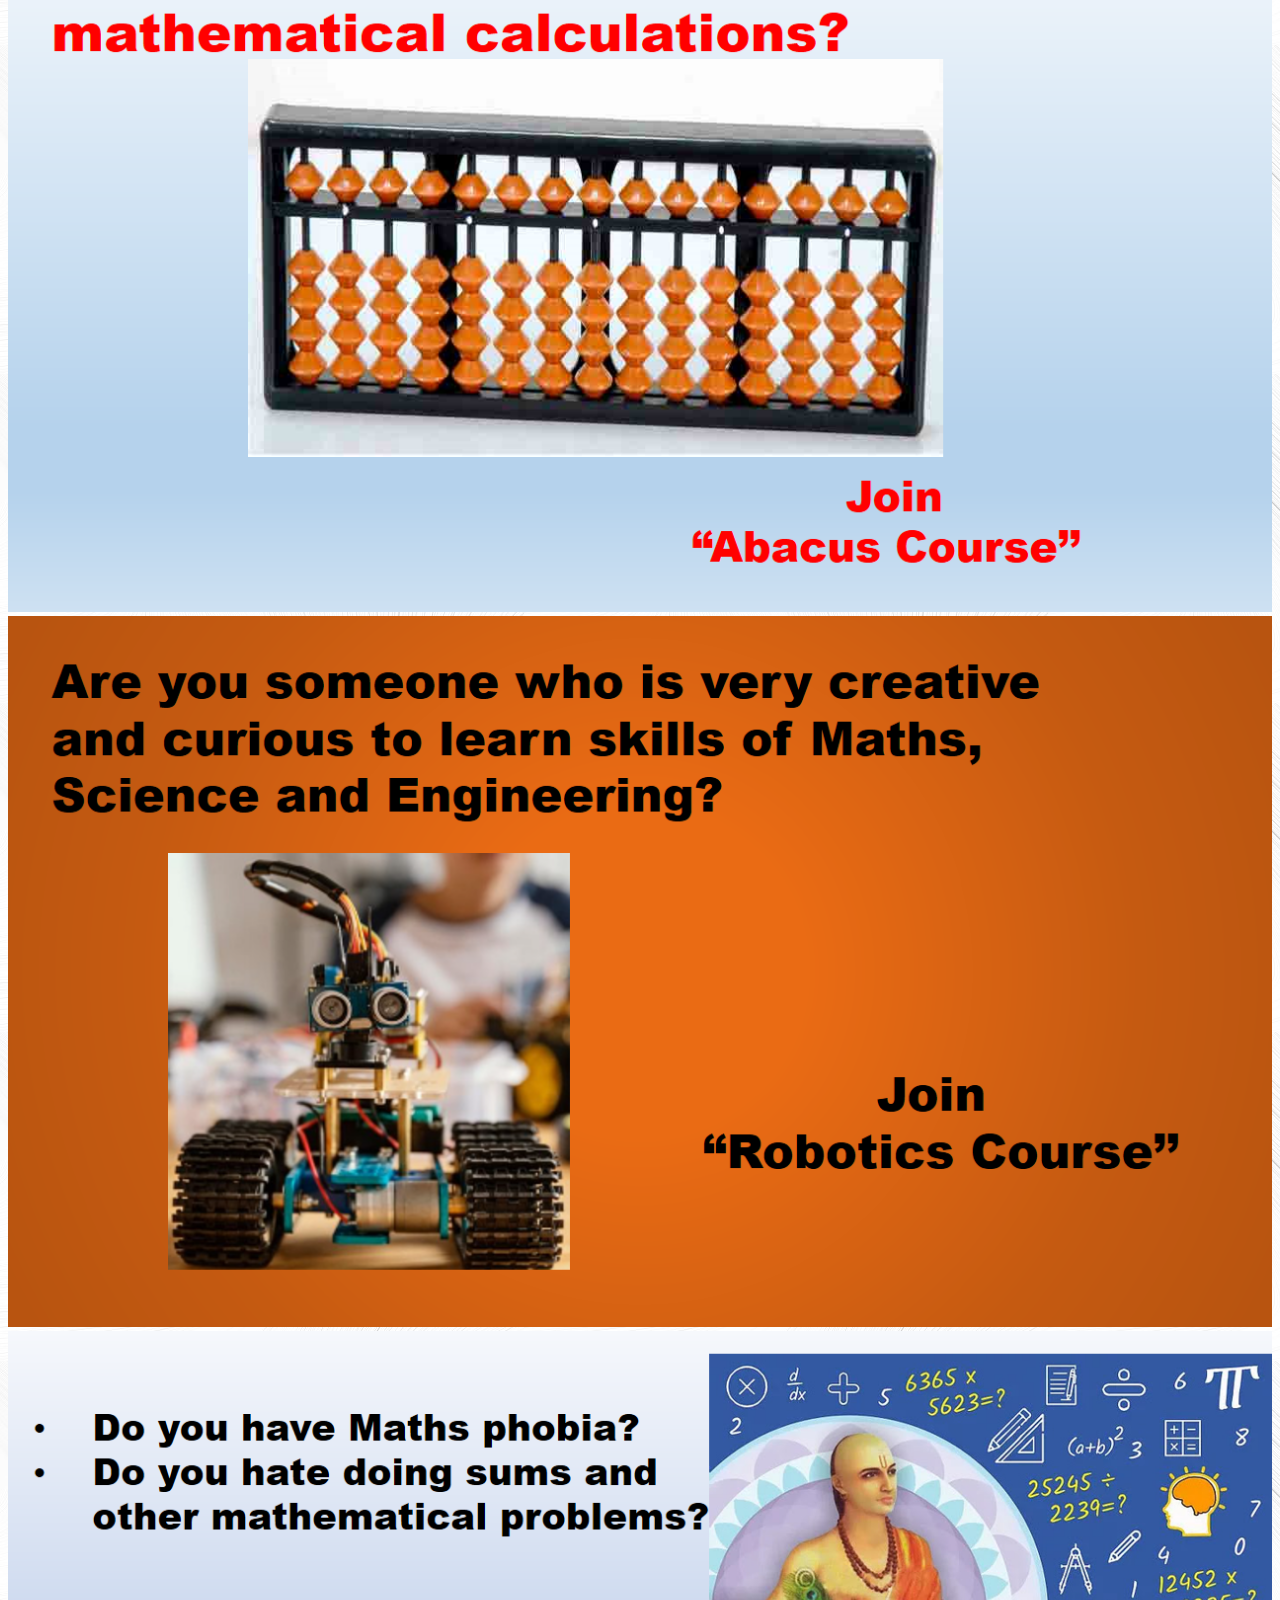
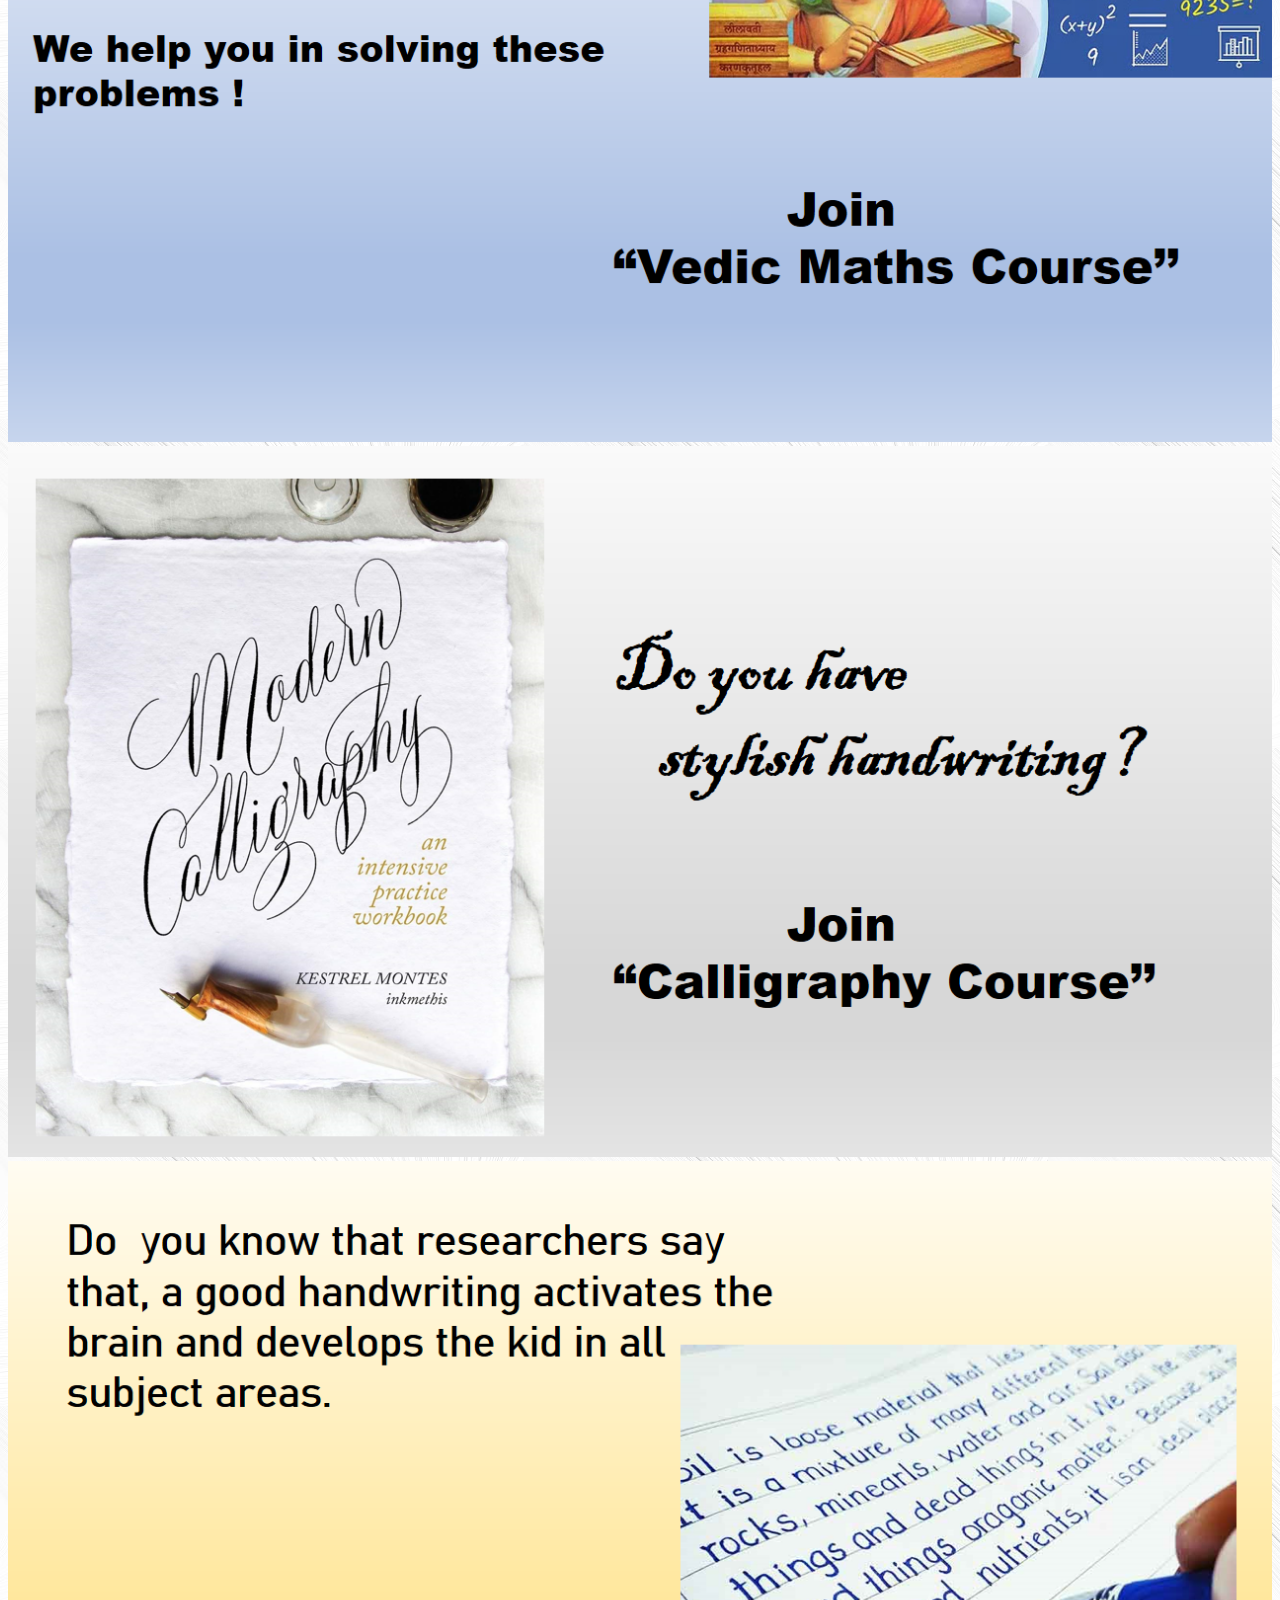
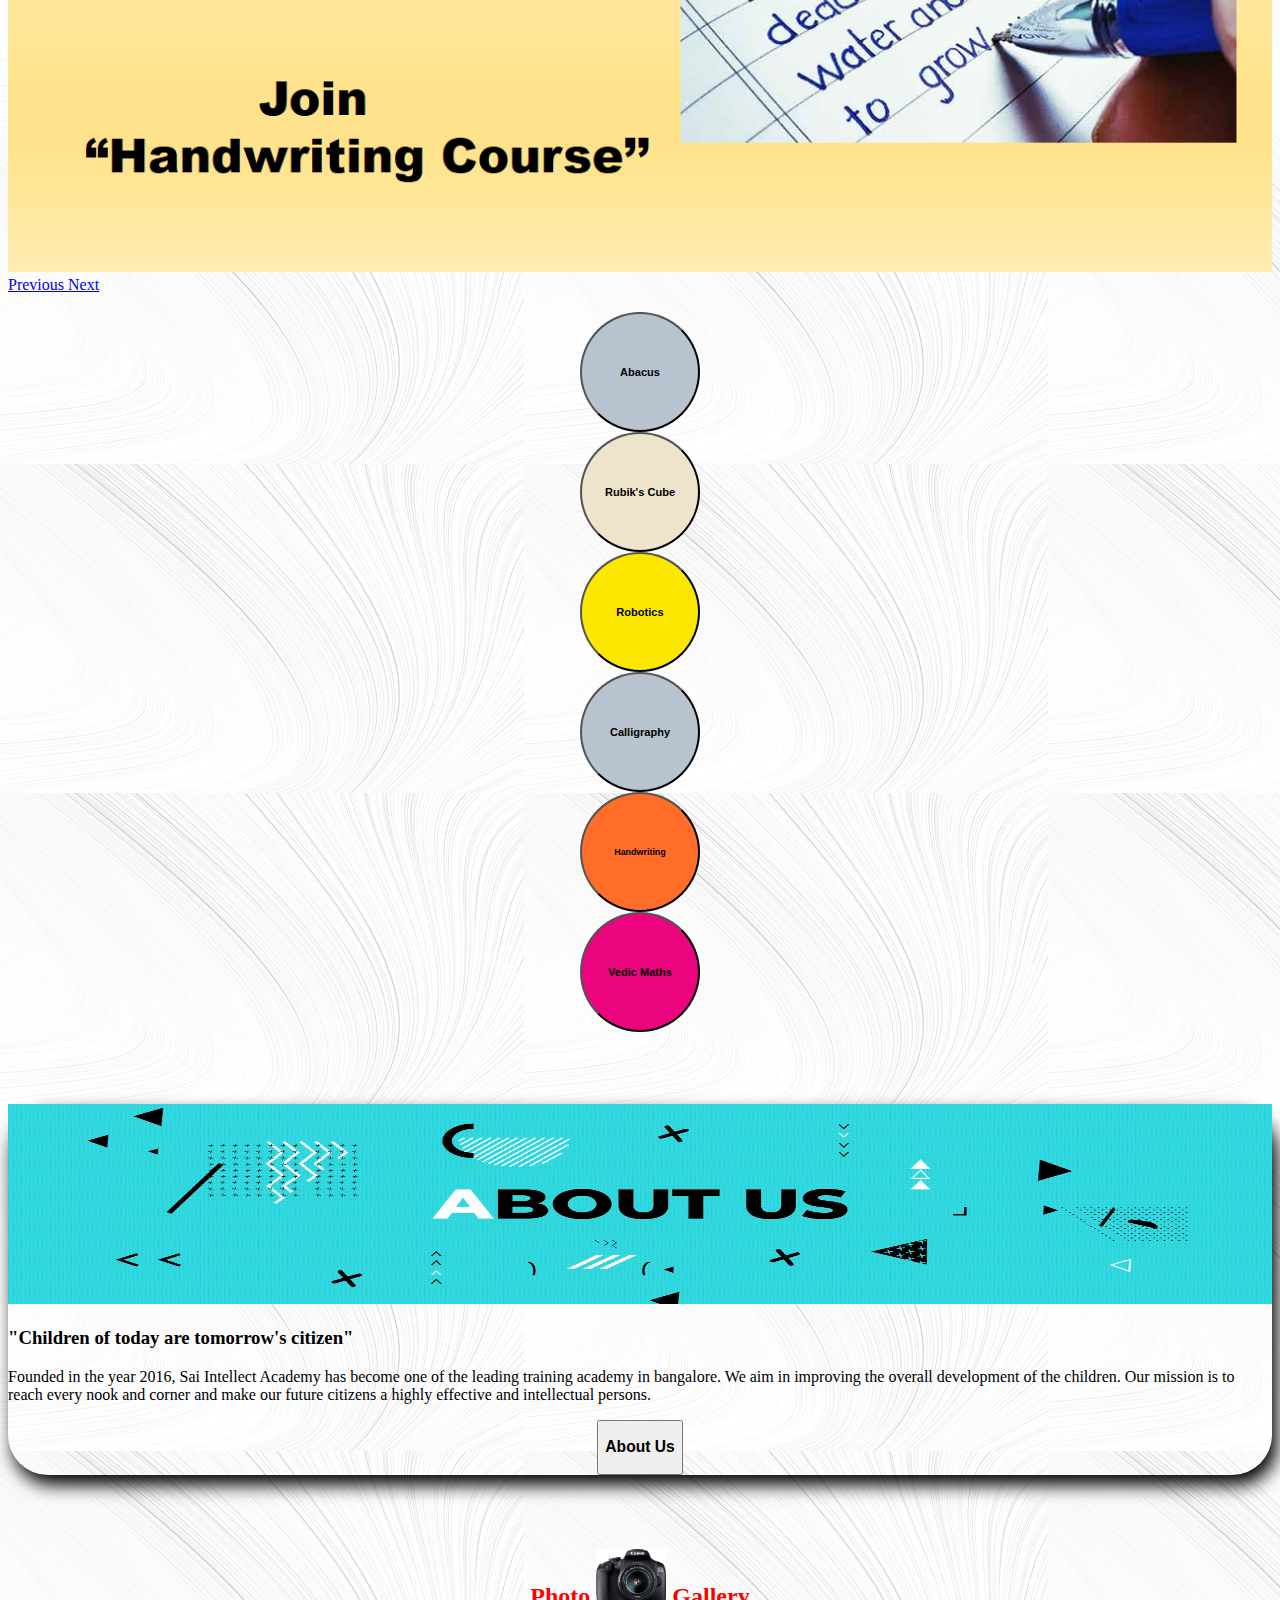
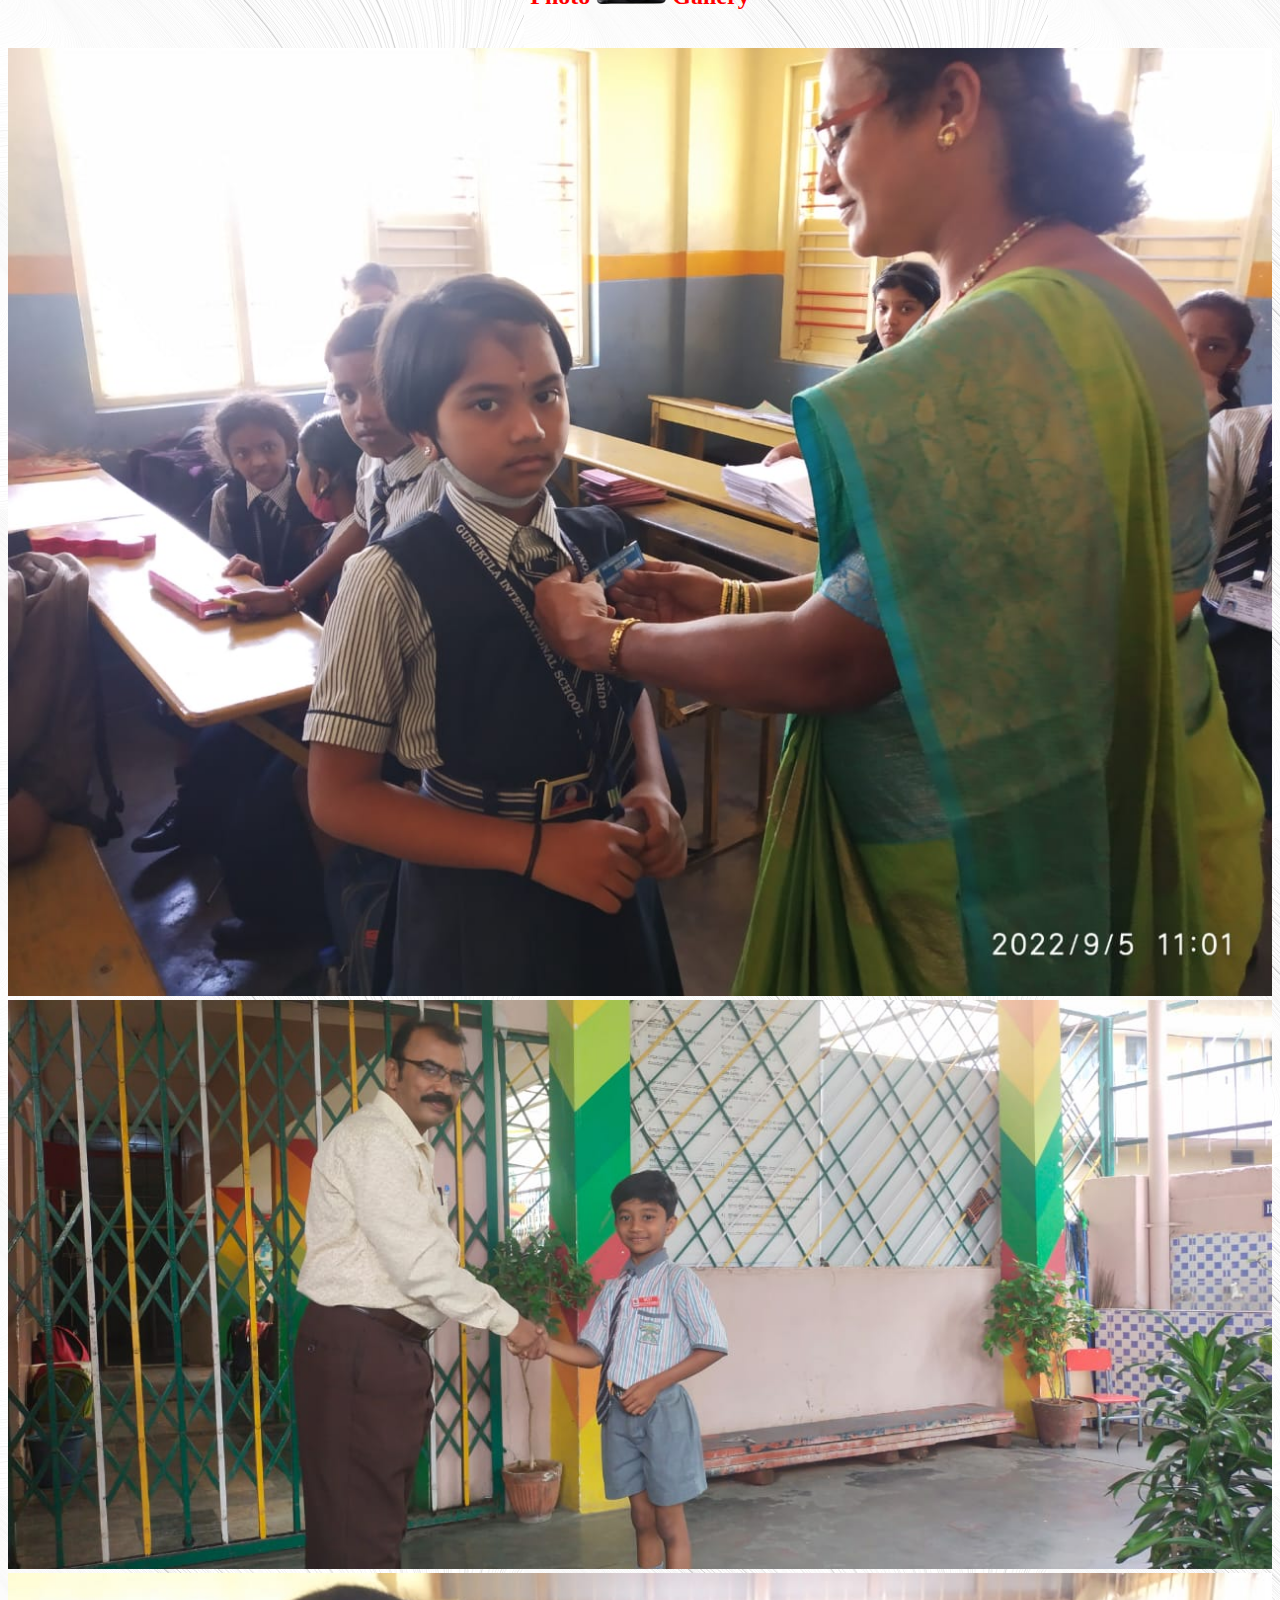
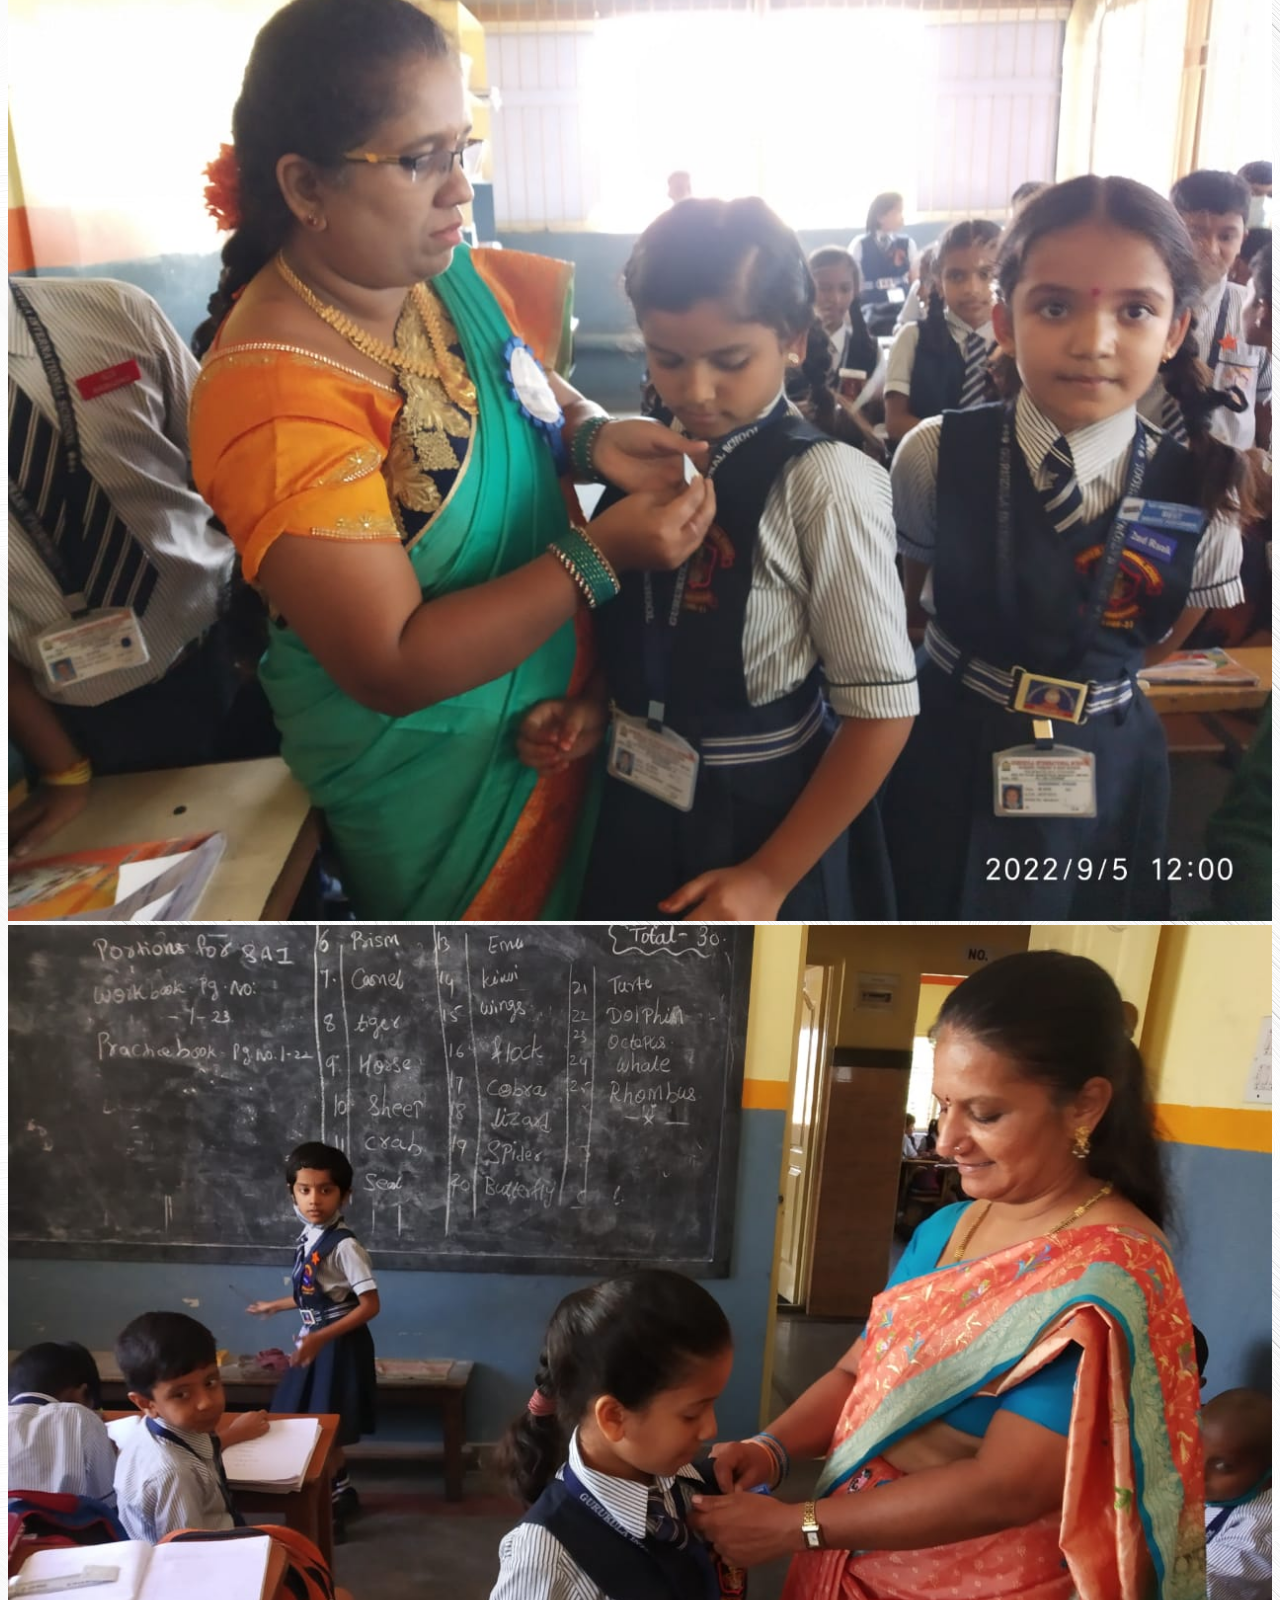
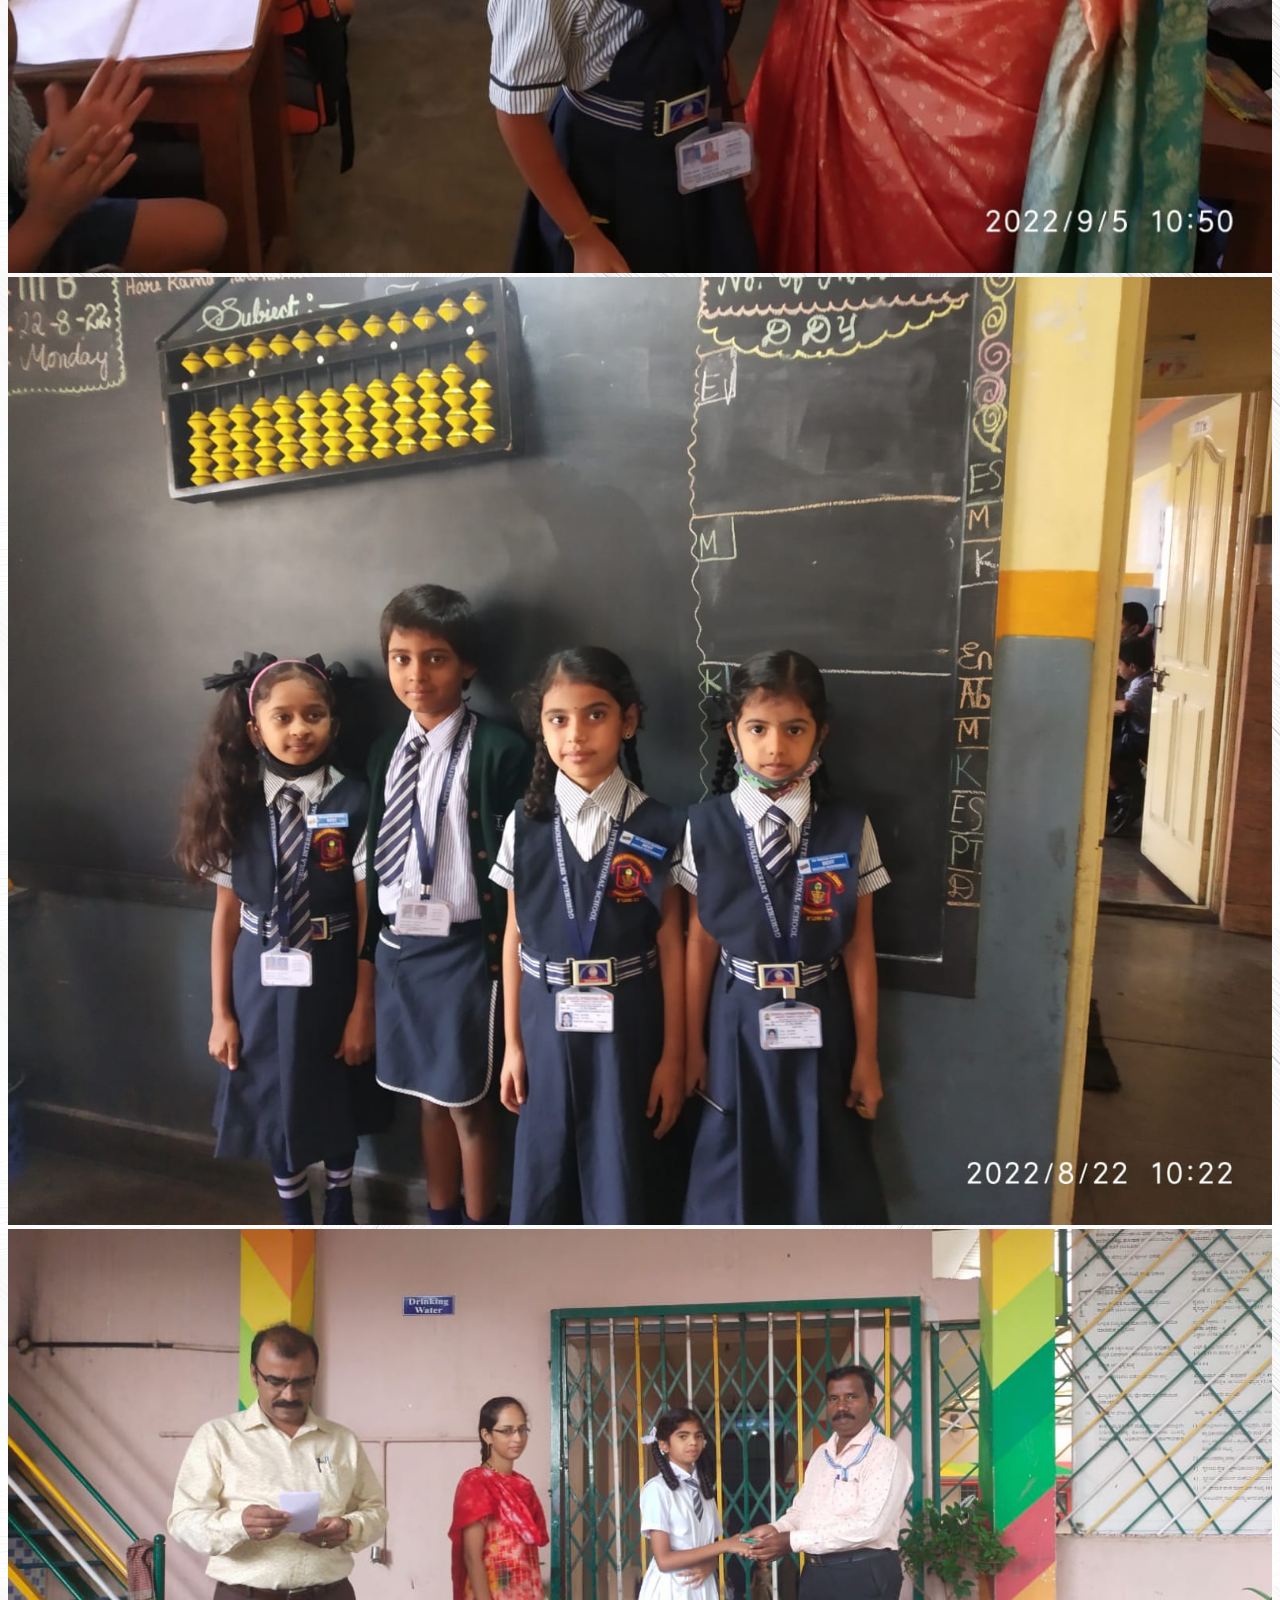
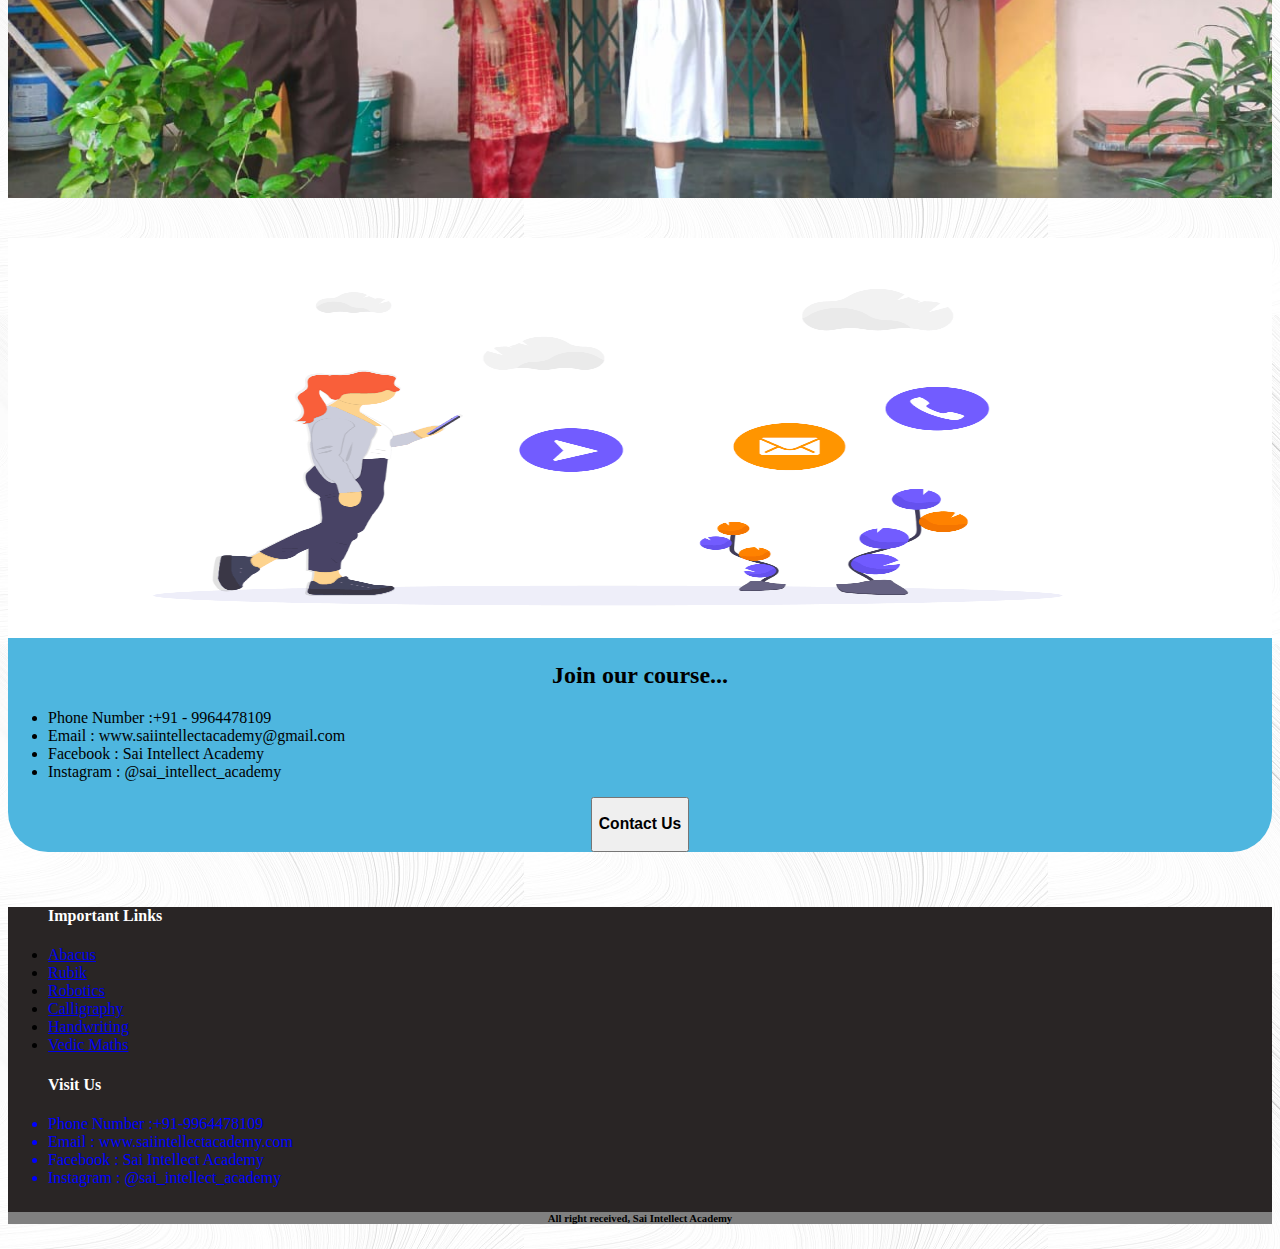
==== commit 528e902f: "all page navigation bar edited" ====
--- a/index.html
+++ b/index.html
@@ -5,8 +5,8 @@
     <meta charset="UTF-8">
     <meta http-equiv="X-UA-Compatible" content="IE=edge">
     <meta name="viewport" content="width=device-width, initial-scale=1.0">
-    <title>Sai Academy</title>
-    <link rel="icon" href="./images/logo.JPG">
+    <title>Sai Intellect Academy</title>
+    <link rel="icon" href="./images/logo sai crop.png">
     <link href="https://cdn.jsdelivr.net/npm/bootstrap@5.2.2/dist/css/bootstrap.min.css" rel="stylesheet" integrity="sha384-Zenh87qX5JnK2Jl0vWa8Ck2rdkQ2Bzep5IDxbcnCeuOxjzrPF/et3URy9Bv1WTRi" crossorigin="anonymous">
     <link rel="stylesheet" href="./css/box_shadow.css">
     <link rel="stylesheet" href="./css/image-jump-index.css">
@@ -43,18 +43,23 @@
     
   <header>
     <!-- Logo section -->
-    <div class="containter-fluid" style="background:linear-gradient(#FFD700,#FFFF00,white);" >
-       <center>
-        <img src="./images/namelogo_ml_resize_x6_colored_toned_light_ai.jpg" alt="logo" style="width:500px; height:auto">
+    <div class="containter" >
+      <div class="row">
+        <div class="col-md-12 col-sm-6">
+       <center>       
+        <a href="./index.html">
+        <img src="./images/logo sai crop.png" alt="logo" style="width: 250px;">
+      </a>
        </center>
-  
+      </div>
+      </div>
       </div>
        
     <!-- End of Logo section -->      
 
 <!-- Navigation tab -->
 <nav class="navbar navbar-expand-lg navbar-light bg-light" >
-    <div class="container" style="background:linear-gradient(white,#FFD700,#FFFF00,white);">
+    <div class="container" style="background-color: #B73E3E;">
       
       <button class="navbar-toggler" type="button" data-bs-toggle="collapse" data-bs-target="#navbarSupportedContent" aria-controls="navbarSupportedContent" aria-expanded="false" aria-label="Toggle navigation">
         <span class="navbar-toggler-icon"></span>
@@ -63,42 +68,42 @@
   
         <ul class="navbar-nav justify-content-center me-auto mb-2 mb-lg-0 " >
           <li class="nav-item">
-            <a class="nav-link" aria-current="page" href="index.html"><b>Home</b></a>
-          </li>
-          <li class="nav-item">
-            <a class="nav-link" href="abacus.html"><b>Abacus</b></a>
-          </li>
-
-          <li class="nav-item">
-            <a class="nav-link" href="rubik.html"><b>Rubik's Cube</b></a>
-          </li>
-
-          <li class="nav-item">
-            <a class="nav-link" href="robotics.html"><b>Robotics</b></a>
-          </li>
-
-          <li class="nav-item">
-            <a class="nav-link" href="calligraphy.html"><b>Calligraphy</b></a>
-          </li>
-
-          <li class="nav-item">
-            <a class="nav-link" href="handwriting.html"><b>Handwriting</b></a>
-          </li>
-
-          <li class="nav-item">
-            <a class="nav-link" href="vedicMaths.html"><b>Vedic Maths</b></a>
-          </li>
-
-          <li class="nav-item">
-            <a class="nav-link" href="gallery.html"><b>Gallery</b></a>
+            <a class="nav-link text-white" aria-current="page" href="index.html"><h5><b>Home</b></h5></a>
+          </li>
+          <li class="nav-item">
+            <a class="nav-link  text-white" href="abacus.html"><h5><b>Abacus</b></h5></a>
+          </li>
+
+          <li class="nav-item">
+            <a class="nav-link  text-white" href="rubik.html"><h5><b>Rubik's Cube</b></h5></a>
+          </li>
+
+          <li class="nav-item">
+            <a class="nav-link  text-white" href="robotics.html"><h5><b>Robotics</b></h5></a>
+          </li>
+
+          <li class="nav-item">
+            <a class="nav-link  text-white" href="calligraphy.html"><h5><b>Calligraphy</b></h5></a>
+          </li>
+
+          <li class="nav-item">
+            <a class="nav-link  text-white" href="handwriting.html"><h5><b>Handwriting</b></h5></a>
+          </li>
+
+          <li class="nav-item">
+            <a class="nav-link  text-white" href="vedicMaths.html"><h5><b>Vedic Maths</b></h5></a>
+          </li>
+
+          <li class="nav-item">
+            <a class="nav-link  text-white" href="gallery.html"><h5><b>Gallery</b></h5></a>
           </li>
            
           <li class="nav-item">
-            <a class="nav-link" href="aboutUs.html"><b>About Us</b></a>
+            <a class="nav-link  text-white" href="aboutUs.html"><h5><b>About Us</b></h5></a>
           </li>
         
           <li class="nav-item">
-            <a class="nav-link" href="contactUs.html"><b>Contact Us</b></a>
+            <a class="nav-link  text-white" href="contactUs.html"><h5><b>Contact Us</b></h5></a>
           </li>
         
         </ul>
@@ -165,6 +170,7 @@
 
 <!-- Div block to show the course directly in rounded form -->
 <div class="container-fluid"  >
+  
 
   <div class="row">
     <div class="col-md-2 col-sm-6">
@@ -248,17 +254,17 @@
         <div class="col-md-6 col-sm-6 text-center">
 
           <div class="justify-content-center">
-            <h4>"Children of today are tomorrow's citizen"</h4>
+            <h3>"Children of today are tomorrow's citizen"</h3>
 
             <p>
               Founded in the year 2016, Sai Intellect Academy has become one of the leading training academy in bangalore.
               We aim in improving the overall development of the children. Our mission is to reach every nook and corner and make our future citizens a highly effective and intellectual persons.  
-            </p>
+             </p>
            
           </div>
            
                  
-              <center> <a href="aboutUs.html"><button class="btn bg-warning">About Us</button></a> </center> 
+              <center> <a href="aboutUs.html"><button class="btn bg-warning"><h3>About Us</h3></button></a> </center> 
             
           
         </div>
@@ -270,7 +276,7 @@
   <!-- Photo Gallery -->
 
   <div class="container-fluid">
-   <h3 ><center><b>Photo Gallery</b></center></h3>
+   <h2 style="font-family:cursive; color: red;"><center><b>Photo <span><img src="./images/camera.jpg" alt="camera" style="width:70px;"> </span>Gallery</b></center></h2>
    <br>
     <div class="row">
       <div class="col-md-4 col-sm-12">
@@ -321,7 +327,7 @@
      </div>
 
      <div class="col-md-6 col-sm-6">
-      <center><h2><b>Join our course...</b></h2></center>
+      <center><h2 style="font-family:cursive;"><b>Join our course...</b></h2></center>
       <p class="text-center">
         <ul>
           <li style="color: black">Phone Number :+91 - 9964478109</li>
@@ -329,7 +335,7 @@
           <li style="color: black;">Facebook : Sai Intellect Academy </li>
           <li style="color: black;">Instagram : @sai_intellect_academy</li>
        </ul>
-         <center> <a href="contactUs.html"><button class="btn bg-warning">Contact Us</button></a> </center> 
+         <center> <a href="contactUs.html"><button class="btn bg-warning"><h3>Contact Us</h3></button></a> </center> 
       </p>
      </div>
    </div>
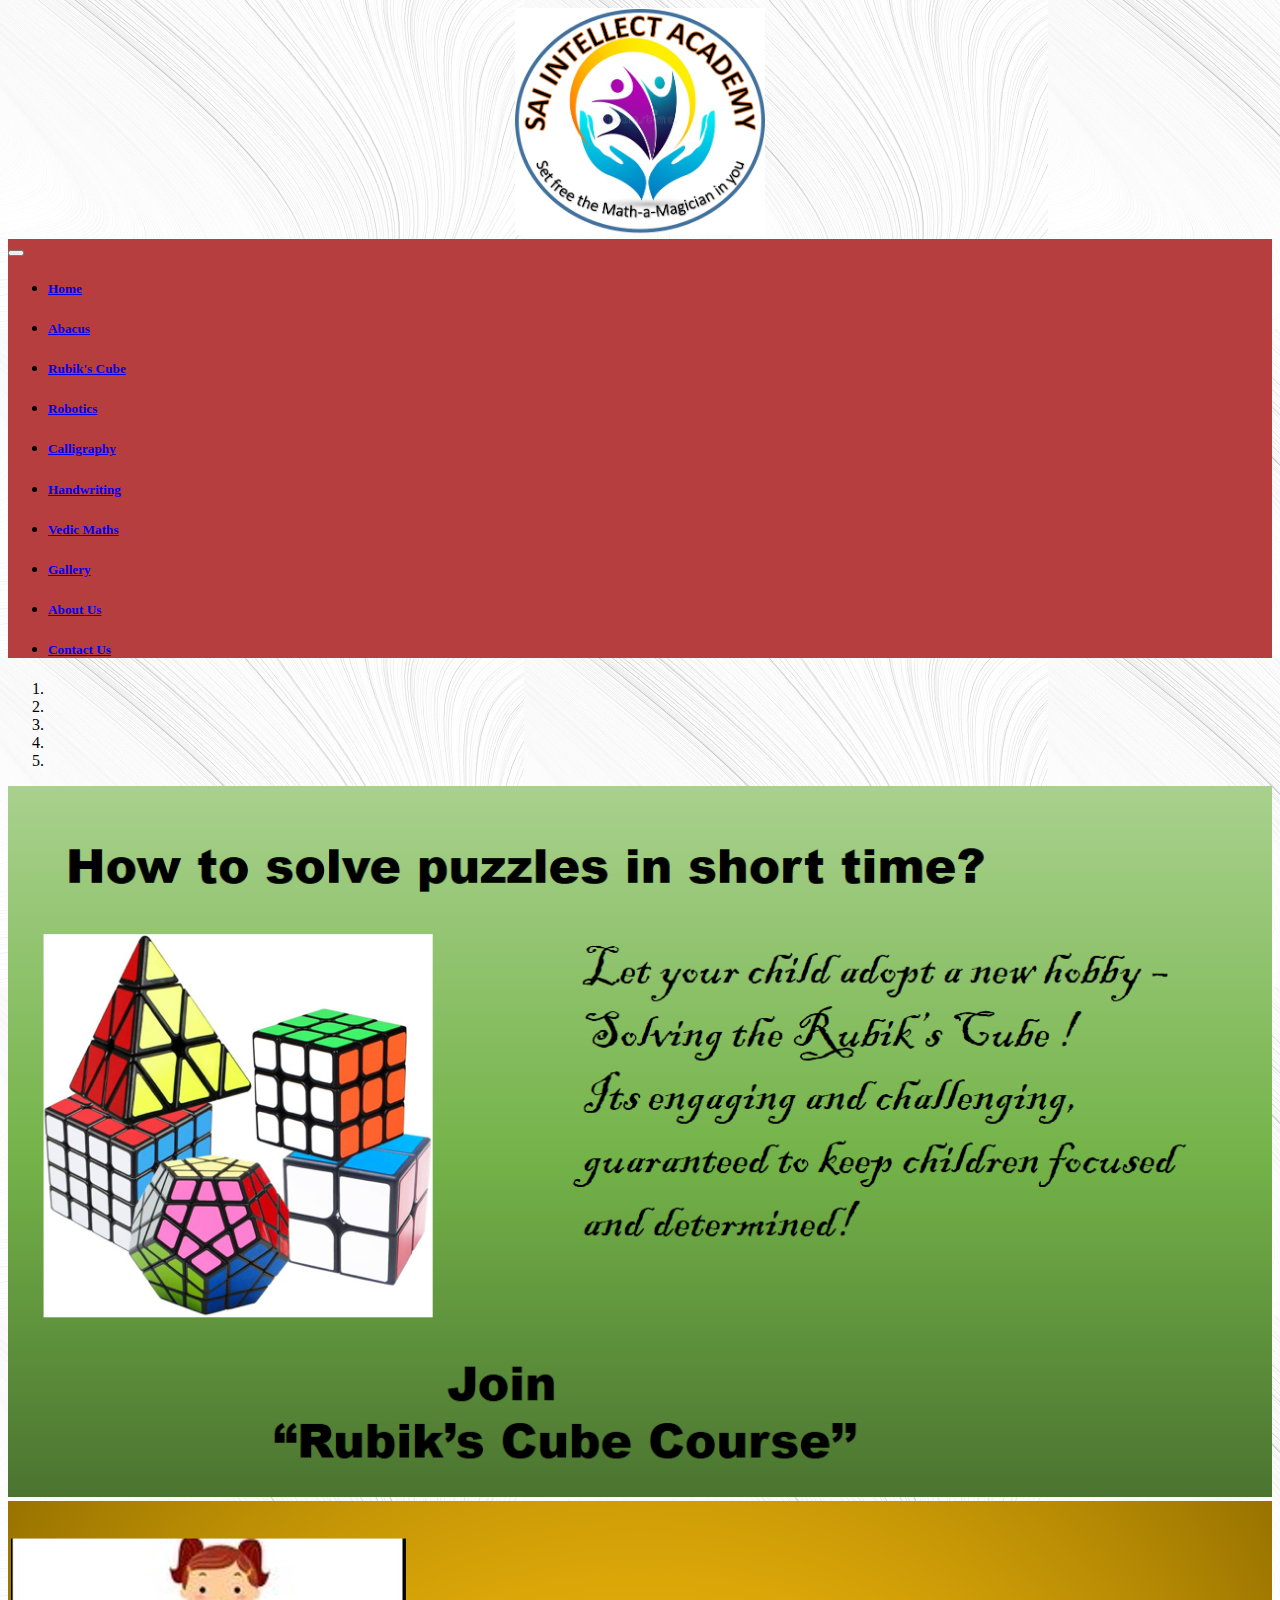
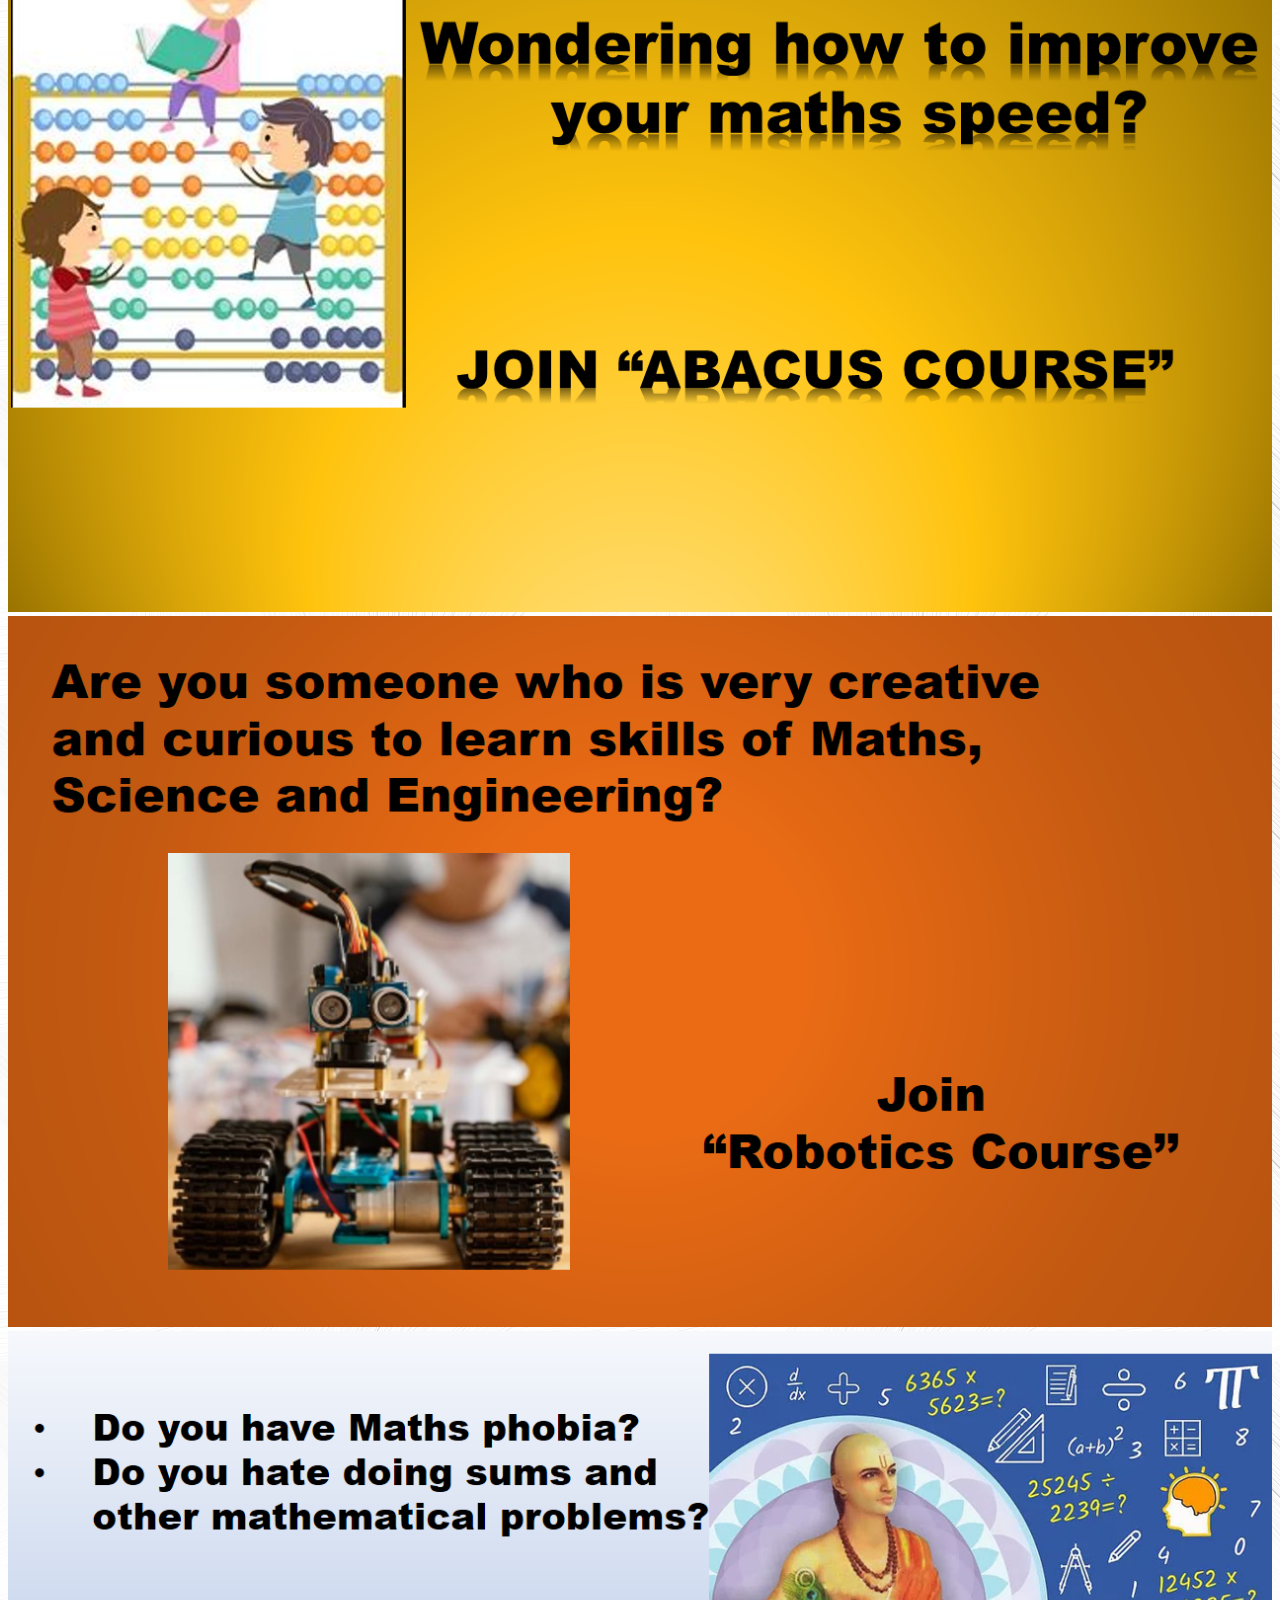
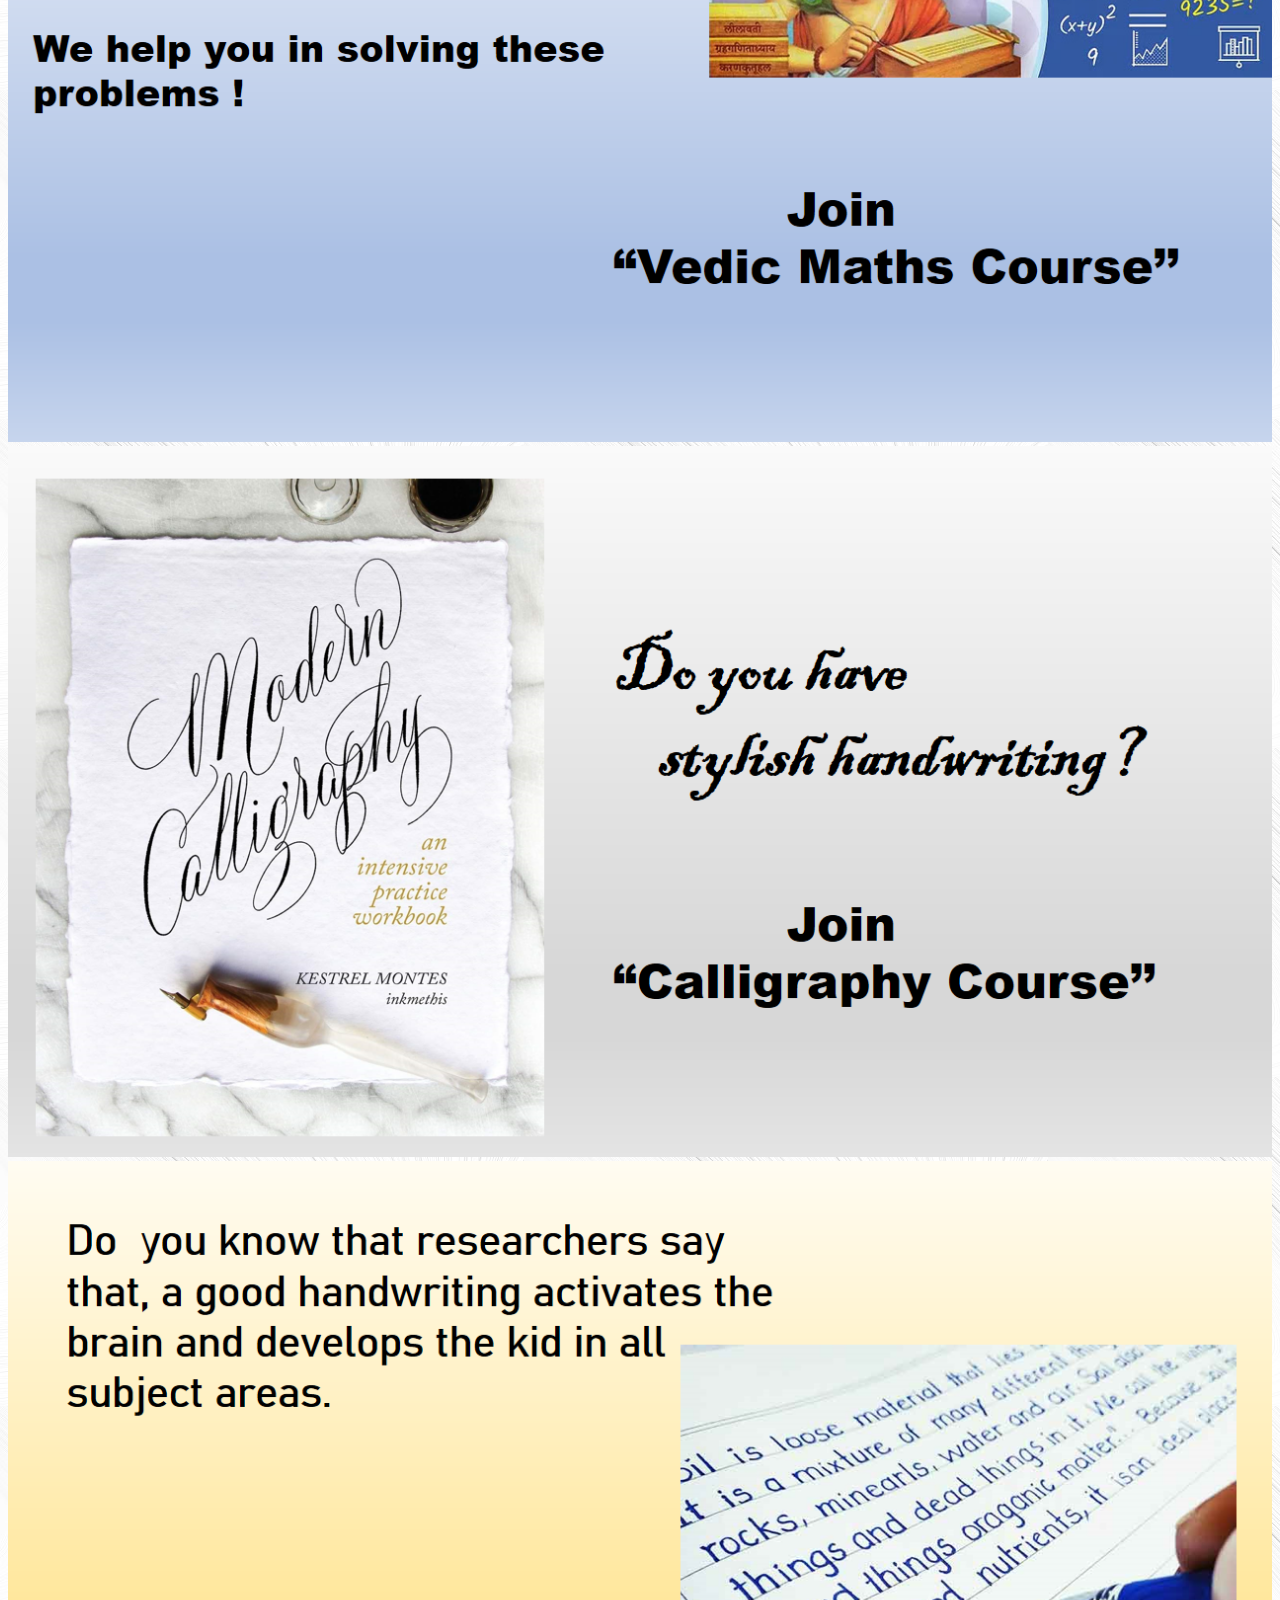
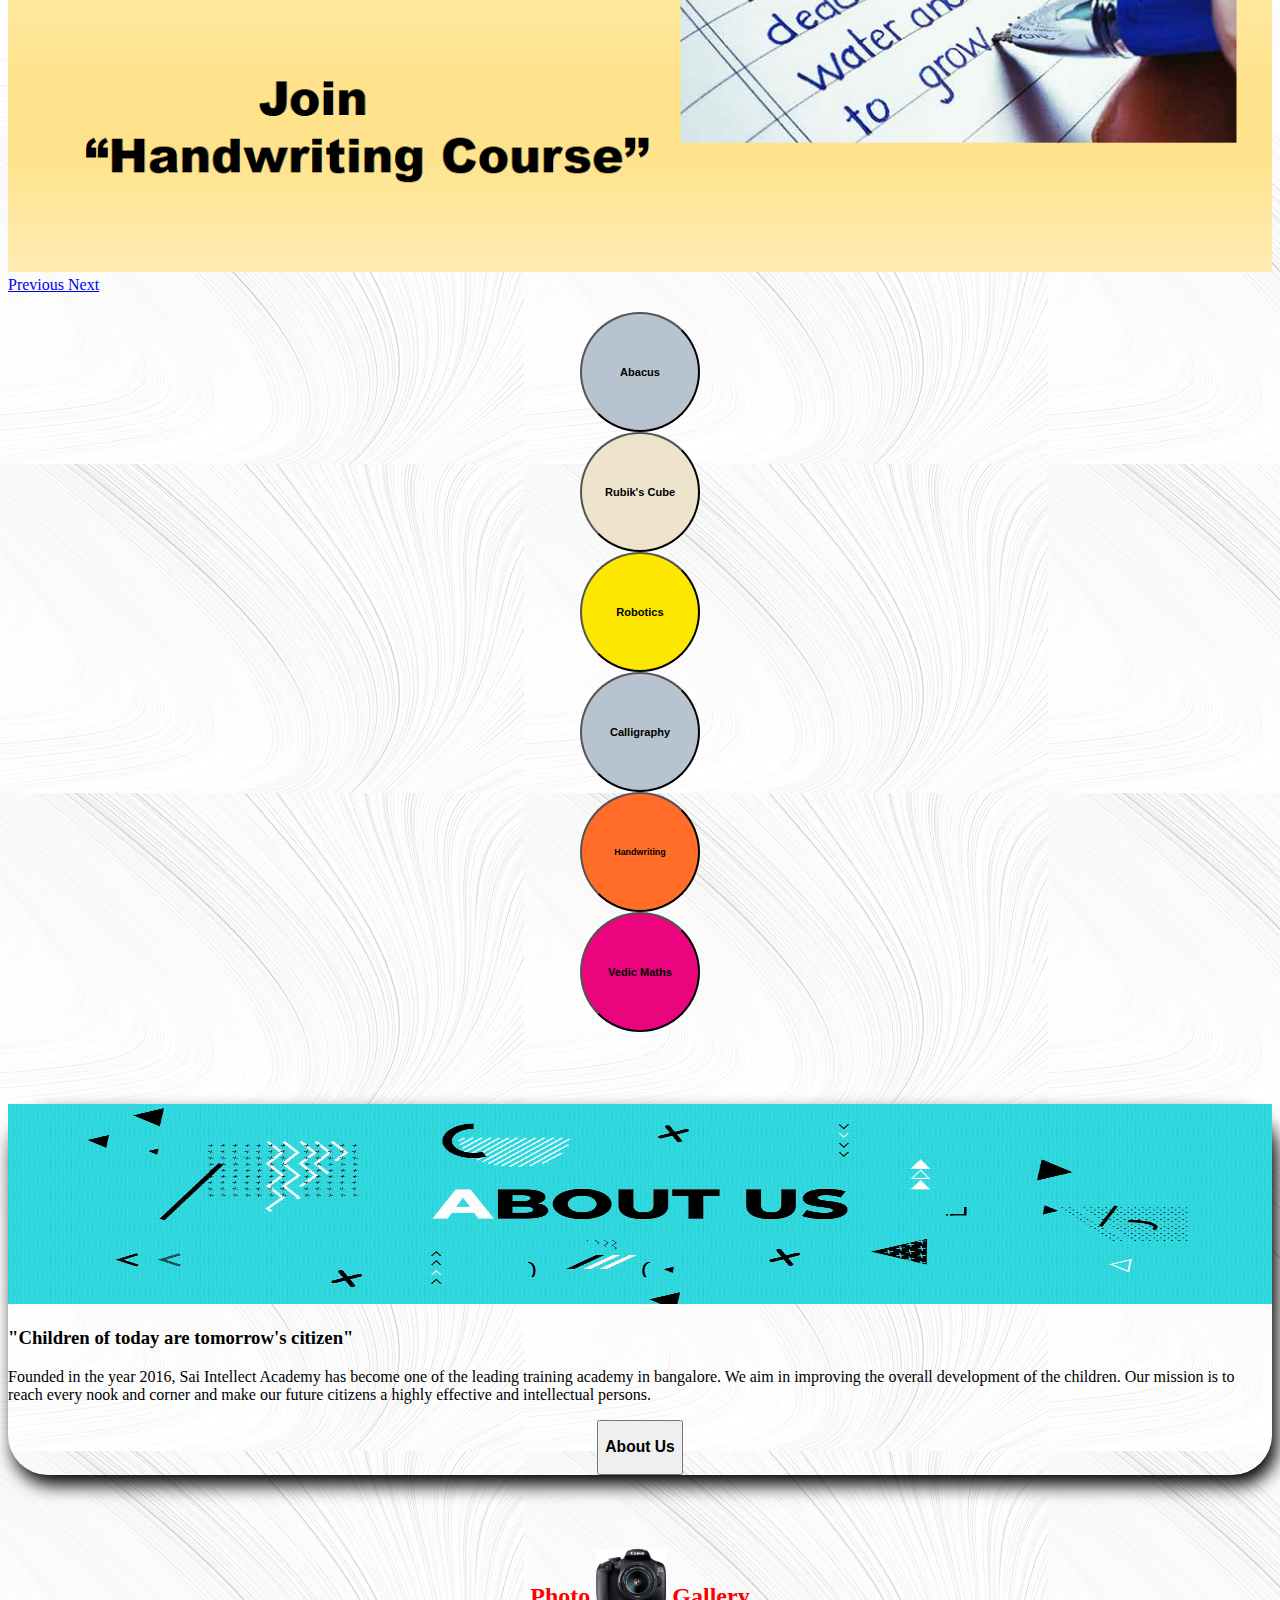
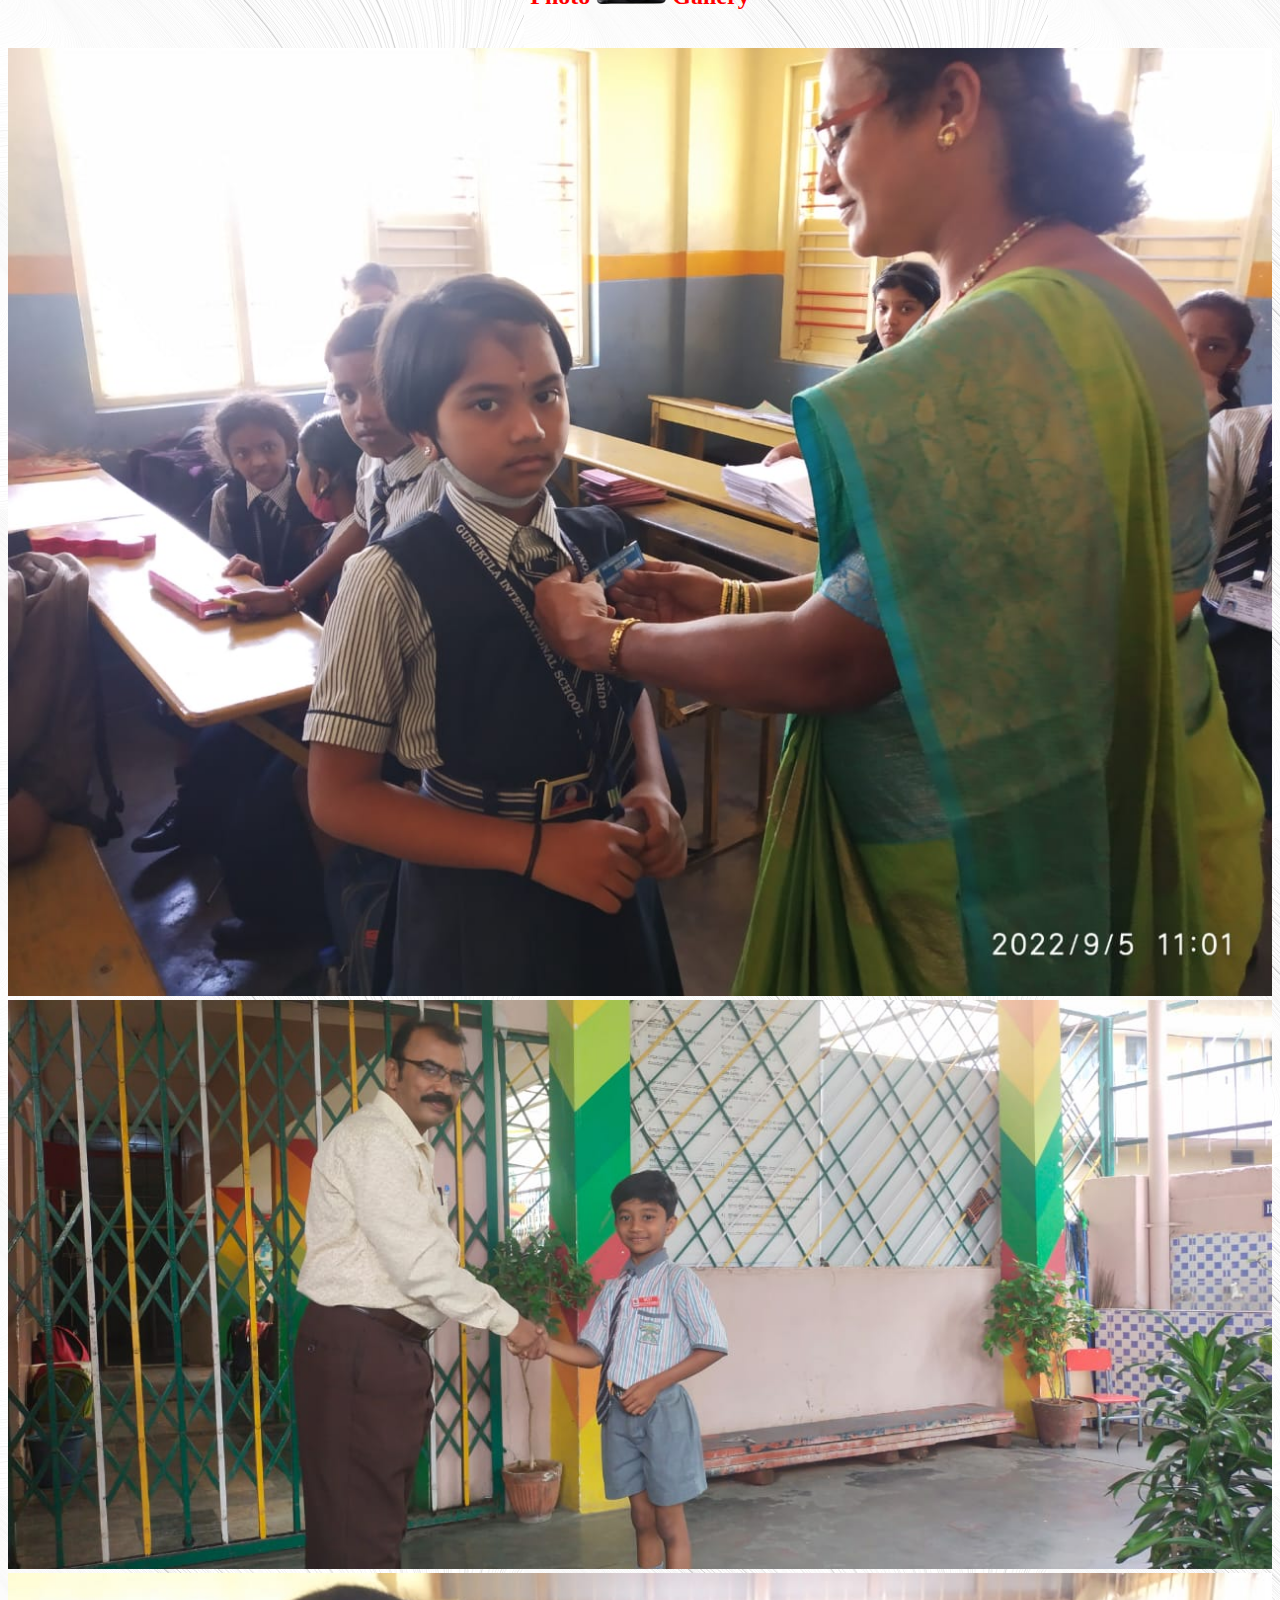
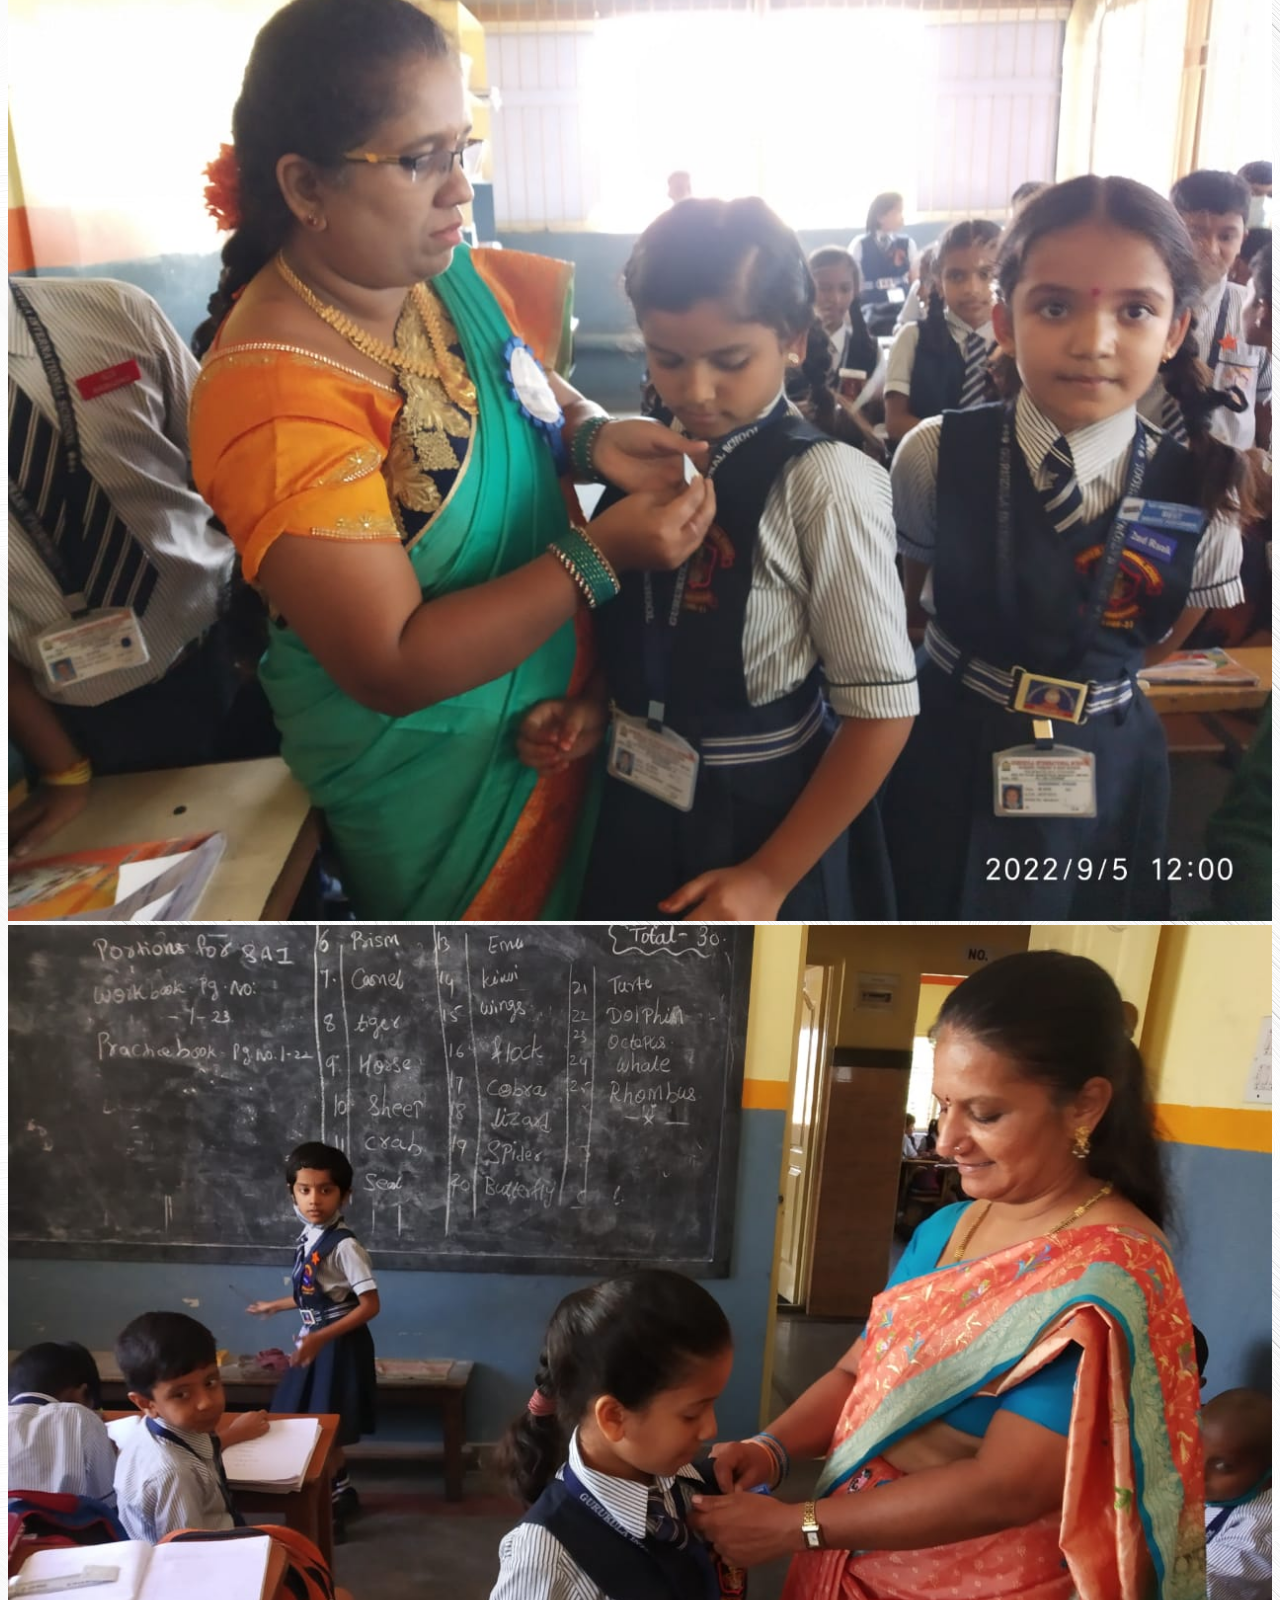
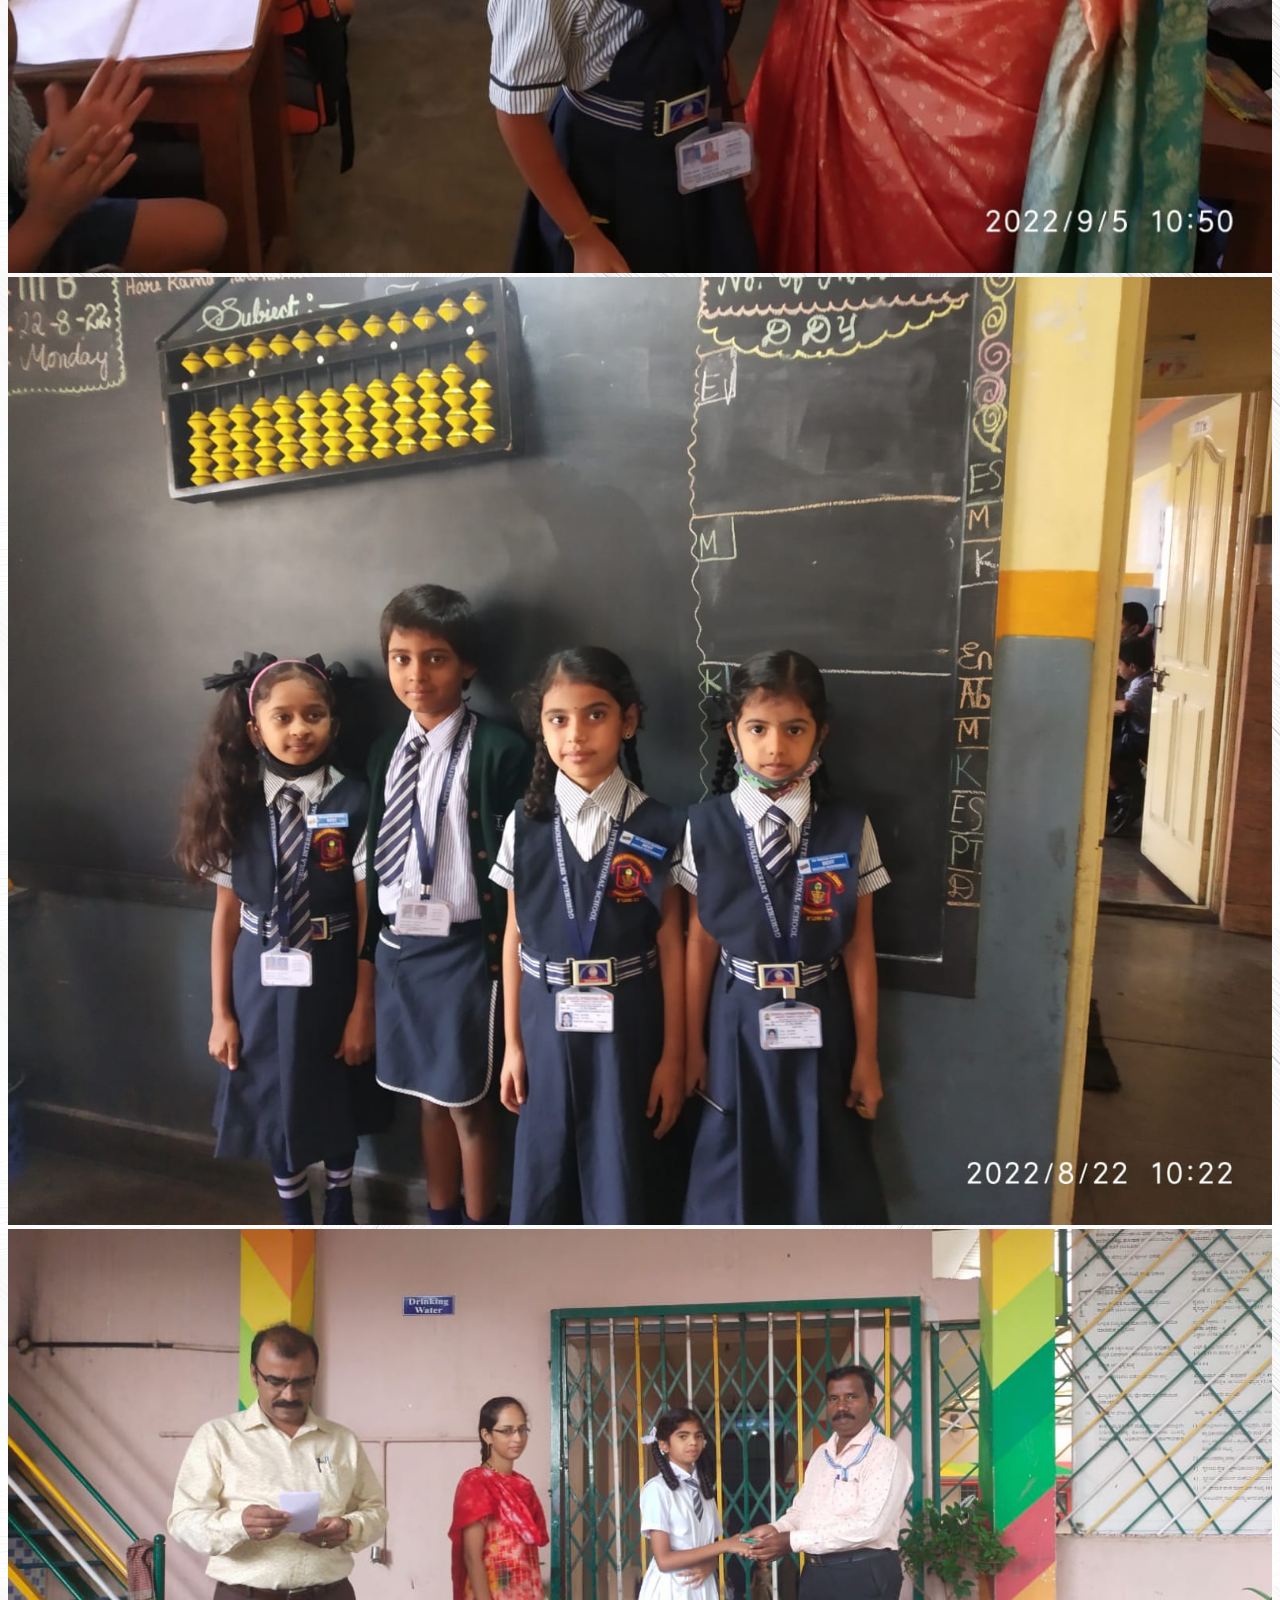
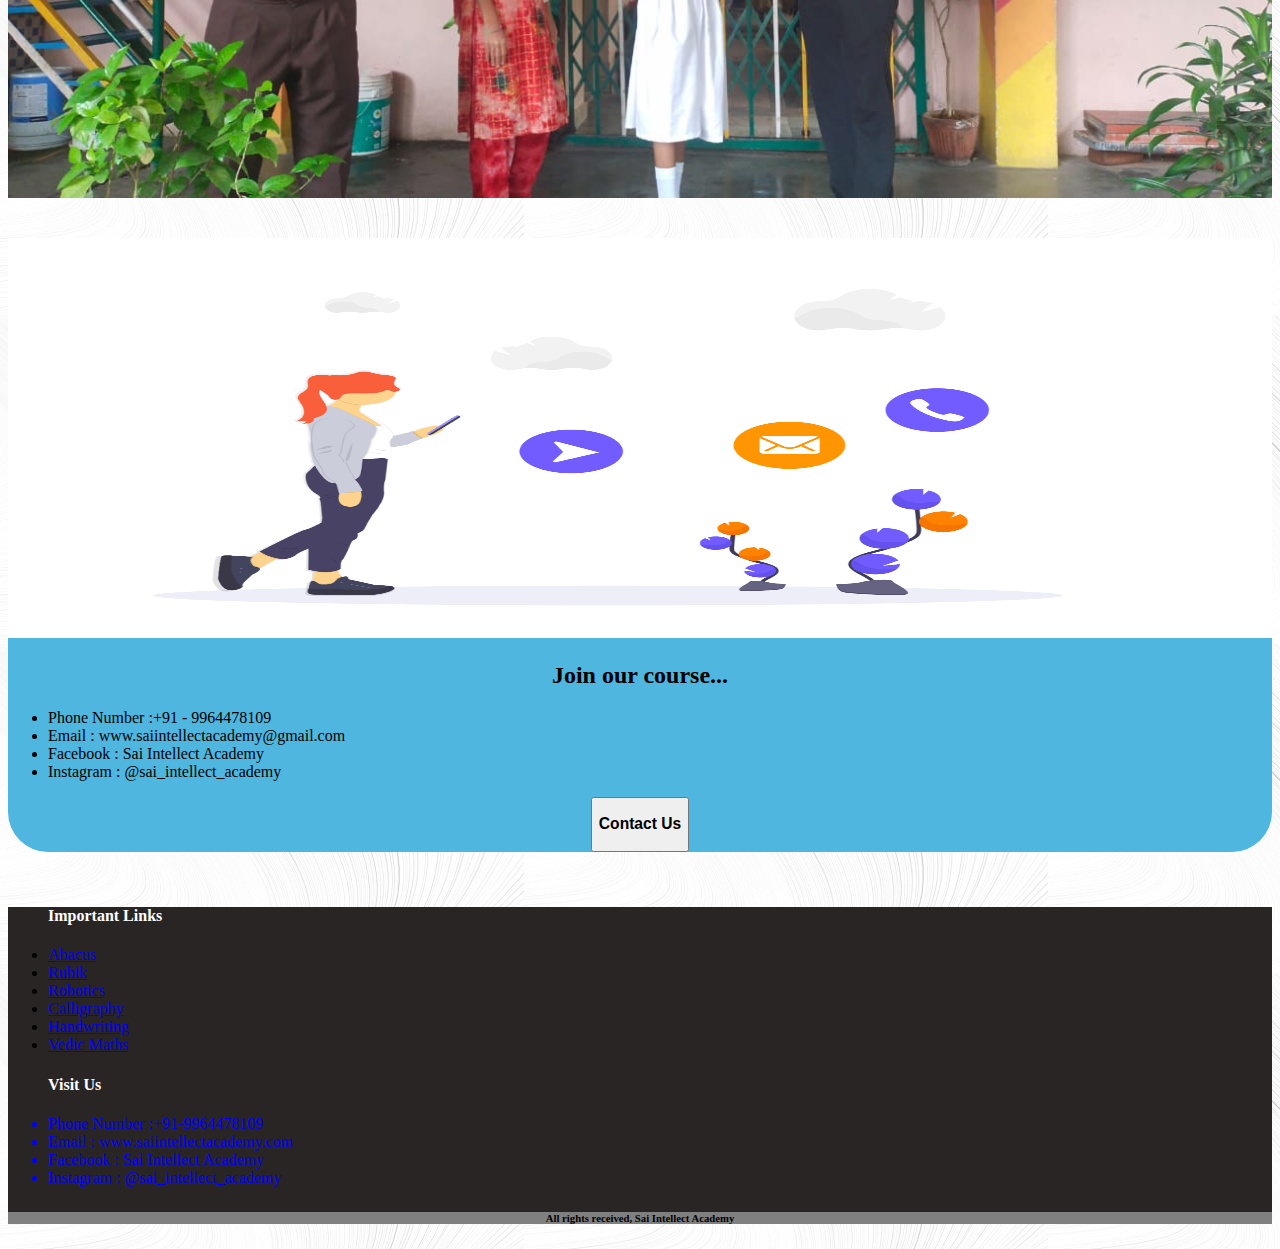
==== commit 0a66b458: "contact page altered" ====
--- a/index.html
+++ b/index.html
@@ -370,7 +370,7 @@
           </div>
     </div>
     <div class="row" style="background-color: grey;">
-<center><h6>All right received, Sai Intellect Academy</h6></center>
+<center><h6>All rights received, Sai Intellect Academy</h6></center>
     </div>       
   </div>
 </footer>
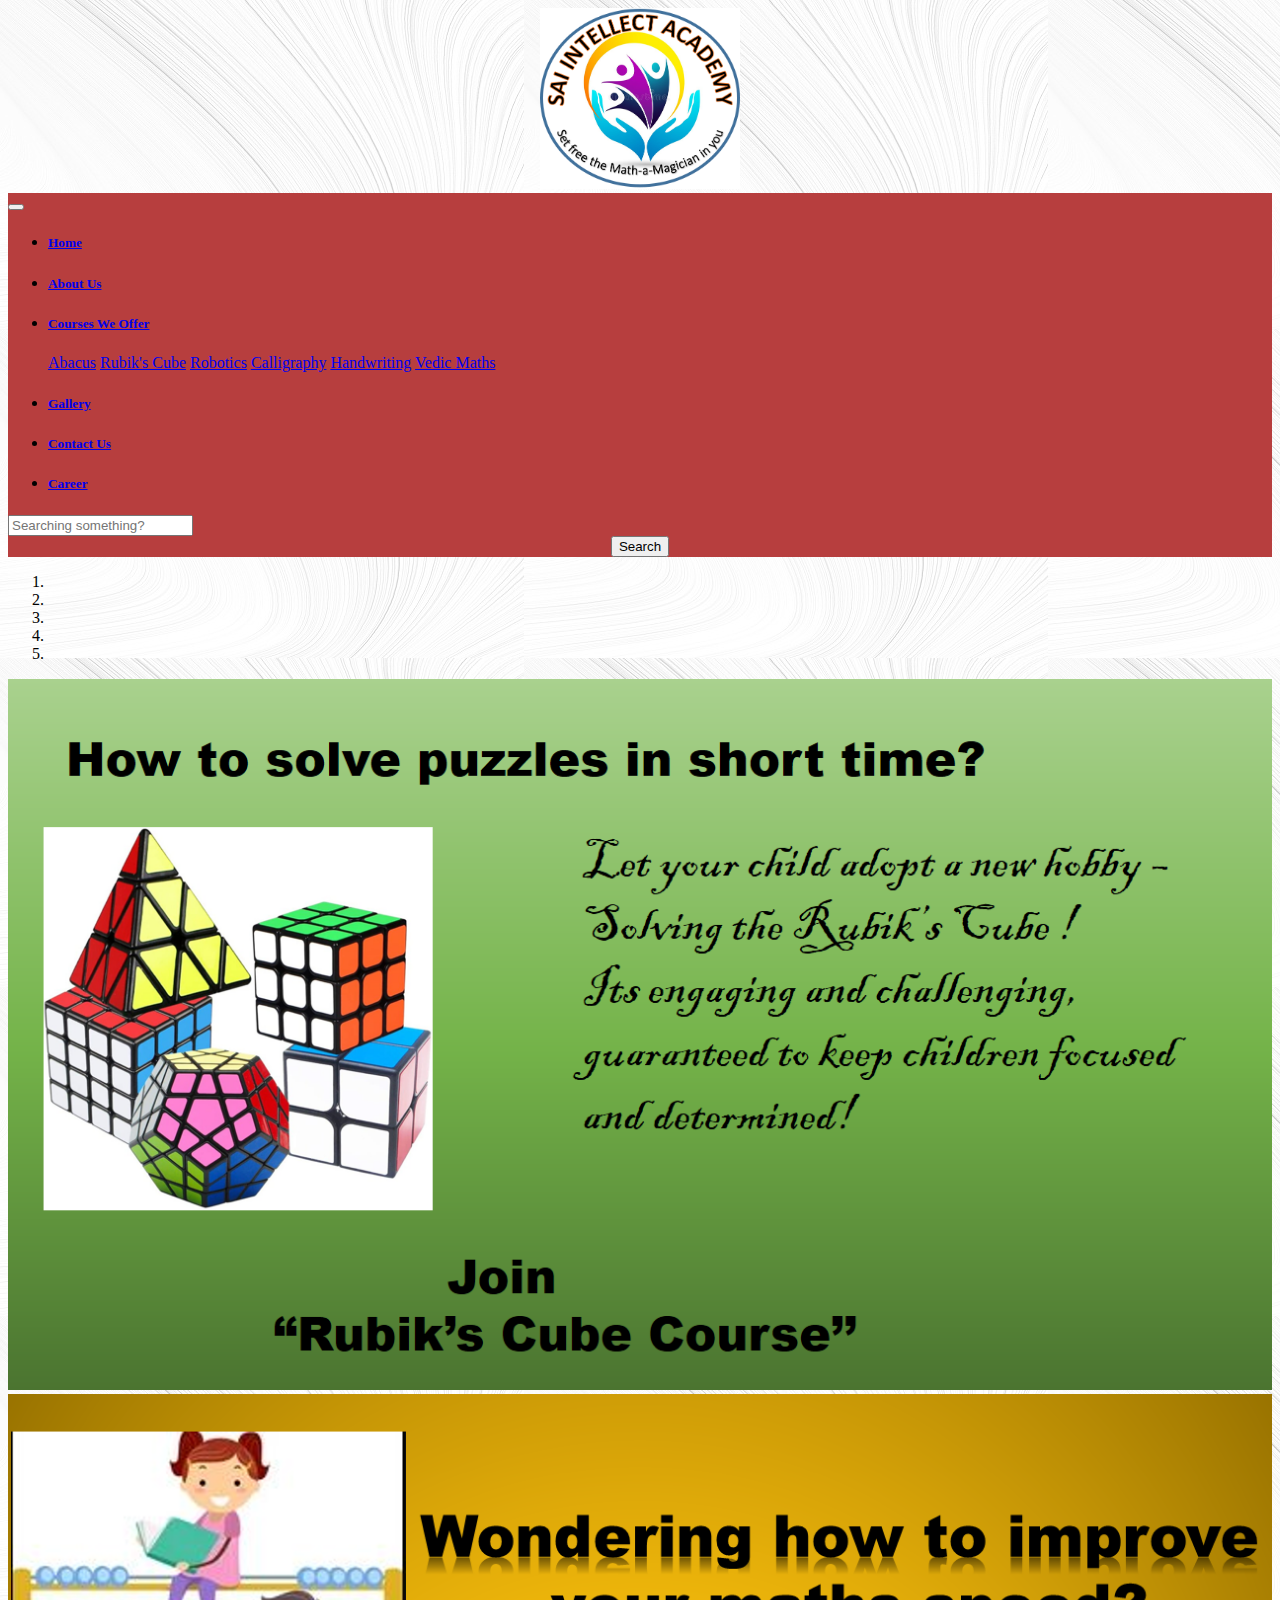
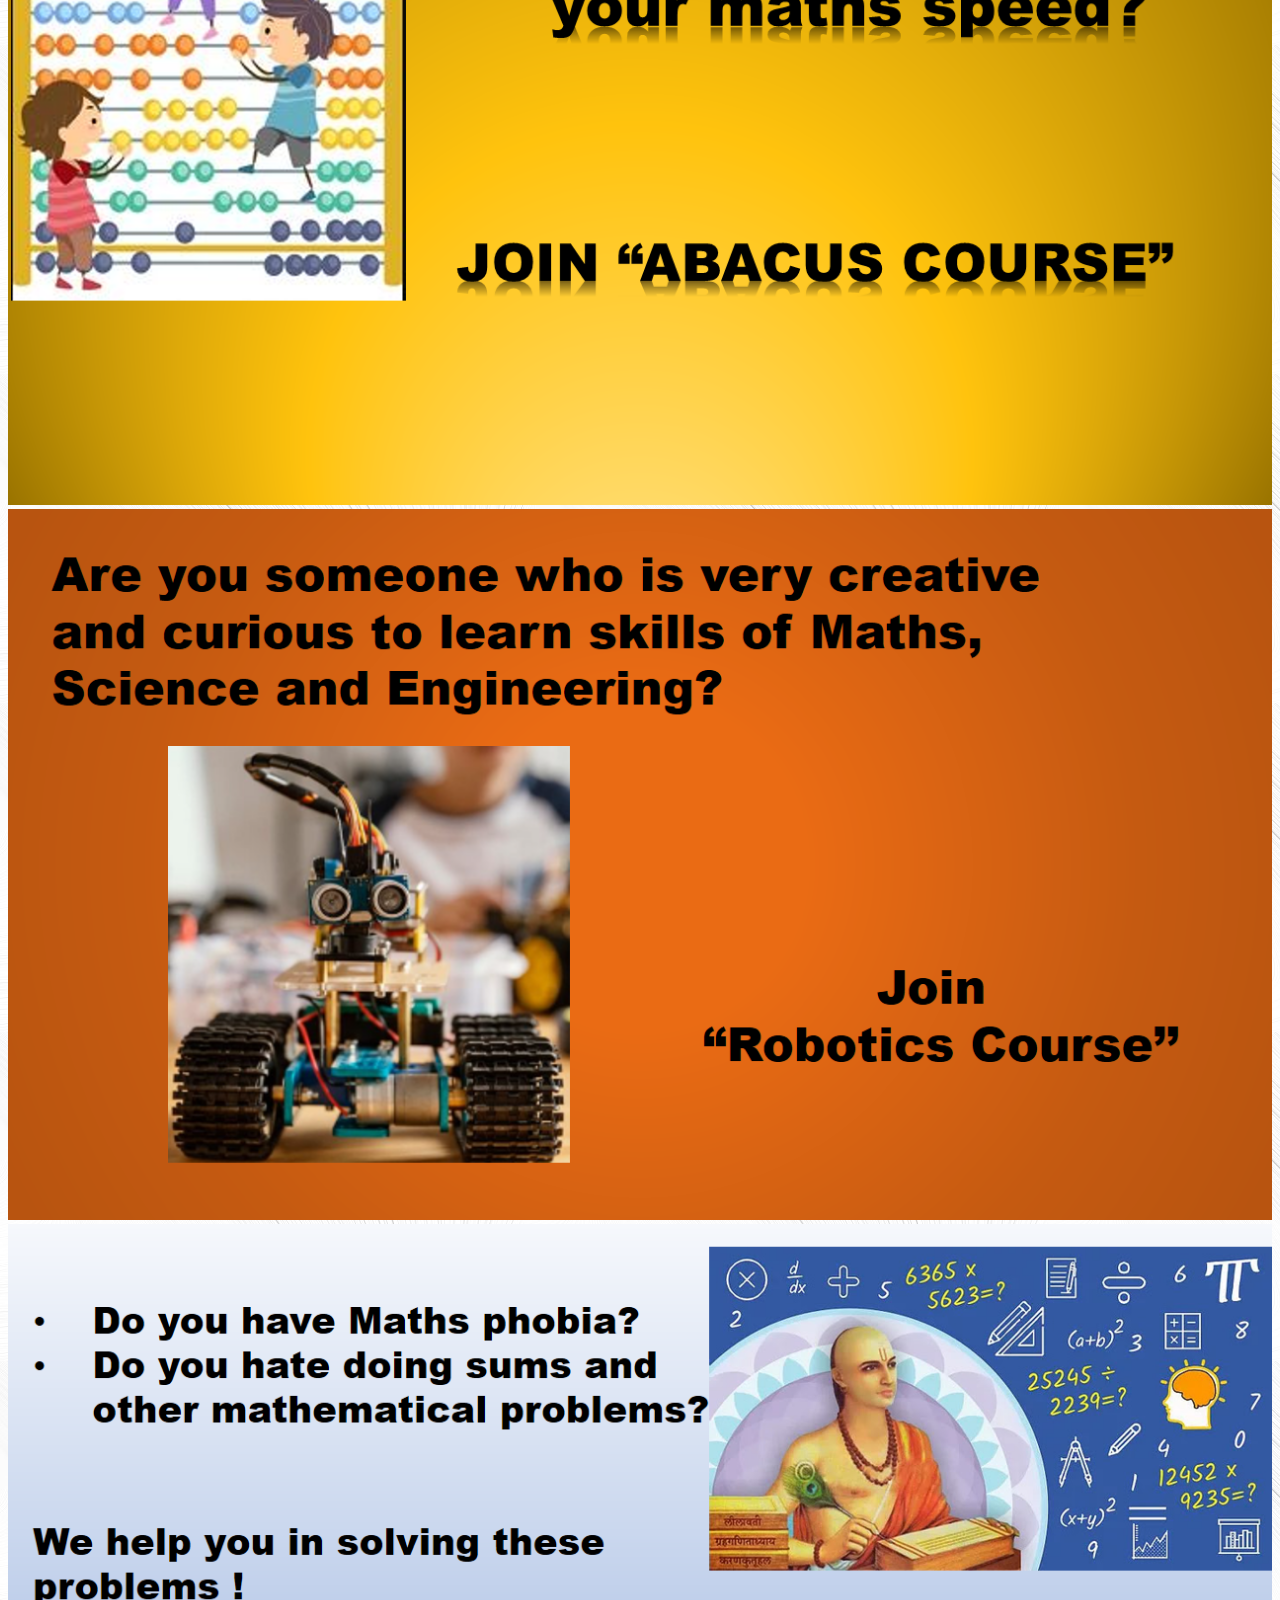
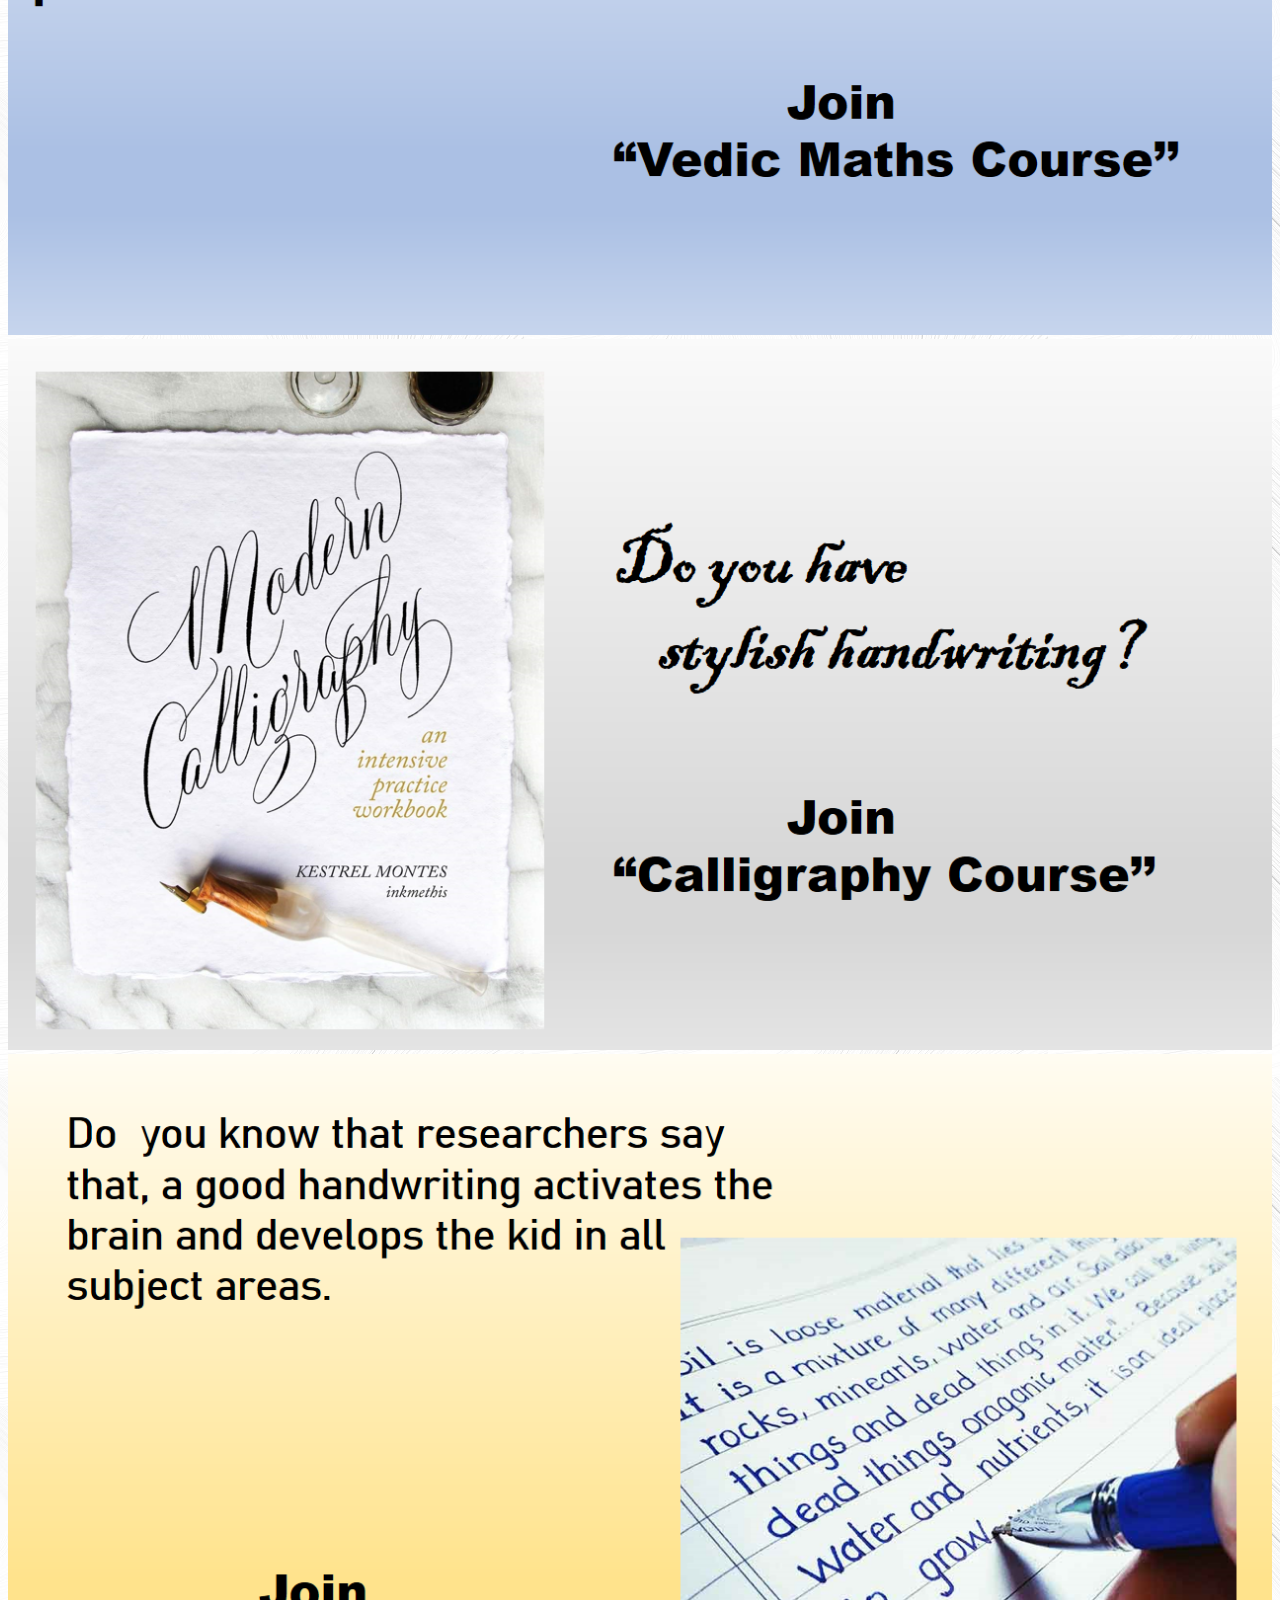
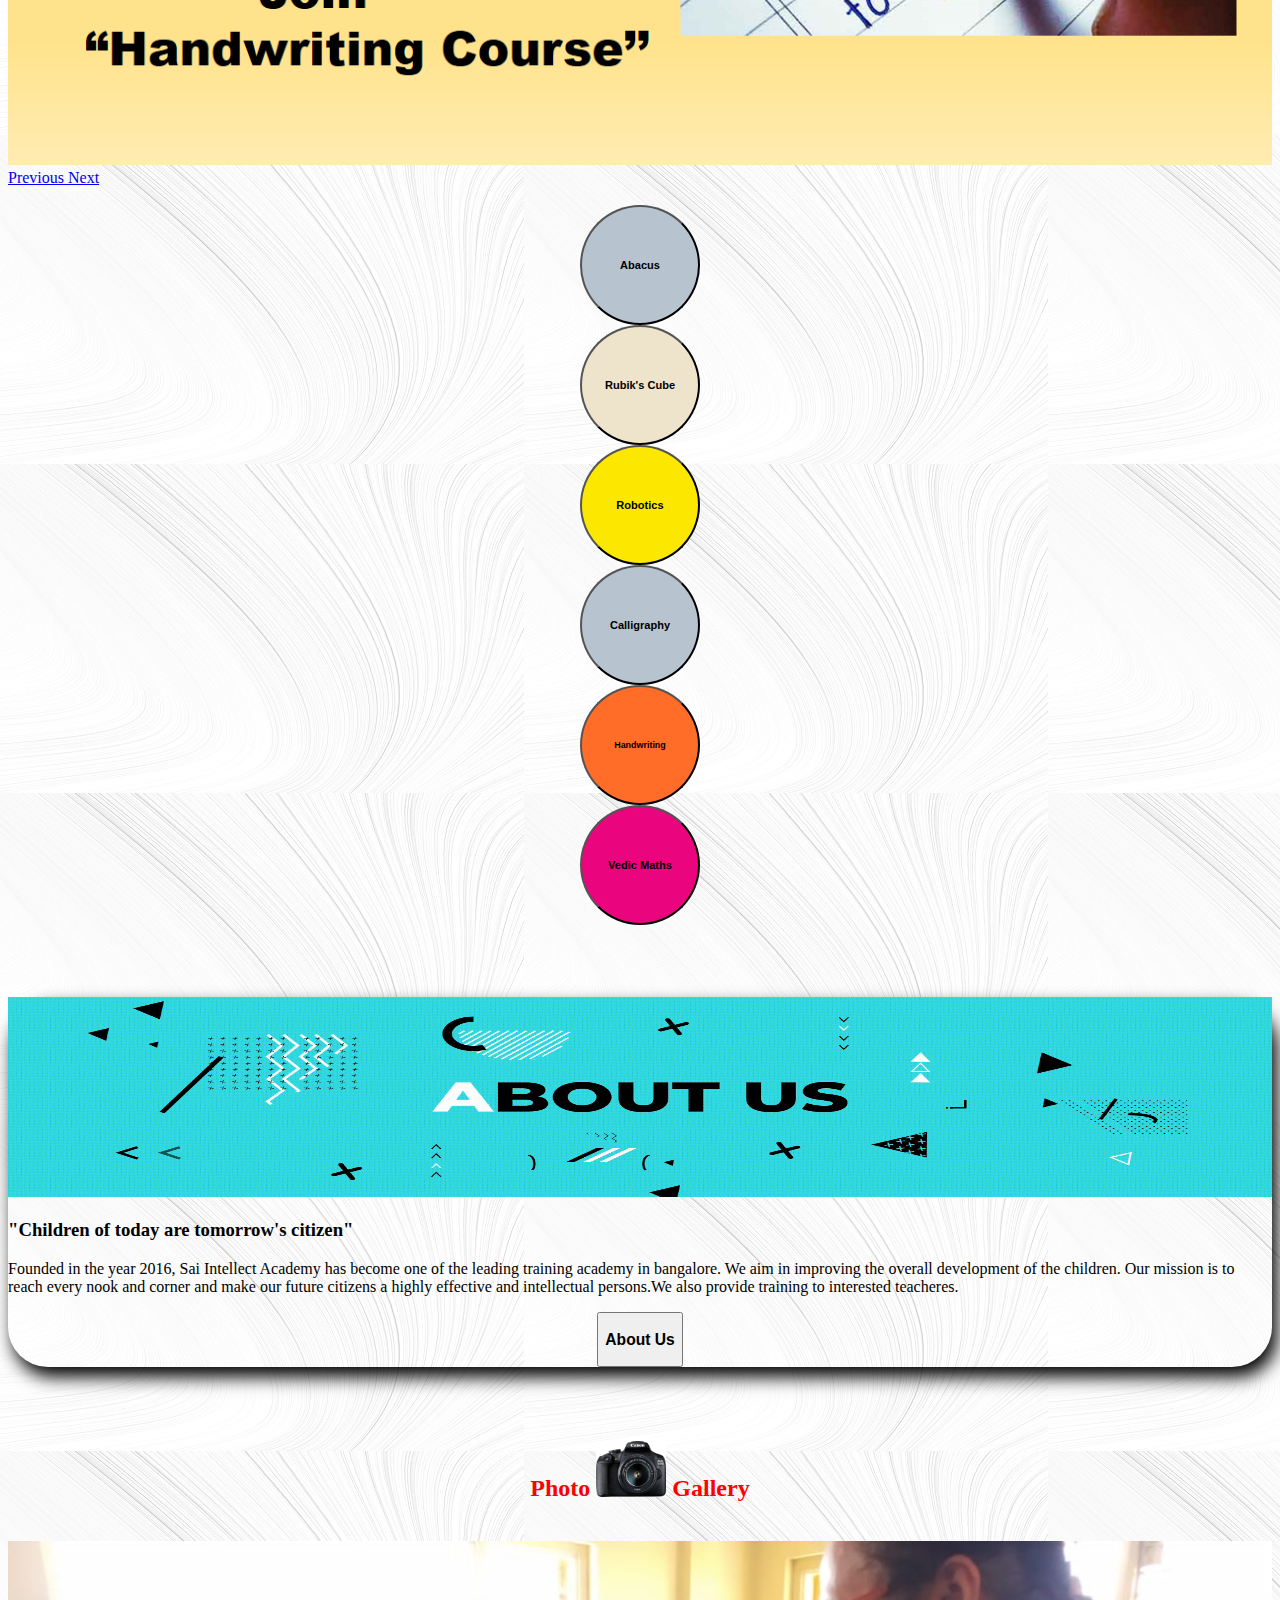
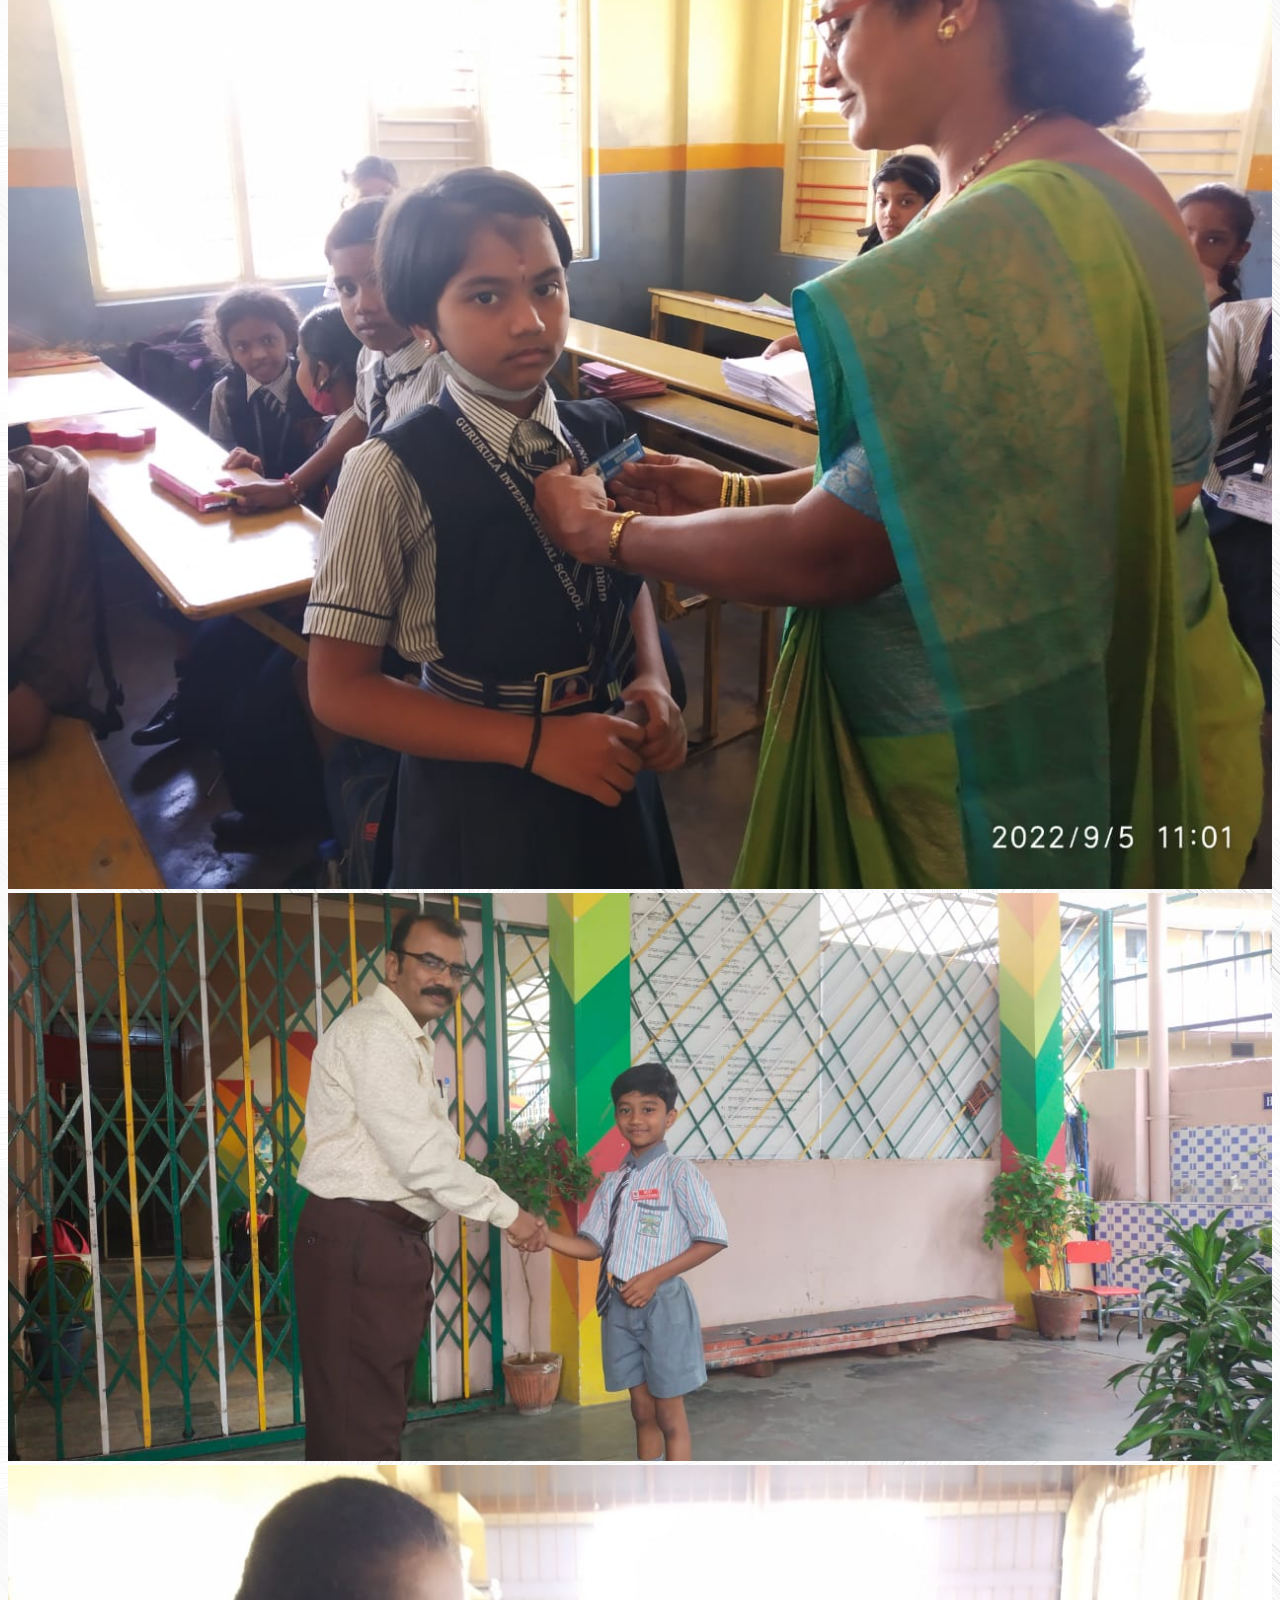
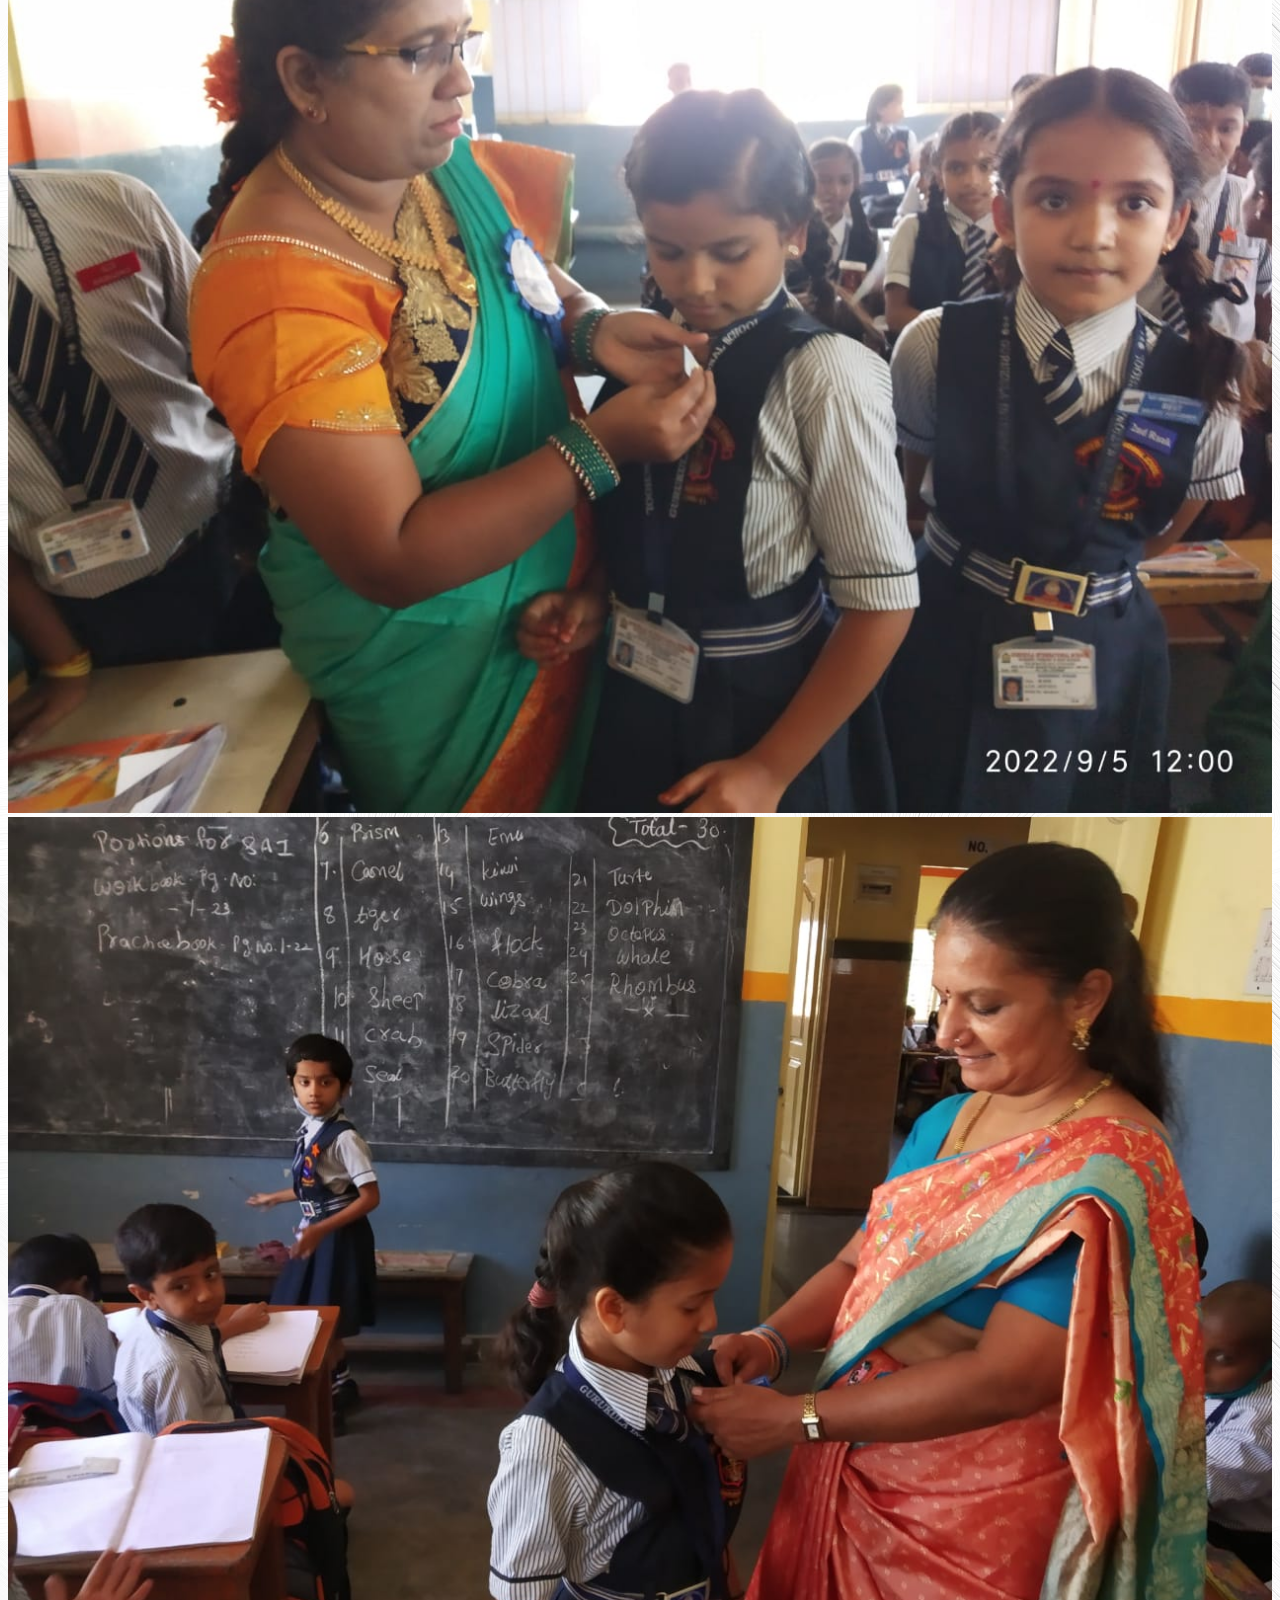
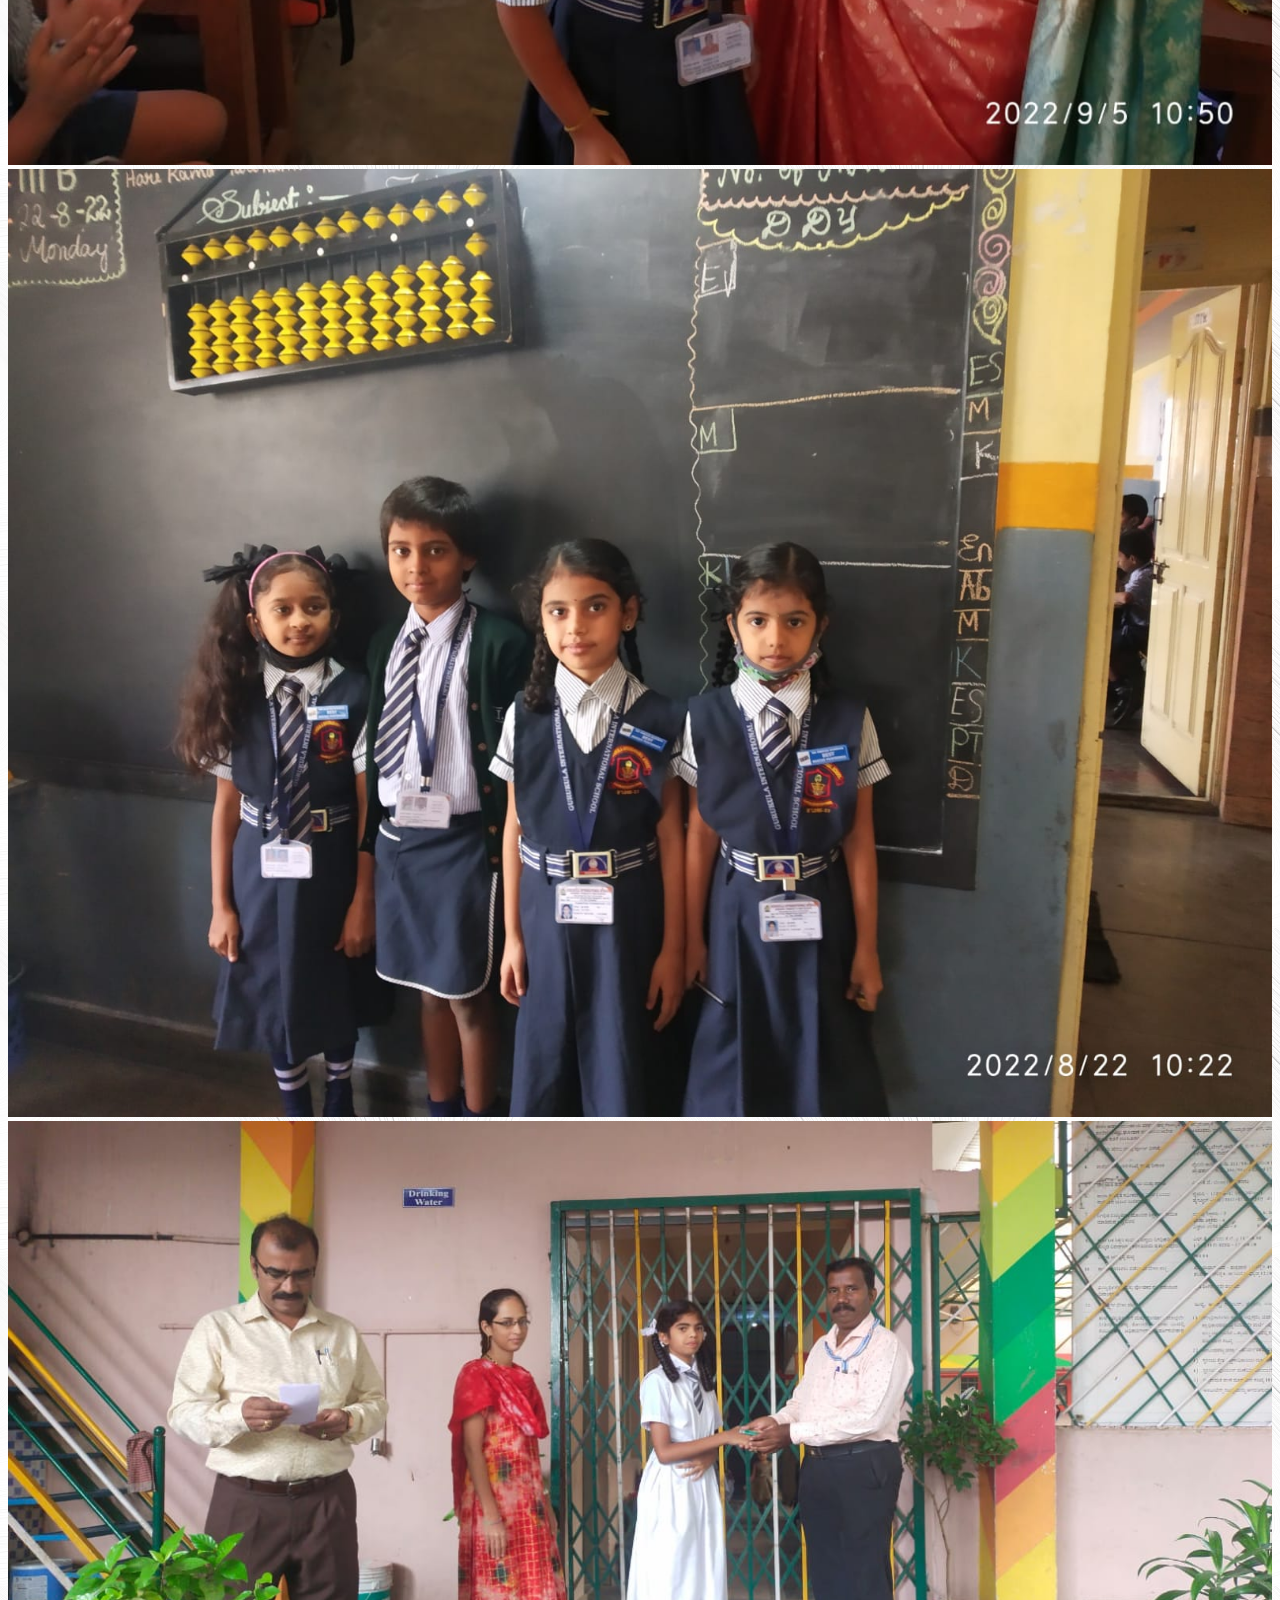
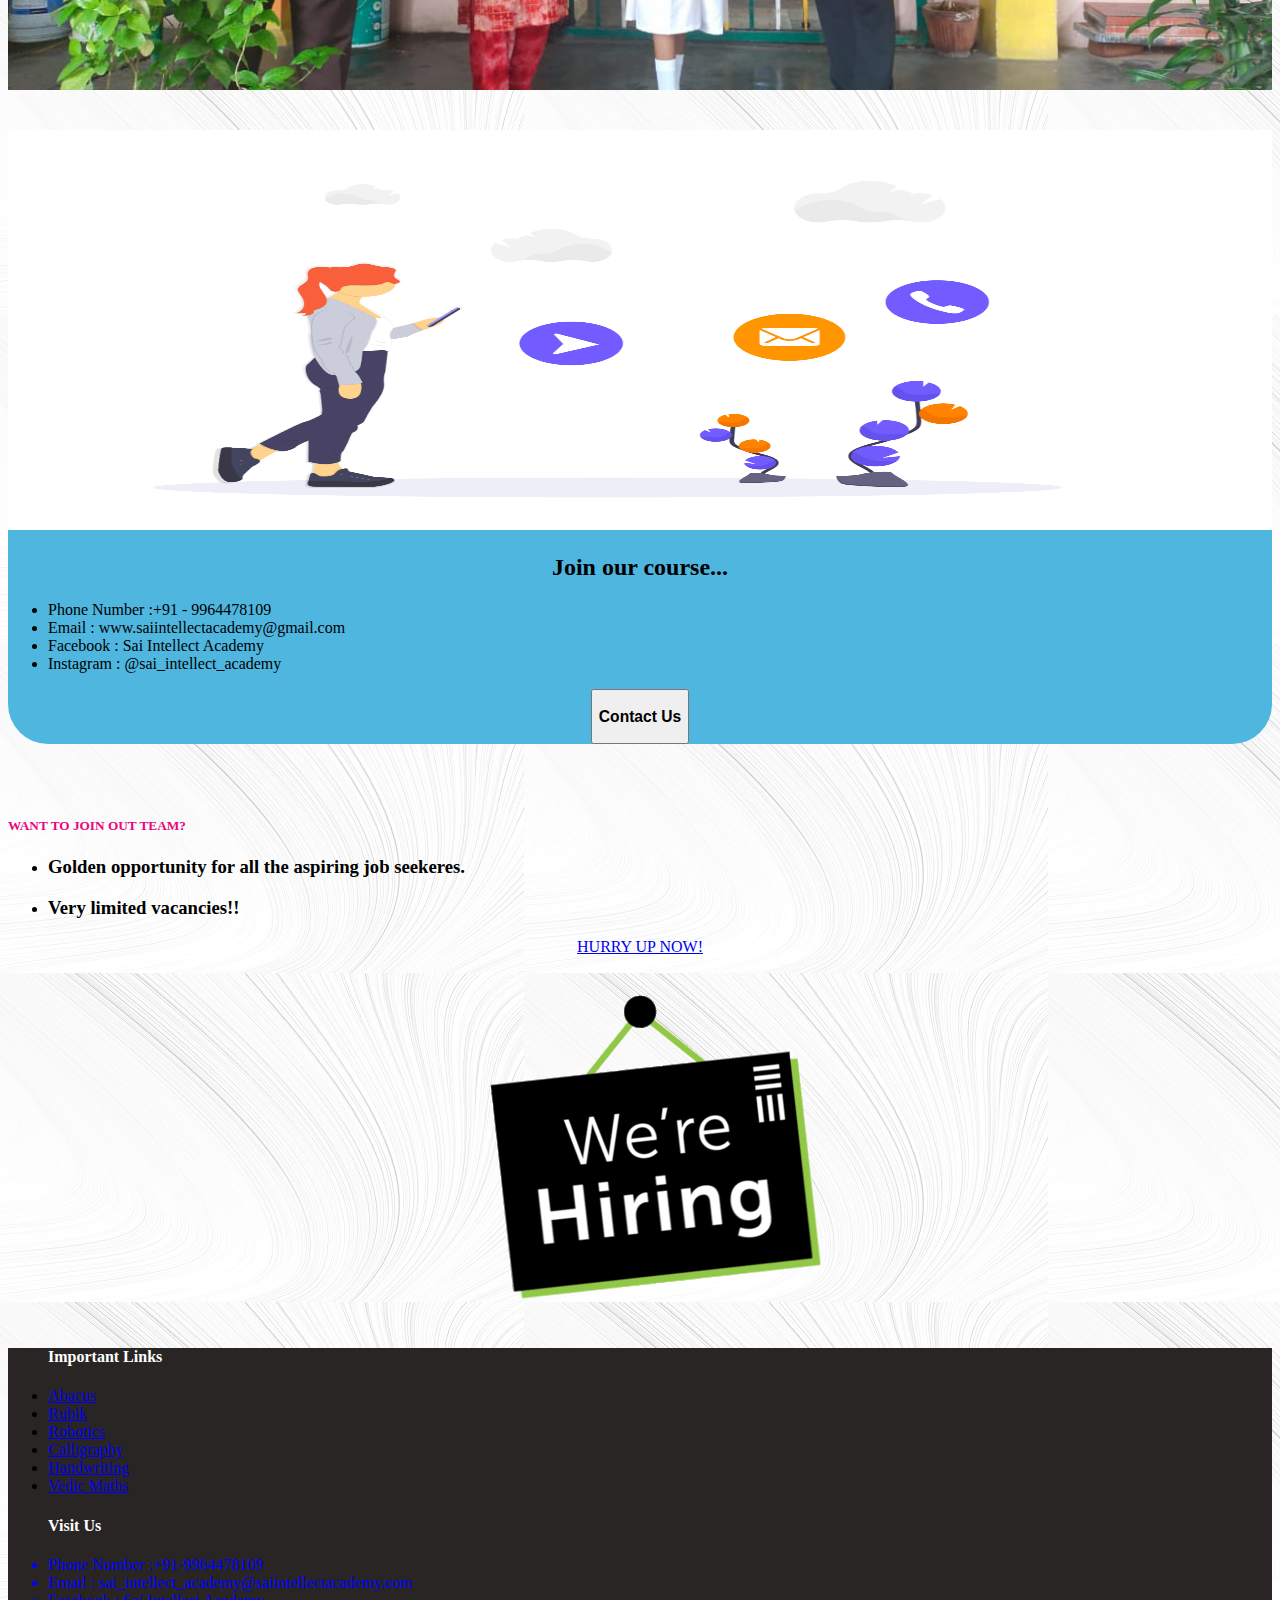
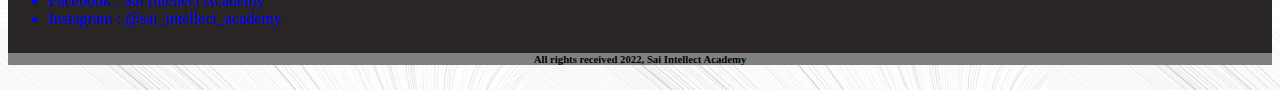
==== commit cc6b9e9a: "pages ready to launch" ====
--- a/index.html
+++ b/index.html
@@ -48,7 +48,7 @@
         <div class="col-md-12 col-sm-6">
        <center>       
         <a href="./index.html">
-        <img src="./images/logo sai crop.png" alt="logo" style="width: 250px;">
+        <img src="./images/logo sai crop.png" alt="logo" style="width: 200px;">
       </a>
        </center>
       </div>
@@ -59,7 +59,7 @@
 
 <!-- Navigation tab -->
 <nav class="navbar navbar-expand-lg navbar-light bg-light" >
-    <div class="container" style="background-color: #B73E3E;">
+    <div class="container-fluid" style="background-color: #B73E3E;">
       
       <button class="navbar-toggler" type="button" data-bs-toggle="collapse" data-bs-target="#navbarSupportedContent" aria-controls="navbarSupportedContent" aria-expanded="false" aria-label="Toggle navigation">
         <span class="navbar-toggler-icon"></span>
@@ -70,44 +70,55 @@
           <li class="nav-item">
             <a class="nav-link text-white" aria-current="page" href="index.html"><h5><b>Home</b></h5></a>
           </li>
-          <li class="nav-item">
-            <a class="nav-link  text-white" href="abacus.html"><h5><b>Abacus</b></h5></a>
-          </li>
-
-          <li class="nav-item">
-            <a class="nav-link  text-white" href="rubik.html"><h5><b>Rubik's Cube</b></h5></a>
-          </li>
-
-          <li class="nav-item">
-            <a class="nav-link  text-white" href="robotics.html"><h5><b>Robotics</b></h5></a>
-          </li>
-
-          <li class="nav-item">
-            <a class="nav-link  text-white" href="calligraphy.html"><h5><b>Calligraphy</b></h5></a>
-          </li>
-
-          <li class="nav-item">
-            <a class="nav-link  text-white" href="handwriting.html"><h5><b>Handwriting</b></h5></a>
-          </li>
-
-          <li class="nav-item">
-            <a class="nav-link  text-white" href="vedicMaths.html"><h5><b>Vedic Maths</b></h5></a>
-          </li>
-
-          <li class="nav-item">
-            <a class="nav-link  text-white" href="gallery.html"><h5><b>Gallery</b></h5></a>
-          </li>
+          
+
+        
            
           <li class="nav-item">
             <a class="nav-link  text-white" href="aboutUs.html"><h5><b>About Us</b></h5></a>
           </li>
         
+         
+          
+
+          <li class="nav-item dropdown">
+            <a class="nav-link dropdown-toggle text-white" href="#" id="navbarDropdown" role="button" data-toggle="dropdown" aria-haspopup="true" aria-expanded="false"><h5>
+              Courses We Offer</h5>
+            </a>
+            <div class="dropdown-menu" aria-labelledby="navbarDropdown">
+              <a class="dropdown-item" href="abacus.html">Abacus</a>
+              <a class="dropdown-item" href="rubik.html">Rubik's Cube</a>
+              <a class="dropdown-item" href="robotics.html">Robotics</a>
+              <a class="dropdown-item" href="calligraphy.html">Calligraphy</a>
+              <a class="dropdown-item" href="handwriting.html">Handwriting</a>
+              <a class="dropdown-item" href="vedicMaths.html">Vedic Maths</a>
+              
+          </li>
+
+          <li class="nav-item">
+            <a class="nav-link  text-white" href="gallery.html"><h5><b>Gallery</b></h5></a>
+          </li>
+        
           <li class="nav-item">
             <a class="nav-link  text-white" href="contactUs.html"><h5><b>Contact Us</b></h5></a>
           </li>
+
+          <li class="nav-item">
+            <a class="nav-link  text-white" href="career.html"><h5><b>Career</b></h5></a>
+          </li>
+        </ul>
+          
+<form action="" method="get" class="form-inline my-2 my-lg-0">
+
+
+  <input list="browsers" name="browser" id="all" class="form-control mr-sm-2" placeholder="Searching something?" >
+
+  <center><button onclick="pages()" class="btn btn-outline-warning">Search</button></center>
+ 
+
+</form>
         
-        </ul>
-        
+
           
       </div>
     </div>
@@ -258,7 +269,7 @@
 
             <p>
               Founded in the year 2016, Sai Intellect Academy has become one of the leading training academy in bangalore.
-              We aim in improving the overall development of the children. Our mission is to reach every nook and corner and make our future citizens a highly effective and intellectual persons.  
+              We aim in improving the overall development of the children. Our mission is to reach every nook and corner and make our future citizens a highly effective and intellectual persons.We also provide training to interested teacheres.
              </p>
            
           </div>
@@ -276,7 +287,7 @@
   <!-- Photo Gallery -->
 
   <div class="container-fluid">
-   <h2 style="font-family:cursive; color: red;"><center><b>Photo <span><img src="./images/camera.jpg" alt="camera" style="width:70px;"> </span>Gallery</b></center></h2>
+   <h2 style="font-family:cursive; color: red;"><center><b class="display-5">Photo <span><img src="./images/camera.jpg" alt="camera" style="width:70px;"> </span>Gallery</b></center></h2>
    <br>
     <div class="row">
       <div class="col-md-4 col-sm-12">
@@ -327,7 +338,7 @@
      </div>
 
      <div class="col-md-6 col-sm-6">
-      <center><h2 style="font-family:cursive;"><b>Join our course...</b></h2></center>
+      <center><h2 style="font-family:cursive;"><b class="display-5">Join our course...</b></h2></center>
       <p class="text-center">
         <ul>
           <li style="color: black">Phone Number :+91 - 9964478109</li>
@@ -342,6 +353,29 @@
 </div>
 <br>
   <!-- End of Contact details -->
+<br>
+  <!-- Hiring details -->
+
+  <div class="containter">
+    <div class="row">
+      
+     <div class="col-md-6 col-sm-6">
+      <h5 class="display-5"><b style="font-family: cursive; color:#EA047E;">WANT TO JOIN OUT TEAM?</b></h5>
+      <ul>
+        <li><h3>Golden opportunity for all the aspiring job seekeres.</h3></li>
+        <li><h3>Very limited vacancies!!</h3></li>
+      </ul>
+     
+      <center><a href="contactUs.html" class="btn btn-warning">HURRY UP NOW!</a></center>
+     </div>
+    
+     <div class="col-md-6 col-sm-6">
+      <center><img src="./images/weAreHiring.gif" alt="we are hiring offline and online teachers training"></center>
+     
+    </div>
+    </div>
+  </div>
+  <!-- Hiring details -->
 
 
 <!-- Footer section -->
@@ -363,14 +397,14 @@
           <div class="col-md-6 col-sm-6">
               <ul><h4 style="color:white;">Visit Us</h4>
                  <li style="color: blue;">Phone Number :+91-9964478109</li>
-                 <li style="color: blue;">Email : www.saiintellectacademy.com</li>
+                 <li style="color: blue;">Email : sai_intellect_academy@saiintellectacademy.com</li>
                  <li style="color: blue;">Facebook : Sai Intellect Academy </li>
                  <li style="color: blue;">Instagram : @sai_intellect_academy</li>
               </ul>
           </div>
     </div>
     <div class="row" style="background-color: grey;">
-<center><h6>All rights received, Sai Intellect Academy</h6></center>
+<center><h6>All rights received 2022, Sai Intellect Academy</h6></center>
     </div>       
   </div>
 </footer>
@@ -378,5 +412,33 @@
 <!-- End of footer section -->
 
     <script src="https://cdn.jsdelivr.net/npm/bootstrap@5.2.1/dist/js/bootstrap.bundle.min.js" integrity="sha384-u1OknCvxWvY5kfmNBILK2hRnQC3Pr17a+RTT6rIHI7NnikvbZlHgTPOOmMi466C8" crossorigin="anonymous"></script>
+
+    <script>
+      function pages()
+      {
+        var val = document.getElementById('all').value;
+          if(val=='abacus'){
+            window.open("abacus.html");
+          } else if(val=='rubik'){
+            window.open("rubik.html");
+          }else if(val==='robotics.html'){
+            window.open("robotics.html");
+          }else if(val==='vedic maths'){
+            window.open("vedicMaths.html");
+          }else if(val==='calligraphy'){
+            window.open("calligraphy.html");
+          }else if(val==='handwriting'){
+            window.open("handwriting.html");
+          }else if(val==='gallery'){
+            window.open("gallery.html");
+          }else if(val==='contact us'){
+            window.open("contactUs.html");
+          }else if(val==='about us'){
+            window.open("aboutUs.html");
+          }else if(val==='career'){
+            window.open("career.html")
+          }
+      }
+    </script>
 </body>
 </html>